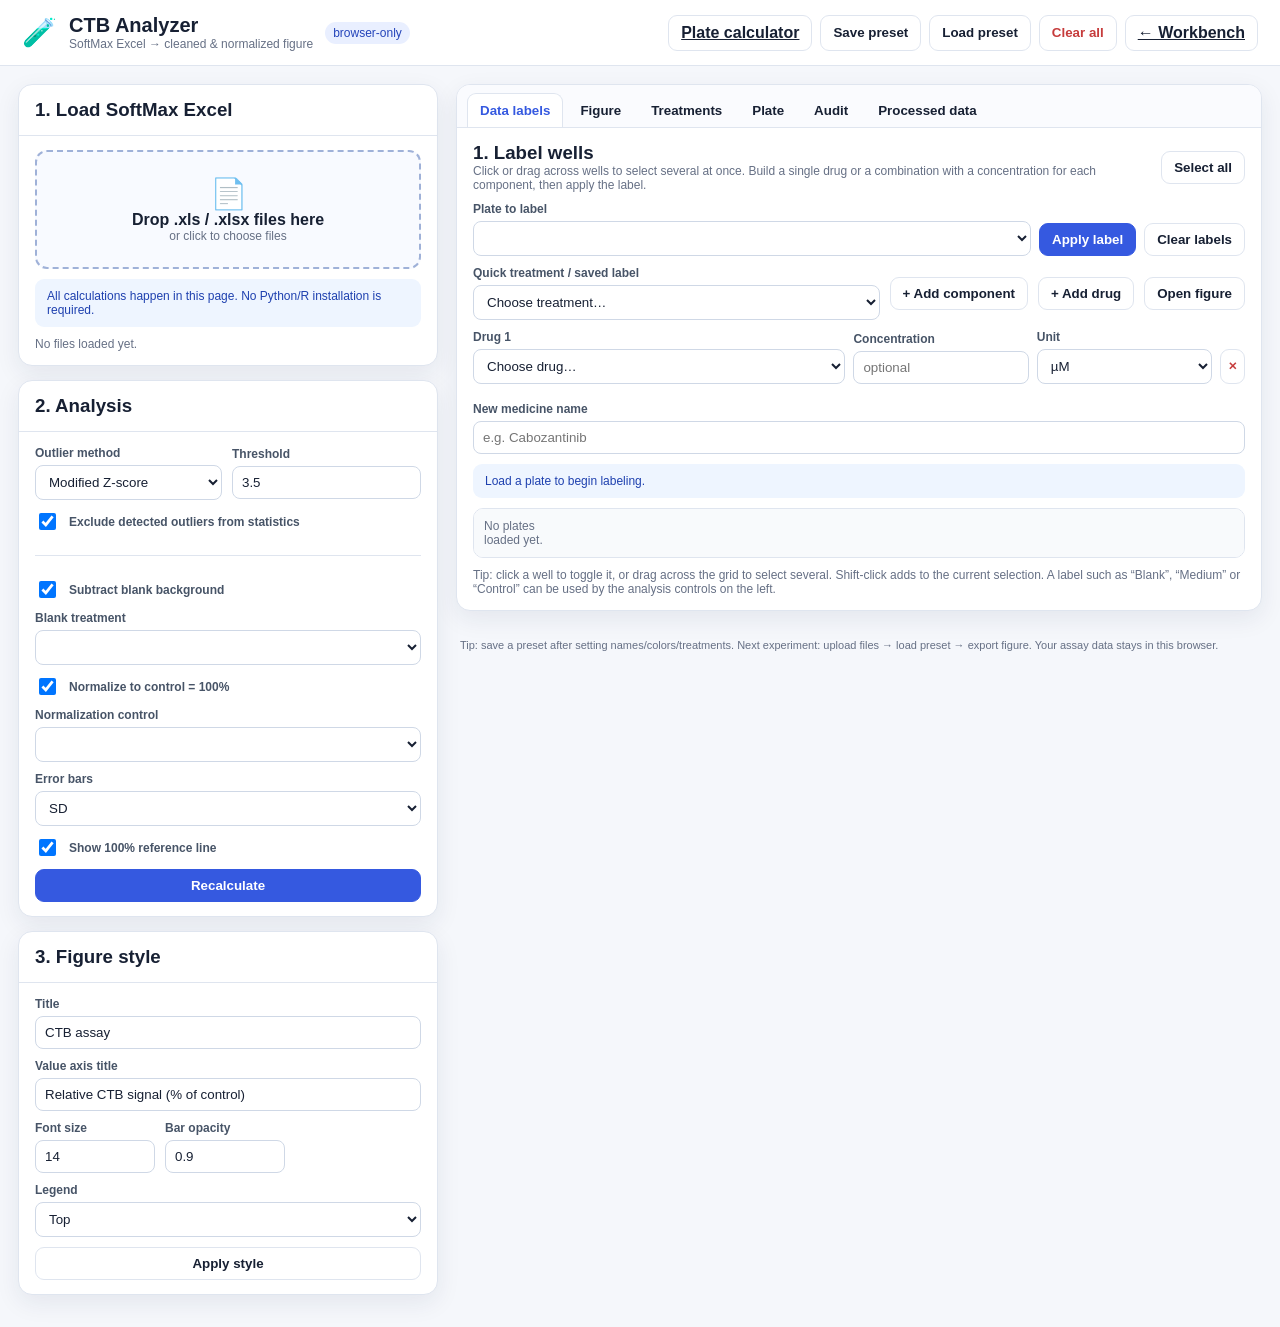
==== ctb-assay.html @ 72bcc6c8 "Populate treatment catalog on initial load" ====
<!doctype html>
<html lang="en">
<head>
<meta charset="utf-8">
<meta name="viewport" content="width=device-width, initial-scale=1">
<title>CTB Analyzer — Ruslan Smetanin</title>
<meta name="description" content="Analyze SoftMax CellTiter-Blue Excel files, normalize results, inspect outliers and export publication-ready figures.">
<link rel="icon" href="assets/favicon.svg?v=2" type="image/svg+xml" sizes="any">
<script src="assets/js/xlsx.full.min.js"></script>
<script src="assets/js/plotly-3.6.0.min.js" charset="utf-8"></script>
<style>
:root{
  --bg:#f5f7fb; --panel:#ffffff; --line:#dfe5ef; --text:#172033; --muted:#667085;
  --primary:#3559e0; --primary2:#2746bf; --danger:#c63c3c; --ok:#15803d; --warn:#b45309;
  --shadow:0 8px 24px rgba(26,39,74,.08); --radius:14px;
}
*{box-sizing:border-box}
body{margin:0;font-family:Inter,Segoe UI,Arial,sans-serif;background:var(--bg);color:var(--text)}
header{position:sticky;top:0;z-index:20;background:rgba(255,255,255,.95);backdrop-filter:blur(8px);border-bottom:1px solid var(--line);padding:14px 22px;display:flex;gap:18px;align-items:center;justify-content:space-between}
.brand{display:flex;align-items:center;gap:12px}.brand h1{font-size:20px;margin:0}.badge{font-size:12px;background:#e9efff;color:#2444ba;padding:4px 8px;border-radius:999px}
.actions{display:flex;gap:8px;flex-wrap:wrap}
button,.btn{border:1px solid var(--line);background:#fff;color:var(--text);padding:8px 12px;border-radius:9px;cursor:pointer;font-weight:600}
button:hover,.btn:hover{background:#f3f6fb}.primary{background:var(--primary);border-color:var(--primary);color:#fff}.primary:hover{background:var(--primary2)}
.danger{color:var(--danger)}
main{padding:18px;max-width:1700px;margin:0 auto}
.grid{display:grid;grid-template-columns:minmax(300px,420px) minmax(0,1fr);gap:18px;align-items:start}.grid>*{min-width:0}
@media(max-width:1100px){.grid{grid-template-columns:minmax(0,1fr)}}
.panel{background:var(--panel);border:1px solid var(--line);border-radius:var(--radius);box-shadow:var(--shadow);overflow:hidden;margin-bottom:14px}
.panel h2,.panel h3{margin:0}.panel-head{padding:14px 16px;border-bottom:1px solid var(--line);display:flex;justify-content:space-between;align-items:center;gap:12px}.panel-body{padding:14px 16px}
.small{font-size:12px;color:var(--muted)} .muted{color:var(--muted)}
.drop{border:2px dashed #9fb1d8;border-radius:12px;padding:24px;text-align:center;background:#f8faff;transition:.15s}.drop.drag{border-color:var(--primary);background:#edf2ff}.drop input{display:none}
.row{display:flex;gap:10px;align-items:center;flex-wrap:wrap}.grow{flex:1}.stack{display:flex;flex-direction:column;gap:10px}
label{font-size:12px;color:#475467;font-weight:600}.field{display:flex;flex-direction:column;gap:5px;min-width:120px}
input[type=text],input[type=number],select,textarea{width:100%;border:1px solid #cfd8e6;border-radius:8px;padding:8px 9px;background:#fff;color:var(--text)}
input[type=color]{width:42px;height:34px;border:none;background:transparent;padding:0}
input[type=checkbox]{width:17px;height:17px}
.series-card{border:1px solid var(--line);padding:10px;border-radius:10px;background:#fbfcfe}.series-card .file{font-size:11px;color:var(--muted);word-break:break-all}
.tabs{display:flex;gap:4px;border-bottom:1px solid var(--line);padding:8px 10px 0;background:#fafbfe;overflow:auto}.tab{padding:9px 12px;border-radius:9px 9px 0 0;border:1px solid transparent;border-bottom:none;background:transparent;white-space:nowrap}.tab.active{background:#fff;border-color:var(--line);color:var(--primary)}
.tabpage{display:none}.tabpage.active{display:block}
.stats{display:grid;grid-template-columns:repeat(4,minmax(120px,1fr));gap:10px}@media(max-width:800px){.stats{grid-template-columns:repeat(2,1fr)}}
.stat{border:1px solid var(--line);border-radius:10px;padding:11px;background:#fbfcff}.stat .v{font-size:22px;font-weight:700}.stat .k{font-size:11px;color:var(--muted)}
.table-wrap{overflow:auto;max-height:540px;border:1px solid var(--line);border-radius:10px}

.labeling-intro{display:grid;grid-template-columns:minmax(0,1fr) auto;gap:14px;align-items:center}
.label-toolbar{display:grid;grid-template-columns:minmax(170px,1fr) auto auto;gap:8px;align-items:end}
.label-toolbar .field{min-width:180px}
.well-grid-wrap{overflow:auto;border:1px solid var(--line);border-radius:10px;padding:10px;background:#f8fafc}
.well-grid{display:grid;grid-template-columns:repeat(12,minmax(64px,1fr));gap:6px;min-width:840px}
.well-cell{touch-action:none;min-height:72px;padding:7px 5px;border:1px solid #cfd8e6;border-radius:8px;background:#fff;color:var(--text);cursor:pointer;text-align:left;display:flex;flex-direction:column;gap:3px}
.well-cell:hover{border-color:var(--primary);background:#f3f6ff}
.well-cell.selected{border-color:var(--primary);box-shadow:0 0 0 2px rgba(53,89,224,.25);background:#edf2ff}
.well-cell.labeled{border-top:4px solid #15803d}
.well-cell .well-id{font-size:11px;font-weight:700}
.well-cell .well-value{font-size:11px;color:var(--muted)}
.well-cell .well-label{font-size:10px;color:#1e40af;white-space:normal;overflow-wrap:anywhere}
.well-cell:not(.labeled) .well-label{color:var(--muted);font-style:italic}
@media(max-width:800px){.labeling-intro{grid-template-columns:1fr}.label-toolbar{grid-template-columns:1fr}.label-toolbar .field{min-width:0}}

table{border-collapse:collapse;width:100%;font-size:12px}th,td{padding:7px 8px;border-bottom:1px solid #edf0f5;text-align:left;vertical-align:middle}th{position:sticky;top:0;background:#f8fafc;z-index:2}tr:hover td{background:#fafcff}
.treatment-name{min-width:220px}.mini{padding:5px 7px;font-size:11px}.pill{display:inline-block;padding:3px 7px;border-radius:999px;font-size:11px;background:#eef2f7;color:#455468}.pill.out{background:#fee2e2;color:#991b1b}.pill.ok{background:#dcfce7;color:#166534}
#plot{min-height:690px}.plot-shell{padding:8px 12px 16px;overflow-x:auto}.toolbar{display:flex;gap:8px;flex-wrap:wrap;margin-bottom:8px}
.notice{padding:10px 12px;border-radius:9px;background:#eef5ff;color:#1e40af;font-size:12px}.warn{background:#fff7ed;color:#9a3412}.error{background:#fef2f2;color:#991b1b}.success{background:#ecfdf3;color:#166534}
hr{border:none;border-top:1px solid var(--line);margin:12px 0}
.dialog{border:none;border-radius:14px;box-shadow:0 30px 80px rgba(0,0,0,.25);width:min(720px,92vw);max-height:88vh;padding:0}.dialog::backdrop{background:rgba(13,20,35,.45)}.dialog-head{padding:14px 16px;border-bottom:1px solid var(--line);display:flex;justify-content:space-between}.dialog-body{padding:16px;overflow:auto;max-height:70vh}.dialog-foot{padding:12px 16px;border-top:1px solid var(--line);display:flex;justify-content:flex-end;gap:8px}
.component{display:grid;grid-template-columns:1.7fr .8fr .8fr auto;gap:8px;margin-bottom:8px;align-items:end}.component .remove-comp{height:35px}
.audit-grid{display:grid;grid-template-columns:1fr 1fr;gap:12px}@media(max-width:900px){.audit-grid{grid-template-columns:1fr}}
code{background:#f1f5f9;padding:2px 5px;border-radius:5px}.footer-note{padding:14px 4px;color:var(--muted);font-size:11px}
@media(max-width:650px){header{position:static;flex-direction:column;align-items:stretch;padding:12px}.brand{flex-wrap:wrap}.actions{display:grid;grid-template-columns:repeat(2,minmax(0,1fr))}.actions>*{width:100%;text-align:center}main{padding:10px}.panel-body{padding:12px}.stats{grid-template-columns:repeat(2,minmax(0,1fr))}.component{grid-template-columns:1fr}.component .remove-comp{height:auto}}
</style>
</head>
<body>
<header>
  <div class="brand"><div style="font-size:28px">🧪</div><div><h1>CTB Analyzer</h1><div class="small">SoftMax Excel → cleaned & normalized figure</div></div><span class="badge">browser-only</span></div>
  <div class="actions">
    <a class="btn" href="ctb-dose-calculator.html">Plate calculator</a>
    <button onclick="savePreset()">Save preset</button>
    <button onclick="document.getElementById('presetInput').click()">Load preset</button>
    <input id="presetInput" type="file" accept=".json" hidden onchange="loadPresetFile(this.files[0])">
    <button class="danger" onclick="clearAll()">Clear all</button>
    <a class="btn" href="index.html">← Workbench</a>
  </div>
</header>
<main>
<div class="grid">
  <aside>
    <section class="panel">
      <div class="panel-head"><h3>1. Load SoftMax Excel</h3></div>
      <div class="panel-body stack">
        <div id="dropzone" class="drop" onclick="document.getElementById('fileInput').click()">
          <div style="font-size:30px">📄</div><b>Drop .xls / .xlsx files here</b><div class="small">or click to choose files</div>
          <input id="fileInput" type="file" accept=".xls,.xlsx,.xlsm" multiple>
        </div>
        <div id="loadMessage" class="notice">All calculations happen in this page. No Python/R installation is required.</div>
        <div id="seriesList" class="stack"></div>
      </div>
    </section>

    <section class="panel">
      <div class="panel-head"><h3>2. Analysis</h3></div>
      <div class="panel-body stack">
        <div class="row">
          <div class="field grow"><label>Outlier method</label><select id="outlierMethod"><option value="modified_z">Modified Z-score</option><option value="none">None</option></select></div>
          <div class="field"><label>Threshold</label><input id="outlierThreshold" type="number" min="0.1" step="0.1" value="3.5"></div>
        </div>
        <label class="row"><input id="excludeOutliers" type="checkbox" checked> Exclude detected outliers from statistics</label>
        <hr>
        <label class="row"><input id="subtractBlank" type="checkbox" checked> Subtract blank background</label>
        <div class="field"><label>Blank treatment</label><select id="blankSelect"></select></div>
        <label class="row"><input id="normalize" type="checkbox" checked> Normalize to control = 100%</label>
        <div class="field"><label>Normalization control</label><select id="controlSelect"></select></div>
        <div class="field"><label>Error bars</label><select id="errorMode"><option>SD</option><option>SEM</option><option>95% CI</option><option>None</option></select></div>
        <label class="row"><input id="referenceLine" type="checkbox" checked> Show 100% reference line</label>
        <button class="primary" onclick="recalculate()">Recalculate</button>
      </div>
    </section>

    <section class="panel">
      <div class="panel-head"><h3>3. Figure style</h3></div>
      <div class="panel-body stack">
        <div class="field"><label>Title</label><input id="plotTitle" type="text" value="CTB assay"></div>
        <div class="field"><label>Value axis title</label><input id="axisTitle" type="text" value="Relative CTB signal (% of control)"></div>
        <div class="row">
          <div class="field"><label>Font size</label><input id="fontSize" type="number" value="14" min="8" max="32"></div>
          <div class="field"><label>Bar opacity</label><input id="barOpacity" type="number" value="0.9" min="0.1" max="1" step="0.05"></div>
        </div>
        <div class="field"><label>Legend</label><select id="legendPosition"><option>Top</option><option>Right</option><option>Bottom</option><option>Hidden</option></select></div>
        <button onclick="renderPlot()">Apply style</button>
      </div>
    </section>
  </aside>

  <section>
    <div class="panel">
      <div class="tabs">
        <button class="tab active" data-tab="labelTab">Data labels</button>
        <button class="tab" data-tab="plotTab">Figure</button>
        <button class="tab" data-tab="treatmentTab">Treatments</button>
        <button class="tab" data-tab="plateTab">Plate</button>
        <button class="tab" data-tab="auditTab">Audit</button>
        <button class="tab" data-tab="dataTab">Processed data</button>
      </div>

      <div id="labelTab" class="tabpage active">
        <div class="panel-body stack">
          <div class="labeling-intro">
            <div>
              <h3>1. Label wells</h3>
              <div class="small">Click or drag across wells to select several at once. Build a single drug or a combination with a concentration for each component, then apply the label.</div>
            </div>
            <button onclick="selectAllLabelWells()">Select all</button>
          </div>
          <div class="label-toolbar">
            <div class="field"><label>Plate to label</label><select id="labelPlateSelect" onchange="labelSelection.clear();renderLabelPlate()"></select></div>
            <button class="primary" onclick="applyLabelToSelected()">Apply label</button>
            <button onclick="clearLabelFromSelected()">Clear labels</button>
          </div>
          <div class="row">
            <div class="field grow"><label>Quick treatment / saved label</label><select id="labelTreatmentSelect" onchange="loadLabelTreatmentEditor(this.value)"></select></div>
            <button onclick="addLabelComponent()">+ Add component</button>
            <button onclick="addTreatmentOption()">+ Add drug</button>
            <button onclick="activateTab('plotTab')">Open figure</button>
          </div>
          <div id="labelComponentRows" class="label-components"></div>
          <div class="row">
            <div class="field grow"><label>New medicine name</label><input id="newTreatmentName" type="text" placeholder="e.g. Cabozantinib"></div>
          </div>
          <div id="labelSelectionStatus" class="notice">Load a plate to begin labeling.</div>
          <div class="well-grid-wrap"><div id="labelPlateGrid" class="well-grid"></div></div>
          <div class="small">Tip: click a well to toggle it, or drag across the grid to select several. Shift-click adds to the current selection. A label such as “Blank”, “Medium” or “Control” can be used by the analysis controls on the left.</div>
        </div>
      </div>

      <div id="plotTab" class="tabpage">
        <div class="panel-body">
          <div id="stats" class="stats"></div>
        </div>
        <div class="plot-shell">
          <div class="toolbar">
            <button onclick="exportImage('png')">PNG</button>
            <button onclick="exportImage('svg')">SVG</button>
            <button onclick="exportPlotHTML()">Interactive HTML</button>
            <button onclick="printPlotPDF()">PDF / Print</button>
            <button onclick="downloadSummaryCSV()">Summary CSV</button>
            <button onclick="downloadProcessedCSV()">Processed CSV</button>
            <button onclick="downloadSummaryXLSX()">Summary XLSX</button>
          </div>
          <div id="plot"></div>
        </div>
      </div>

      <div id="treatmentTab" class="tabpage">
        <div class="panel-body stack">
          <div class="notice">Hide/show groups, rename them, or edit any drug / concentration. The original SoftMax label is always kept internally for analysis.</div>
          <div class="table-wrap"><table><thead><tr><th>Show</th><th>Order</th><th>Original SoftMax label</th><th>Plot label</th><th>Edit drug(s)</th></tr></thead><tbody id="treatmentBody"></tbody></table></div>
        </div>
      </div>

      <div id="plateTab" class="tabpage">
        <div class="panel-body stack">
          <div class="row"><div class="field grow"><label>Plate</label><select id="plateSelect" onchange="renderPlate()"></select></div></div>
          <div id="platePlot" style="min-height:520px"></div>
        </div>
      </div>

      <div id="auditTab" class="tabpage">
        <div class="panel-body stack">
          <div class="audit-grid">
            <div><h3>Normalization checks</h3><div class="table-wrap" style="max-height:300px"><table><thead><tr><th>Series</th><th>Blank mean</th><th>Control mean</th><th>Control after norm.</th></tr></thead><tbody id="checksBody"></tbody></table></div></div>
            <div><h3>Outliers</h3><div class="table-wrap" style="max-height:300px"><table><thead><tr><th>Series</th><th>Treatment</th><th>Well</th><th>Raw</th><th>Modified Z</th></tr></thead><tbody id="outlierBody"></tbody></table></div></div>
          </div>
        </div>
      </div>

      <div id="dataTab" class="tabpage">
        <div class="panel-body stack">
          <div class="table-wrap" style="max-height:650px"><table><thead id="processedHead"></thead><tbody id="processedBody"></tbody></table></div>
        </div>
      </div>
    </div>
    <div class="footer-note">Tip: save a preset after setting names/colors/treatments. Next experiment: upload files → load preset → export figure. Your assay data stays in this browser.</div>
  </section>
</div>
</main>

<dialog id="treatmentDialog" class="dialog">
  <div class="dialog-head"><div><b>Edit treatment</b><div id="dialogOriginal" class="small"></div></div><button onclick="closeTreatmentDialog()">✕</button></div>
  <div class="dialog-body stack">
    <div class="field"><label>Manual plot label (optional override)</label><input id="manualTreatmentLabel" type="text" placeholder="Leave empty to build label from components"></div>
    <div><div class="row" style="justify-content:space-between"><b>Drug components</b><button class="mini" onclick="addComponentRow()">+ Add component</button></div><div id="componentRows" style="margin-top:8px"></div></div>
    <div class="small">Example: Drug 1 = Axitinib, 0.8 µM; Drug 2 = BzATP, 20 µM → “Axitinib 0.8 µM + BzATP 20 µM”. You can type any compound name and use a custom unit.</div>
  </div>
  <div class="dialog-foot"><button onclick="closeTreatmentDialog()">Cancel</button><button class="primary" onclick="saveTreatmentDialog()">Save</button></div>
</dialog>

<script>
'use strict';
const COLORS=['#F8766D','#00BA38','#619CFF','#C77CFF','#00BFC4','#B79F00','#7CAE00','#FF61C3','#00A9FF','#CD9600'];
const UNITS=['pM','nM','µM','mM','M','ng/mL','µg/mL','mg/mL','%','custom'];
const DEFAULT_TREATMENTS=['Blank','Medium','Control','Vehicle','DMSO','Axitinib','BzATP','Cisplatin','Doxorubicin','Gemcitabine','Etoposide','Paclitaxel','Staurosporine'];
const drugCatalog=[...DEFAULT_TREATMENTS];
try{const saved=JSON.parse(localStorage.getItem('ctb-treatment-catalog')||'[]');if(Array.isArray(saved))saved.forEach(x=>{const name=String(x||'').trim();if(name&&!drugCatalog.some(v=>v.toLowerCase()===name.toLowerCase()))drugCatalog.push(name);});}catch(e){}
const labelSelection=new Set();
const labelEditor=[{name:'',conc:null,unit:'µM',customUnit:''}];
const labelDrag={active:false,mode:'add'};
const state={series:[],treatments:new Map(),treatmentOrder:[],processed:[],summary:[],outliers:[],checks:[],editingTreatment:null,plotData:[],plotLayout:{}};
const $=id=>document.getElementById(id);

function esc(s){return String(s??'').replace(/[&<>'"]/g,c=>({'&':'&amp;','<':'&lt;','>':'&gt;',"'":'&#39;','"':'&quot;'}[c]));}
function num(x){const n=Number(x);return Number.isFinite(n)?n:null;}
function fmt(x,d=2){return Number.isFinite(Number(x))?Number(x).toLocaleString(undefined,{maximumFractionDigits:d}):'';}
function mean(a){const v=a.filter(Number.isFinite);return v.length?v.reduce((x,y)=>x+y,0)/v.length:NaN;}
function median(a){const v=a.filter(Number.isFinite).slice().sort((x,y)=>x-y);if(!v.length)return NaN;const m=Math.floor(v.length/2);return v.length%2?v[m]:(v[m-1]+v[m])/2;}
function sd(a){const v=a.filter(Number.isFinite);if(v.length<2)return NaN;const m=mean(v);return Math.sqrt(v.reduce((s,x)=>s+(x-m)**2,0)/(v.length-1));}
function t975(df){const t={1:12.706,2:4.303,3:3.182,4:2.776,5:2.571,6:2.447,7:2.365,8:2.306,9:2.262,10:2.228,11:2.201,12:2.179,13:2.160,14:2.145,15:2.131,16:2.120,17:2.110,18:2.101,19:2.093,20:2.086,21:2.080,22:2.074,23:2.069,24:2.064,25:2.060,26:2.056,27:2.052,28:2.048,29:2.045,30:2.042};return df<=30?(t[df]||1.96):1.96;}
function uid(){return 's_'+Math.random().toString(36).slice(2,10);}

function parseExistingTreatment(label){
  const text=String(label||'').trim();
  if(!text || ['medium','blank','control','vehicle','untreated'].includes(text.toLowerCase())) return [];
  return text.split(/\s*\+\s*/).filter(Boolean).map(part=>{
    const m=part.trim().match(/^(.*?)[,\s]+([-+]?\d*\.?\d+)\s*(pM|nM|uM|µM|μM|mM|M|ng\/mL|ug\/mL|µg\/mL|μg\/mL|mg\/mL|%)$/i);
    if(m) return {name:m[1].trim().replace(/,$/,''),conc:Number(m[2]),unit:m[3].replace('uM','µM').replace('μM','µM').replace('ug/mL','µg/mL').replace('μg/mL','µg/mL'),customUnit:''};
    return {name:part.trim(),conc:null,unit:'µM',customUnit:''};
  });
}
function buildTreatmentLabel(cfg){
  if(cfg.manualLabel?.trim()) return cfg.manualLabel.trim();
  const parts=(cfg.components||[]).map(c=>{
    const name=(c.name||'').trim();if(!name)return '';
    if(c.conc===null||c.conc===''||!Number.isFinite(Number(c.conc)))return name;
    const u=c.unit==='custom'?(c.customUnit||'').trim():c.unit;
    return `${name} ${Number(c.conc).toString()} ${u}`.trim();
  }).filter(Boolean);
  return parts.length?parts.join(' + '):String(cfg.key||'');
}

function inferSeriesName(filename){
  const low=filename.toLowerCase();
  let prefix='';
  if(low.includes('786-o')||low.includes('786_o')||low.includes('786o')) prefix='786-O';
  else if(low.includes('sk-45')||low.includes('sk_45')||low.includes('sk45')) prefix='SK-45';
  else if(low.includes('rcc4')) prefix='RCC4';
  let suffix='';
  if(low.includes('parental')) suffix='Parental';
  else if(low.includes('p2x7a')) suffix='P2X7A';
  else if(low.includes('p2x7b')) suffix='P2X7B';
  if(prefix&&suffix)return `${prefix} ${suffix}`;
  return filename.replace(/\.xls[xm]?$/i,'').replace(/[_-]?ctb.*$/i,'').replace(/[_-]+/g,' ').trim()||filename;
}

function findPlateHeader(rows){
  for(let r=0;r<rows.length;r++){
    const row=rows[r]||[];
    for(let c=0;c<=row.length-12;c++){
      let ok=true;
      for(let k=0;k<12;k++){
        const v=Number(row[c+k]);
        if(!Number.isFinite(v)||v!==k+1){ok=false;break;}
      }
      if(!ok||r+8>=rows.length)continue;
      let n=0;
      for(let rr=r+1;rr<=r+8;rr++)for(let cc=c;cc<c+12;cc++)if(Number.isFinite(Number((rows[rr]||[])[cc])))n++;
      if(n>=90)return {r,c};
    }
  }
  throw new Error('Could not find the 96-well plate block (headers 1..12 + 8 rows).');
}

function findSummaryHeader(rows){
  for(let r=0;r<rows.length;r++){
    const vals=(rows[r]||[]).map(v=>v==null?'':String(v).trim());
    const low=vals.slice(0,10).map(v=>v.toLowerCase());
    if((vals[0]||'').toLowerCase()==='well id'&&(vals[1]||'').toLowerCase()==='well'&&low.includes('mean')&&low.some(v=>v.startsWith('std dev')))return r;
  }
  return -1;
}

function parseSoftMaxArray(rows, filename){
  const ph=findPlateHeader(rows);
  const plate=[];
  for(let i=0;i<8;i++){
    const letter='ABCDEFGH'[i];
    for(let j=0;j<12;j++){
      plate.push({well:`${letter}${j+1}`,plate_row:letter,plate_column:j+1,ctb_raw:num((rows[ph.r+1+i]||[])[ph.c+j])});
    }
  }
  const groups=new Map();
  const sh=findSummaryHeader(rows);
  if(sh>=0){
    let current=null; let started=false;
    for(let r=sh+1;r<rows.length;r++){
      const row=rows[r]||[];
      const wellRaw=row[1];
      const empty=row.every(v=>v==null||String(v).trim()==='');
      if((wellRaw==null||String(wellRaw).trim()==='')){if(started&&empty)break;continue;}
      const well=String(wellRaw).trim().toUpperCase();
      if(!/^[A-H](?:[1-9]|1[0-2])$/.test(well))continue;
      started=true;
      const sample=row[0];
      if(sample!=null&&String(sample).trim()!==''){
        current={sample_id:String(sample).trim(),n:num(row[3]),group_mean:num(row[4]),group_sd:num(row[5]),cv_percent:num(row[6]),treatment:row[7]==null?null:String(row[7]).trim(),softmax_normalized:num(row[8])};
      }
      if(current)groups.set(well,{...current,softmax_value:num(row[2])});
    }
  }
  return plate.map(x=>({...x,...(groups.get(x.well)||{}),source_file:filename}));
}

async function parseExcelFile(file){
  if(typeof XLSX==='undefined')throw new Error('Excel library did not load. The work network may be blocking the CDN.');
  const buf=await file.arrayBuffer();
  const wb=XLSX.read(buf,{type:'array',cellDates:false});
  const ws=wb.Sheets[wb.SheetNames[0]];
  const rows=XLSX.utils.sheet_to_json(ws,{header:1,raw:true,defval:null});
  return parseSoftMaxArray(rows,file.name);
}

async function handleFiles(files){
  for(const file of [...files]){
    if(!/\.(xls|xlsx|xlsm)$/i.test(file.name)){setMessage(`Skipped ${file.name}: only .xls/.xlsx/.xlsm are supported.`,'warn');continue;}
    try{
      setMessage(`Reading ${file.name}...`,'notice');
      const rows=await parseExcelFile(file);
      const id=uid();
      state.series.push({id,fileName:file.name,label:inferSeriesName(file.name),color:COLORS[state.series.length%COLORS.length],include:true,rows:rows.map(r=>({...r,sourceId:id}))});
      syncTreatments();
      setMessage(`Loaded ${file.name}: ${rows.filter(r=>Number.isFinite(r.ctb_raw)).length} wells, ${new Set(rows.map(r=>r.treatment).filter(Boolean)).size} treatment groups.`,'success');
    }catch(e){console.error(e);setMessage(`Could not read ${file.name}: ${e.message}`,'error');}
  }
  refreshAll();
}

function setMessage(msg,kind='notice'){const el=$('loadMessage');el.textContent=msg;el.className=kind==='notice'?'notice':`notice ${kind}`;}

function syncTreatments(){
  const found=[];
  state.series.forEach(s=>s.rows.forEach(r=>{if(r.treatment!=null&&String(r.treatment).trim()&&!found.includes(String(r.treatment)))found.push(String(r.treatment));}));
  for(const key of found){
    if(!state.treatments.has(key))state.treatments.set(key,{key,show:key.trim().toLowerCase()!=='blank',manualLabel:'',components:parseExistingTreatment(key)});
  }
  for(const key of [...state.treatments.keys()])if(!found.includes(key))state.treatments.delete(key);
  state.treatmentOrder=state.treatmentOrder.filter(k=>found.includes(k));
  found.forEach(k=>{if(!state.treatmentOrder.includes(k))state.treatmentOrder.push(k);});
  refreshTreatmentSelects();
  refreshLabelTreatmentSelect();
}

function treatmentLabel(key){const cfg=state.treatments.get(key);return cfg?buildTreatmentLabel(cfg):key;}
function refreshTreatmentSelects(){
  const blank=$('blankSelect'),control=$('controlSelect');
  const prevB=blank.value,prevC=control.value;
  const opts=state.treatmentOrder.map(k=>`<option value="${esc(k)}">${esc(treatmentLabel(k))}</option>`).join('');
  blank.innerHTML=opts;control.innerHTML=opts;
  const blankGuess=state.treatmentOrder.find(k=>k.trim().toLowerCase()==='blank');
  const ctrlGuess=state.treatmentOrder.find(k=>['medium','control','vehicle','untreated'].includes(k.trim().toLowerCase()));
  blank.value=state.treatments.has(prevB)?prevB:(blankGuess||state.treatmentOrder[0]||'');
  control.value=state.treatments.has(prevC)?prevC:(ctrlGuess||state.treatmentOrder[0]||'');
}


function renderLabelPlateSelectors(){
  const sel=$('labelPlateSelect');if(!sel)return;
  const prev=sel.value;
  sel.innerHTML=state.series.map(s=>'<option value="'+esc(s.id)+'">'+esc(s.label)+' — '+esc(s.fileName)+'</option>').join('');
  if(state.series.some(s=>s.id===prev))sel.value=prev;
  else if(state.series.length)sel.value=state.series[0].id;
  renderLabelPlate();
}
function refreshLabelTreatmentSelect(){
  const sel=$('labelTreatmentSelect');if(!sel)return;
  const prev=sel.value;
  const keys=[...drugCatalog,...state.treatmentOrder].filter((k,i,a)=>a.indexOf(k)===i);
  sel.innerHTML='<option value="">Choose treatment…</option>'+keys.map(k=>'<option value="'+esc(k)+'">'+esc(k)+'</option>').join('');
  if(keys.includes(prev))sel.value=prev;
}
function currentLabelSeries(){
  const id=$('labelPlateSelect')?.value;
  return state.series.find(s=>s.id===id)||state.series[0]||null;
}
function renderLabelPlate(){
  const host=$('labelPlateGrid'),status=$('labelSelectionStatus');
  if(!host||!status)return;
  const s=currentLabelSeries();
  if(!s){host.innerHTML='<div class="small">No plates loaded yet.</div>';status.textContent='Load a plate to begin labeling.';status.className='notice';return;}
  const cells=[];
  for(const r of s.rows){
    const selected=labelSelection.has(r.well);
    const labeled=r.treatment!=null&&String(r.treatment).trim()!=='';
    const shownLabel=labeled?treatmentLabel(r.treatment):'Not labeled';
    cells.push('<button type="button" class="well-cell'+(selected?' selected':'')+(labeled?' labeled':'')+'" data-well="'+esc(r.well)+'" aria-label="'+esc(r.well+' '+shownLabel)+'"><span class="well-id">'+esc(r.well)+'</span><span class="well-value">CTB: '+esc(fmt(r.ctb_raw,0)||'—')+'</span><span class="well-label">'+esc(shownLabel)+'</span></button>');
  }
  host.innerHTML=cells.join('');
  host.querySelectorAll('.well-cell').forEach(cell=>{
    cell.addEventListener('pointerdown',event=>beginWellSelection(event,cell.dataset.well));
    cell.addEventListener('pointerenter',()=>continueWellSelection(cell.dataset.well));
  });
  updateLabelSelectionView();
}
function updateLabelSelectionView(){
  const host=$('labelPlateGrid'),status=$('labelSelectionStatus'),s=currentLabelSeries();
  if(!host||!status||!s)return;
  host.querySelectorAll('.well-cell').forEach(cell=>cell.classList.toggle('selected',labelSelection.has(cell.dataset.well)));
  const labeledCount=s.rows.filter(r=>r.treatment!=null&&String(r.treatment).trim()!=='').length;
  status.textContent=labelSelection.size+' selected · '+labeledCount+' labeled wells · '+s.label;
  status.className=labelSelection.size?'notice success':'notice';
}
function beginWellSelection(event,well){
  if(event.button!==undefined&&event.button!==0)return;
  event.preventDefault();
  labelDrag.active=true;
  labelDrag.mode=labelSelection.has(well)&&!event.shiftKey?'remove':'add';
  applyWellSelection(well);
}
function continueWellSelection(well){
  if(labelDrag.active)applyWellSelection(well);
}
function endWellSelection(){labelDrag.active=false;}
function applyWellSelection(well){
  if(labelDrag.mode==='remove')labelSelection.delete(well);else labelSelection.add(well);
  updateLabelSelectionView();
}
function selectAllLabelWells(){
  const s=currentLabelSeries();if(!s)return;
  s.rows.forEach(r=>labelSelection.add(r.well));updateLabelSelectionView();
}
function clearLabelSelection(){labelSelection.clear();updateLabelSelectionView();}
function componentOptions(selected){
  const keys=[...drugCatalog,...state.treatmentOrder];
  if(selected&&!keys.some(k=>k.toLowerCase()===String(selected).toLowerCase()))keys.push(selected);
  return [...new Set(keys)].map(k=>'<option value="'+esc(k)+'"'+(k===selected?' selected':'')+'>'+esc(k)+'</option>').join('');
}
function renderLabelComponentRows(){
  const host=$('labelComponentRows');if(!host)return;
  host.innerHTML=labelEditor.map((c,i)=>{
    const units=UNITS.map(u=>'<option value="'+esc(u)+'"'+(u===c.unit?' selected':'')+'>'+esc(u)+'</option>').join('');
    const custom=c.unit==='custom'?'<input type="text" placeholder="custom unit" value="'+esc(c.customUnit||'')+'" oninput="updateLabelComponent('+i+',\'customUnit\',this.value)">':'';
    return '<div class="component label-component"><div class="field"><label>Drug '+(i+1)+'</label><select onchange="updateLabelComponent('+i+',\'name\',this.value)"><option value="">Choose drug…</option>'+componentOptions(c.name||'')+'</select></div><div class="field"><label>Concentration</label><input type="number" step="any" value="'+(c.conc??'')+'" placeholder="optional" oninput="updateLabelComponent('+i+',\'conc\',this.value)"></div><div class="field"><label>Unit</label><select onchange="updateLabelComponent('+i+',\'unit\',this.value);renderLabelComponentRows()">'+units+'</select>'+custom+'</div><button type="button" class="mini danger remove-comp" onclick="removeLabelComponent('+i+')">✕</button></div>';
  }).join('');
}
function updateLabelComponent(i,field,value){
  const c=labelEditor[i];if(!c)return;
  c[field]=field==='conc'?(value===''?null:Number(value)):value;
}
function addLabelComponent(name=''){
  labelEditor.push({name,conc:null,unit:'µM',customUnit:''});renderLabelComponentRows();
}
function removeLabelComponent(i){
  labelEditor.splice(i,1);if(!labelEditor.length)labelEditor.push({name:'',conc:null,unit:'µM',customUnit:''});renderLabelComponentRows();
}
function loadLabelTreatmentEditor(value){
  if(!value)return;
  const cfg=state.treatments.get(value);
  const parsed=cfg?.components?.length?cfg.components:parseExistingTreatment(value);
  labelEditor.splice(0,labelEditor.length,...(parsed.length?parsed.map(c=>({...c})): [{name:value,conc:null,unit:'µM',customUnit:''}]));
  renderLabelComponentRows();
}
function buildLabelFromEditor(){
  return labelEditor.map(c=>{
    const name=String(c.name||'').trim();if(!name)return '';
    if(c.conc===null||c.conc===''||!Number.isFinite(Number(c.conc)))return name;
    const unit=c.unit==='custom'?(c.customUnit||'').trim():c.unit;
    return (name+' '+Number(c.conc).toString()+' '+unit).trim();
  }).filter(Boolean).join(' + ');
}
function addTreatmentOption(){
  const input=$('newTreatmentName'),name=input.value.trim();
  if(!name){setMessage('Enter a medicine name first.','warn');input.focus();return;}
  const existing=drugCatalog.find(x=>x.toLowerCase()===name.toLowerCase());
  if(!existing)drugCatalog.push(name);
  try{localStorage.setItem('ctb-treatment-catalog',JSON.stringify(drugCatalog));}catch(e){}
  refreshLabelTreatmentSelect();$('labelTreatmentSelect').value=existing||name;loadLabelTreatmentEditor(existing||name);input.value='';
  setMessage('Drug option added: '+(existing||name),'success');
}
function applyLabelToSelected(){
  const s=currentLabelSeries(),label=buildLabelFromEditor();
  if(!s){setMessage('Load a plate first.','warn');return false;}
  if(!label){setMessage('Choose a drug and/or enter a component before applying it.','warn');return false;}
  const targets=s.rows.filter(r=>labelSelection.has(r.well));
  if(!targets.length){setMessage('Select at least one well in the plate grid.','warn');return false;}
  const components=labelEditor.filter(c=>String(c.name||'').trim()).map(c=>({...c}));
  targets.forEach(r=>r.treatment=label);
  if(!state.treatments.has(label))state.treatments.set(label,{key:label,show:label.trim().toLowerCase()!=='blank',manualLabel:'',components});
  else state.treatments.get(label).components=components;
  labelSelection.clear();syncTreatments();refreshAll();
  setMessage('Applied “'+label+'” to '+targets.length+' wells.','success');return true;
}
function clearLabelFromSelected(){
  const s=currentLabelSeries();if(!s)return;
  const targets=s.rows.filter(r=>labelSelection.has(r.well));
  if(!targets.length){setMessage('Select wells whose labels should be cleared.','warn');return;}
  targets.forEach(r=>r.treatment=null);labelSelection.clear();syncTreatments();refreshAll();
  setMessage('Cleared labels from '+targets.length+' wells.','success');
}

function renderSeriesList(){
  const host=$('seriesList');
  if(!state.series.length){host.innerHTML='<div class="small">No files loaded yet.</div>';return;}
  host.innerHTML=state.series.map(s=>`<div class="series-card">
    <div class="row"><input type="checkbox" ${s.include?'checked':''} onchange="setSeriesInclude('${s.id}',this.checked)"><input class="grow" type="text" value="${esc(s.label)}" onchange="setSeriesLabel('${s.id}',this.value)"><input type="color" value="${s.color}" onchange="setSeriesColor('${s.id}',this.value)"><button class="mini danger" onclick="removeSeries('${s.id}')">Remove</button></div>
    <div class="file">${esc(s.fileName)}</div></div>`).join('');
}
function setSeriesInclude(id,v){const s=state.series.find(x=>x.id===id);if(s){s.include=v;recalculate();}}
function setSeriesLabel(id,v){const s=state.series.find(x=>x.id===id);if(s){s.label=v.trim()||s.fileName;recalculate();}}
function setSeriesColor(id,v){const s=state.series.find(x=>x.id===id);if(s){s.color=v;renderPlot();}}
function removeSeries(id){state.series=state.series.filter(s=>s.id!==id);syncTreatments();refreshAll();}

function renderTreatmentTable(){
  const body=$('treatmentBody');
  body.innerHTML=state.treatmentOrder.map((key,i)=>{const cfg=state.treatments.get(key);return `<tr>
    <td><input type="checkbox" ${cfg.show?'checked':''} onchange="setTreatmentShow(${JSON.stringify(key)},this.checked)"></td>
    <td><button class="mini" ${i===0?'disabled':''} onclick="moveTreatment(${i},-1)">↑</button> <button class="mini" ${i===state.treatmentOrder.length-1?'disabled':''} onclick="moveTreatment(${i},1)">↓</button></td>
    <td>${esc(key)}</td>
    <td class="treatment-name"><input type="text" value="${esc(treatmentLabel(key))}" onchange="setTreatmentManualLabel(${JSON.stringify(key)},this.value)"></td>
    <td><button class="mini" onclick="openTreatmentDialog(${JSON.stringify(key)})">Drug / concentration</button></td></tr>`;}).join('');
}
function setTreatmentShow(key,v){const c=state.treatments.get(key);if(c){c.show=v;renderPlot();}}
function setTreatmentManualLabel(key,v){const c=state.treatments.get(key);if(c){c.manualLabel=v.trim();refreshTreatmentSelects();recalculate();}}
function moveTreatment(i,dir){const j=i+dir;if(j<0||j>=state.treatmentOrder.length)return;[state.treatmentOrder[i],state.treatmentOrder[j]]=[state.treatmentOrder[j],state.treatmentOrder[i]];renderTreatmentTable();renderPlot();}

function openTreatmentDialog(key){
  const cfg=state.treatments.get(key);if(!cfg)return;
  state.editingTreatment={key,manualLabel:cfg.manualLabel||'',components:(cfg.components||[]).map(c=>({...c}))};
  if(!state.editingTreatment.components.length&&!['medium','blank','control','vehicle','untreated'].includes(key.trim().toLowerCase()))state.editingTreatment.components=[{name:key,conc:null,unit:'µM',customUnit:''}];
  $('dialogOriginal').textContent=`Original: ${key}`;$('manualTreatmentLabel').value=state.editingTreatment.manualLabel;renderComponentRows();$('treatmentDialog').showModal();
}
function closeTreatmentDialog(){$('treatmentDialog').close();state.editingTreatment=null;}
function addComponentRow(){if(!state.editingTreatment)return;state.editingTreatment.components.push({name:'',conc:null,unit:'µM',customUnit:''});renderComponentRows();}
function removeComponentRow(i){state.editingTreatment.components.splice(i,1);renderComponentRows();}
function updateComponent(i,field,value){const c=state.editingTreatment?.components[i];if(!c)return;c[field]=field==='conc'?(value===''?null:Number(value)):value;}
function renderComponentRows(){
  const host=$('componentRows');const d=state.editingTreatment;if(!d){host.innerHTML='';return;}
  host.innerHTML=d.components.map((c,i)=>`<div class="component">
    <div class="field"><label>Drug ${i+1}</label><input type="text" value="${esc(c.name||'')}" oninput="updateComponent(${i},'name',this.value)"></div>
    <div class="field"><label>Concentration</label><input type="number" step="any" value="${c.conc??''}" oninput="updateComponent(${i},'conc',this.value)"></div>
    <div class="field"><label>Unit</label><select onchange="updateComponent(${i},'unit',this.value);renderComponentRows()">${UNITS.map(u=>`<option ${u===c.unit?'selected':''}>${u}</option>`).join('')}</select>${c.unit==='custom'?`<input type="text" placeholder="custom unit" value="${esc(c.customUnit||'')}" oninput="updateComponent(${i},'customUnit',this.value)">`:''}</div>
    <button class="mini danger remove-comp" onclick="removeComponentRow(${i})">✕</button></div>`).join('')||'<div class="small">No drug components. This is fine for Medium / blank / other controls.</div>';
}
function saveTreatmentDialog(){
  const d=state.editingTreatment;if(!d)return;const cfg=state.treatments.get(d.key);if(!cfg)return;
  cfg.manualLabel=$('manualTreatmentLabel').value.trim();cfg.components=d.components.map(c=>({...c}));closeTreatmentDialog();renderTreatmentTable();refreshTreatmentSelects();recalculate();
}

function modifiedZ(values){
  const valid=values.filter(Number.isFinite);if(valid.length<3)return values.map(()=>0);
  const med=median(valid);const mad=median(valid.map(x=>Math.abs(x-med)));if(!Number.isFinite(mad)||mad===0)return values.map(()=>0);
  return values.map(x=>Number.isFinite(x)?0.6745*(x-med)/mad:0);
}

function recalculate(){
  const includedSeries=state.series.filter(s=>s.include);
  const threshold=Number($('outlierThreshold').value)||3.5;
  const method=$('outlierMethod').value;
  const exclude=$('excludeOutliers').checked;
  const subtractBlank=$('subtractBlank').checked;
  const blankKey=$('blankSelect').value;
  const doNorm=$('normalize').checked;
  const controlKey=$('controlSelect').value;
  const errorMode=$('errorMode').value;
  state.processed=[];state.outliers=[];state.checks=[];state.summary=[];

  for(const s of includedSeries){
    const rows=s.rows.map(r=>({...r,series:s.label,modified_z:0,is_outlier:false,included:false,corrected:NaN,relative:NaN}));
    const byTreatment=new Map();
    rows.forEach((r,i)=>{if(!byTreatment.has(r.treatment))byTreatment.set(r.treatment,[]);byTreatment.get(r.treatment).push(i);});
    for(const [t,idx] of byTreatment){
      const vals=idx.map(i=>rows[i].ctb_raw);
      const zs=method==='modified_z'?modifiedZ(vals):vals.map(()=>0);
      idx.forEach((ri,k)=>{rows[ri].modified_z=zs[k];rows[ri].is_outlier=method==='modified_z'&&Math.abs(zs[k])>threshold;rows[ri].included=Number.isFinite(rows[ri].ctb_raw)&&!(exclude&&rows[ri].is_outlier);if(rows[ri].is_outlier)state.outliers.push(rows[ri]);});
    }
    const blankVals=rows.filter(r=>r.treatment===blankKey&&r.included).map(r=>r.ctb_raw);
    const blankMean=subtractBlank?mean(blankVals):0;
    rows.forEach(r=>r.corrected=Number.isFinite(r.ctb_raw)?r.ctb_raw-blankMean:NaN);
    const controlVals=rows.filter(r=>r.treatment===controlKey&&r.included).map(r=>r.corrected);
    const controlMean=mean(controlVals);
    rows.forEach(r=>r.relative=doNorm?(Number.isFinite(controlMean)&&controlMean!==0?100*r.corrected/controlMean:NaN):r.corrected);
    const ctrlAfter=mean(rows.filter(r=>r.treatment===controlKey&&r.included).map(r=>r.relative));
    state.checks.push({series:s.label,blankMean,controlMean,controlAfter:ctrlAfter});
    state.processed.push(...rows);

    for(const key of state.treatmentOrder){
      if(key.trim().toLowerCase()==='blank')continue;
      const vals=rows.filter(r=>r.treatment===key&&r.included).map(r=>r.relative).filter(Number.isFinite);
      if(!vals.length)continue;
      const m=mean(vals), sdev=sd(vals), n=vals.length, sem=Number.isFinite(sdev)?sdev/Math.sqrt(n):NaN;
      let err=NaN;if(errorMode==='SD')err=sdev;else if(errorMode==='SEM')err=sem;else if(errorMode==='95% CI')err=Number.isFinite(sem)&&n>1?t975(n-1)*sem:NaN;else err=0;
      state.summary.push({sourceId:s.id,series:s.label,treatment:key,display:treatmentLabel(key),mean:m,sd:sdev,sem,n,error:err,errorMode});
    }
  }
  renderAudit();renderProcessed();renderStats();renderPlot();
}

function renderStats(){
  const included=state.processed.filter(r=>r.included).length;const flagged=state.outliers.length;const shown=state.treatmentOrder.filter(k=>state.treatments.get(k)?.show&&k.trim().toLowerCase()!=='blank').length;
  $('stats').innerHTML=`<div class="stat"><div class="v">${state.series.filter(s=>s.include).length}</div><div class="k">series</div></div><div class="stat"><div class="v">${included}</div><div class="k">wells used</div></div><div class="stat"><div class="v">${flagged}</div><div class="k">flagged outliers</div></div><div class="stat"><div class="v">${shown}</div><div class="k">treatments shown</div></div>`;
}

function renderPlot(){
  if(typeof Plotly==='undefined'){$('plot').innerHTML='<div class="error notice">Plotly did not load. The work network may be blocking the CDN.</div>';return;}
  const visibleKeys=state.treatmentOrder.filter(k=>state.treatments.get(k)?.show&&k.trim().toLowerCase()!=='blank');
  const labels=visibleKeys.map(treatmentLabel);
  const traces=[];
  for(const s of state.series.filter(s=>s.include)){
    const map=new Map(state.summary.filter(x=>x.sourceId===s.id).map(x=>[x.treatment,x]));
    const x=visibleKeys.map(k=>map.get(k)?.mean??null), err=visibleKeys.map(k=>map.get(k)?.error??null);
    traces.push({type:'bar',orientation:'h',name:s.label,y:labels,x,marker:{color:s.color},opacity:Number($('barOpacity').value)||0.9,error_x:{type:'data',array:err,visible:$('errorMode').value!=='None',thickness:1.4,width:4},hovertemplate:`<b>${esc(s.label)}</b><br>%{y}<br>Mean: %{x:.2f}<extra></extra>`});
  }
  const lp=$('legendPosition').value;const legend={orientation:lp==='Right'?'v':'h'};let showlegend=lp!=='Hidden';
  if(lp==='Top')Object.assign(legend,{x:0,y:1.12,xanchor:'left',yanchor:'bottom'});if(lp==='Bottom')Object.assign(legend,{x:0,y:-0.16,xanchor:'left',yanchor:'top'});if(lp==='Right')Object.assign(legend,{x:1.02,y:1,xanchor:'left',yanchor:'top'});
  const shapes=$('referenceLine').checked&&$('normalize').checked?[{type:'line',xref:'x',yref:'paper',x0:100,x1:100,y0:0,y1:1,line:{color:'#667085',dash:'dash',width:1}}]:[];
  const height=Math.max(650,labels.length*42+180);
  const compact=window.innerWidth<700;
  const layout={title:{text:$('plotTitle').value||'CTB assay',x:0.01,xanchor:'left'},barmode:'group',bargap:0.20,bargroupgap:0.06,height,margin:{l:compact?145:260,r:lp==='Right'?(compact?90:180):25,t:lp==='Top'?100:65,b:85},font:{size:Number($('fontSize').value)||14},xaxis:{title:$('axisTitle').value||'',zeroline:true},yaxis:{categoryorder:'array',categoryarray:labels,autorange:'reversed',automargin:true},legend,showlegend,shapes,plot_bgcolor:'#fff',paper_bgcolor:'#fff'};
  state.plotData=traces;state.plotLayout=layout;Plotly.react('plot',traces,layout,{responsive:true,displaylogo:false,modeBarButtonsToRemove:['lasso2d','select2d']});
}

function renderPlateSelectors(){
  const sel=$('plateSelect');const prev=sel.value;sel.innerHTML=state.series.map(s=>`<option value="${s.id}">${esc(s.label)} — ${esc(s.fileName)}</option>`).join('');if(state.series.some(s=>s.id===prev))sel.value=prev;renderPlate();
}
function renderPlate(){
  if(typeof Plotly==='undefined'||!state.series.length){$('platePlot').innerHTML='<div class="small">Load an Excel plate first.</div>';return;}
  const s=state.series.find(x=>x.id===$('plateSelect').value)||state.series[0];if(!s)return;
  const z=[],txt=[];for(let i=0;i<8;i++){const zr=[],tr=[];for(let j=1;j<=12;j++){const r=s.rows.find(x=>x.plate_row==='ABCDEFGH'[i]&&x.plate_column===j)||{};zr.push(r.ctb_raw??null);tr.push(`${r.well||''}<br>${esc(r.treatment||'')}<br>CTB: ${fmt(r.ctb_raw,0)}`);}z.push(zr);txt.push(tr);}
  Plotly.react('platePlot',[{type:'heatmap',z,x:[1,2,3,4,5,6,7,8,9,10,11,12],y:['A','B','C','D','E','F','G','H'],text:txt,hovertemplate:'%{text}<extra></extra>',colorscale:'Viridis'}],{title:{text:s.label,x:.01,xanchor:'left'},yaxis:{autorange:'reversed'},xaxis:{dtick:1,title:'Column'},margin:{l:55,r:20,t:60,b:55},height:520},{responsive:true,displaylogo:false});
}

function renderAudit(){
  $('checksBody').innerHTML=state.checks.map(c=>`<tr><td>${esc(c.series)}</td><td>${fmt(c.blankMean,0)}</td><td>${fmt(c.controlMean,0)}</td><td><span class="pill ${Math.abs(c.controlAfter-100)<1e-6?'ok':''}">${fmt(c.controlAfter,2)}%</span></td></tr>`).join('')||'<tr><td colspan="4" class="small">No analysis yet.</td></tr>';
  $('outlierBody').innerHTML=state.outliers.map(r=>`<tr><td>${esc(r.series)}</td><td>${esc(treatmentLabel(r.treatment))}</td><td>${esc(r.well)}</td><td>${fmt(r.ctb_raw,0)}</td><td><span class="pill out">${fmt(r.modified_z,2)}</span></td></tr>`).join('')||'<tr><td colspan="5" class="small">No outliers flagged.</td></tr>';
}
function renderProcessed(){
  const cols=['series','well','treatment','ctb_raw','modified_z','is_outlier','included','corrected','relative'];$('processedHead').innerHTML='<tr>'+cols.map(c=>`<th>${c}</th>`).join('')+'</tr>';
  $('processedBody').innerHTML=state.processed.slice(0,800).map(r=>'<tr>'+cols.map(c=>`<td>${esc(Number.isFinite(r[c])?fmt(r[c],c==='ctb_raw'||c==='corrected'?0:3):(r[c]??''))}</td>`).join('')+'</tr>').join('');
}

function refreshAll(){renderSeriesList();renderTreatmentTable();refreshTreatmentSelects();refreshLabelTreatmentSelect();renderPlateSelectors();renderLabelPlateSelectors();renderLabelComponentRows();recalculate();}
function clearAll(){if(state.series.length&&!confirm('Clear all loaded plates and settings?'))return;labelSelection.clear();state.series=[];state.treatments.clear();state.treatmentOrder=[];state.processed=[];state.summary=[];state.outliers=[];state.checks=[];refreshAll();setMessage('All data cleared.','notice');}

function csvString(rows,cols){const q=v=>{const s=String(v??'');return /[",\n]/.test(s)?`"${s.replace(/"/g,'""')}"`:s;};return [cols.map(q).join(','),...rows.map(r=>cols.map(c=>q(r[c])).join(','))].join('\n');}
function downloadBlob(content,name,type='text/plain;charset=utf-8'){const b=content instanceof Blob?content:new Blob([content],{type});const a=document.createElement('a');a.href=URL.createObjectURL(b);a.download=name;document.body.appendChild(a);a.click();setTimeout(()=>{URL.revokeObjectURL(a.href);a.remove();},500);}
function downloadSummaryCSV(){downloadBlob(csvString(state.summary,['series','treatment','display','mean','sd','sem','n','error','errorMode']),'CTB_summary.csv','text/csv;charset=utf-8');}
function downloadProcessedCSV(){downloadBlob(csvString(state.processed,['series','source_file','well','treatment','ctb_raw','modified_z','is_outlier','included','corrected','relative']),'CTB_processed.csv','text/csv;charset=utf-8');}
function downloadSummaryXLSX(){if(typeof XLSX==='undefined')return alert('Excel library not loaded.');const ws=XLSX.utils.json_to_sheet(state.summary);const wb=XLSX.utils.book_new();XLSX.utils.book_append_sheet(wb,ws,'Summary');XLSX.writeFile(wb,'CTB_summary.xlsx');}
function exportImage(format){if(!state.plotData.length)return alert('Build a plot first.');Plotly.downloadImage('plot',{format,filename:'CTB_figure',width:1600,height:1100,scale:format==='png'?2:1});}
function exportPlotHTML(){
  const data=JSON.stringify(state.plotData).replace(/</g,'\\u003c'),layout=JSON.stringify(state.plotLayout).replace(/</g,'\\u003c');
  const h=`<!doctype html><meta charset="utf-8"><title>CTB figure</title><script src="https://cdn.plot.ly/plotly-3.6.0.min.js"><\/script><div id="p" style="width:100%;min-height:700px"></div><script>Plotly.newPlot('p',${data},${layout},{responsive:true,displaylogo:false});<\/script>`;
  downloadBlob(h,'CTB_figure_interactive.html','text/html;charset=utf-8');
}
async function printPlotPDF(){if(!state.plotData.length)return alert('Build a plot first.');const w=window.open('','_blank');if(!w)return alert('Popup blocked. Allow popups for this page and try again.');try{const uri=await Plotly.toImage('plot',{format:'svg',width:1600,height:1100});w.document.write(`<html><head><title>CTB figure</title><style>body{margin:0}img{width:100%;height:auto}@page{size:landscape;margin:8mm}</style></head><body><img src="${uri}"><script>setTimeout(()=>window.print(),500)<\/script></body></html>`);w.document.close();}catch(e){w.close();alert('Could not prepare PDF/print view: '+e.message);}}

function getPreset(){
  return {version:1,series:state.series.map(s=>({fileName:s.fileName,label:s.label,color:s.color,include:s.include})),treatmentOrder:[...state.treatmentOrder],treatments:Object.fromEntries([...state.treatments.entries()].map(([k,v])=>[k,{show:v.show,manualLabel:v.manualLabel,components:v.components}])),settings:{outlierMethod:$('outlierMethod').value,outlierThreshold:$('outlierThreshold').value,excludeOutliers:$('excludeOutliers').checked,subtractBlank:$('subtractBlank').checked,blank:$('blankSelect').value,normalize:$('normalize').checked,control:$('controlSelect').value,errorMode:$('errorMode').value,referenceLine:$('referenceLine').checked,plotTitle:$('plotTitle').value,axisTitle:$('axisTitle').value,fontSize:$('fontSize').value,barOpacity:$('barOpacity').value,legendPosition:$('legendPosition').value}};
}
function savePreset(){downloadBlob(JSON.stringify(getPreset(),null,2),'CTB_preset.json','application/json');}
async function loadPresetFile(file){if(!file)return;try{const p=JSON.parse(await file.text());applyPreset(p);setMessage('Preset loaded.','success');}catch(e){alert('Could not load preset: '+e.message);}}
function applyPreset(p){
  (p.series||[]).forEach(ps=>{const s=state.series.find(x=>x.fileName===ps.fileName)||state.series.find(x=>x.label===ps.label);if(s){s.label=ps.label||s.label;s.color=ps.color||s.color;s.include=ps.include!==false;}});
  if(p.treatments)for(const [k,v] of Object.entries(p.treatments)){const c=state.treatments.get(k);if(c){c.show=v.show!==false;c.manualLabel=v.manualLabel||'';c.components=v.components||c.components;}}
  if(Array.isArray(p.treatmentOrder)){const existing=p.treatmentOrder.filter(k=>state.treatments.has(k));const rest=state.treatmentOrder.filter(k=>!existing.includes(k));state.treatmentOrder=[...existing,...rest];}
  const s=p.settings||{};const set=(id,val)=>{if(val!==undefined&&$(id))$(id).value=val;};const chk=(id,val)=>{if(val!==undefined&&$(id))$(id).checked=!!val;};
  set('outlierMethod',s.outlierMethod);set('outlierThreshold',s.outlierThreshold);chk('excludeOutliers',s.excludeOutliers);chk('subtractBlank',s.subtractBlank);chk('normalize',s.normalize);set('errorMode',s.errorMode);chk('referenceLine',s.referenceLine);set('plotTitle',s.plotTitle);set('axisTitle',s.axisTitle);set('fontSize',s.fontSize);set('barOpacity',s.barOpacity);set('legendPosition',s.legendPosition);
  renderSeriesList();renderTreatmentTable();refreshTreatmentSelects();if(s.blank&&state.treatments.has(s.blank))$('blankSelect').value=s.blank;if(s.control&&state.treatments.has(s.control))$('controlSelect').value=s.control;recalculate();
}

function activateTab(tabId){document.querySelectorAll('.tab').forEach(x=>x.classList.toggle('active',x.dataset.tab===tabId));document.querySelectorAll('.tabpage').forEach(x=>x.classList.toggle('active',x.id===tabId));if(tabId==='plateTab')renderPlate();}
function setupTabs(){document.querySelectorAll('.tab').forEach(b=>b.addEventListener('click',()=>activateTab(b.dataset.tab)));}
function setupUpload(){
  $('fileInput').addEventListener('change',e=>handleFiles(e.target.files));const dz=$('dropzone');
  ['dragenter','dragover'].forEach(ev=>dz.addEventListener(ev,e=>{e.preventDefault();dz.classList.add('drag');}));['dragleave','drop'].forEach(ev=>dz.addEventListener(ev,e=>{e.preventDefault();dz.classList.remove('drag');}));dz.addEventListener('drop',e=>handleFiles(e.dataTransfer.files));
}
function setupAutoUpdate(){
  ['outlierMethod','outlierThreshold','excludeOutliers','subtractBlank','blankSelect','normalize','controlSelect','errorMode','referenceLine'].forEach(id=>$(id).addEventListener('change',recalculate));
  ['plotTitle','axisTitle','fontSize','barOpacity','legendPosition'].forEach(id=>$(id).addEventListener('change',renderPlot));
}

document.addEventListener('pointerup',endWellSelection);
setupTabs();setupUpload();setupAutoUpdate();refreshAll();
</script>
</body>
</html>
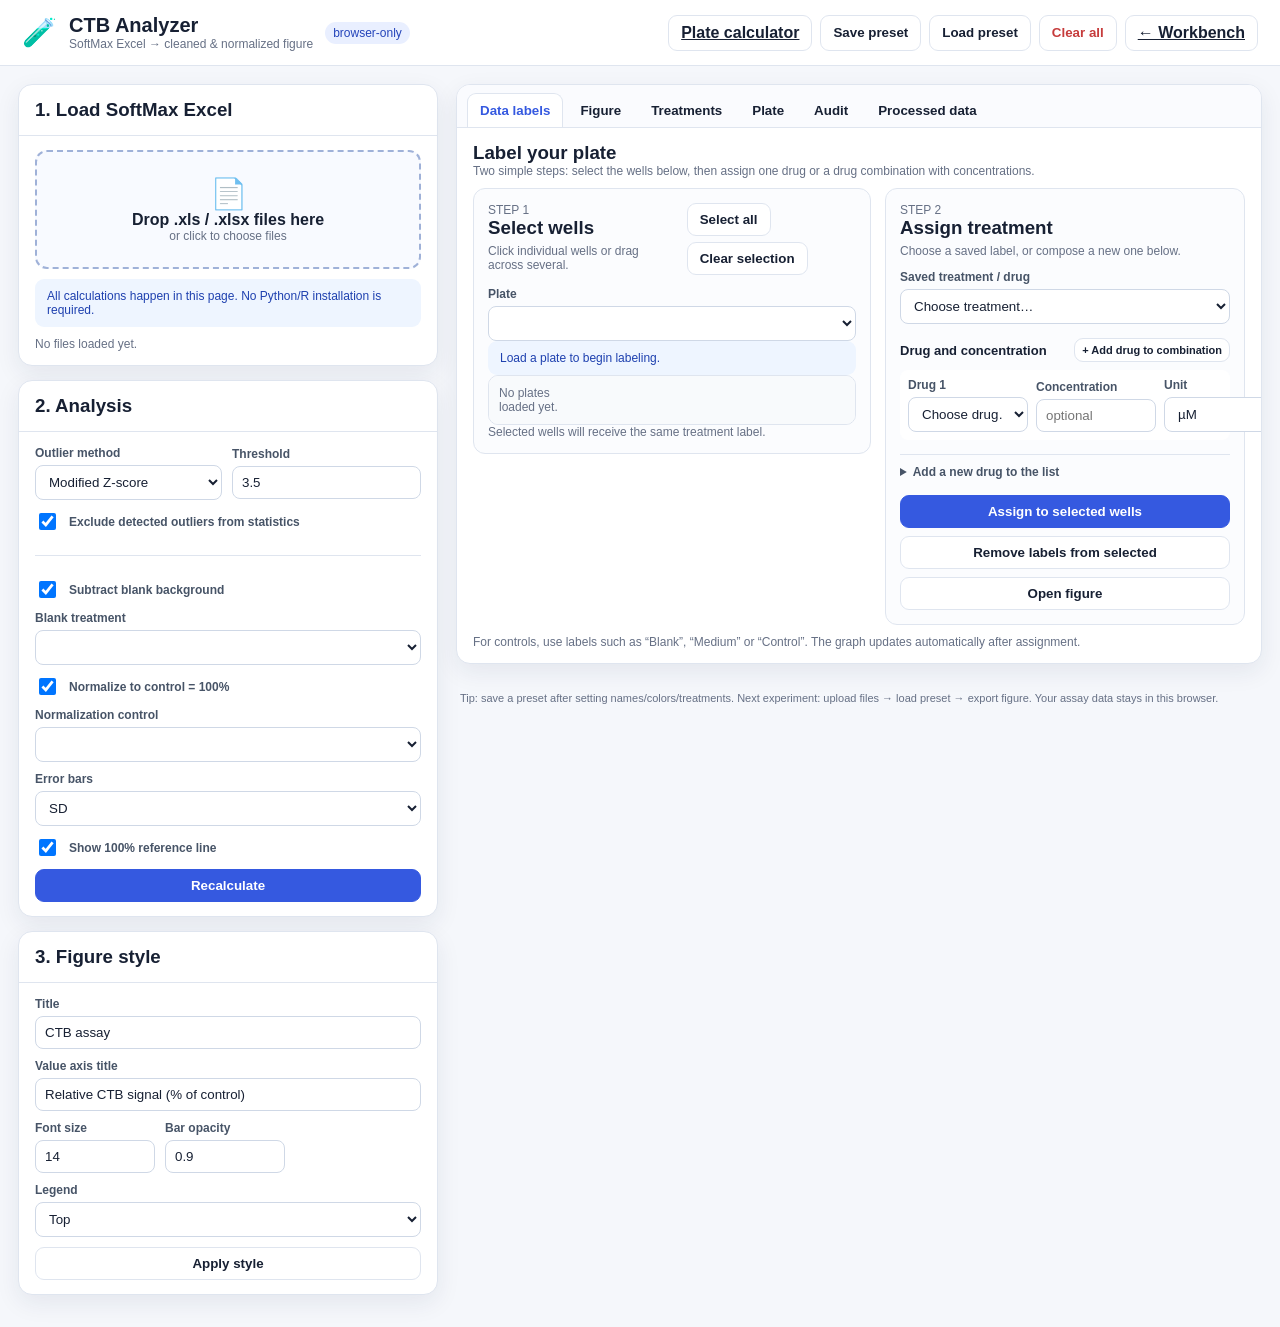
==== commit 830241ef: "Simplify CTB well labeling interface" ====
--- a/ctb-assay.html
+++ b/ctb-assay.html
@@ -42,6 +42,27 @@
 .table-wrap{overflow:auto;max-height:540px;border:1px solid var(--line);border-radius:10px}
 
 .labeling-intro{display:grid;grid-template-columns:minmax(0,1fr) auto;gap:14px;align-items:center}
+.label-workflow{display:grid;grid-template-columns:minmax(0,1fr) minmax(290px,360px);gap:14px;align-items:start}
+.label-card{border:1px solid var(--line);border-radius:12px;background:#fbfcfe;padding:14px}
+.label-card h3{margin:0 0 5px}
+.label-card-head{display:flex;justify-content:space-between;align-items:flex-start;gap:10px;margin-bottom:12px}
+.label-selection-controls{display:flex;gap:6px;flex-wrap:wrap}
+.label-selection-controls button{white-space:nowrap}
+.label-card .well-grid-wrap{background:#f8fafc}
+.label-editor-card{position:sticky;top:82px}
+.label-editor-note{margin-bottom:12px}
+.label-component-head{display:flex;justify-content:space-between;align-items:center;gap:8px;margin:14px 0 8px}
+.label-component-head b{font-size:13px}
+.label-action-stack{display:grid;gap:8px;margin-top:16px}
+.label-action-stack button{width:100%}
+.label-more{margin-top:14px;border-top:1px solid var(--line);padding-top:10px}
+.label-more summary{cursor:pointer;color:#475467;font-size:12px;font-weight:600}
+.label-new-drug{display:flex;gap:8px;margin-top:10px}
+.label-new-drug input{min-width:0}
+.label-component{background:#fff;padding:8px;border-radius:8px}
+@media(max-width:1200px){.label-workflow{grid-template-columns:minmax(0,1fr)}.label-editor-card{position:static}}
+@media(max-width:800px){.label-card-head{display:block}.label-selection-controls{margin-top:10px}.label-new-drug{display:grid;grid-template-columns:1fr}.label-component-head{align-items:flex-start;flex-direction:column}}
+
 .label-toolbar{display:grid;grid-template-columns:minmax(170px,1fr) auto auto;gap:8px;align-items:end}
 .label-toolbar .field{min-width:180px}
 .well-grid-wrap{overflow:auto;border:1px solid var(--line);border-radius:10px;padding:10px;background:#f8fafc}
@@ -144,29 +165,40 @@
         <div class="panel-body stack">
           <div class="labeling-intro">
             <div>
-              <h3>1. Label wells</h3>
-              <div class="small">Click or drag across wells to select several at once. Build a single drug or a combination with a concentration for each component, then apply the label.</div>
+              <h3>Label your plate</h3>
+              <div class="small">Two simple steps: select the wells below, then assign one drug or a drug combination with concentrations.</div>
             </div>
-            <button onclick="selectAllLabelWells()">Select all</button>
           </div>
-          <div class="label-toolbar">
-            <div class="field"><label>Plate to label</label><select id="labelPlateSelect" onchange="labelSelection.clear();renderLabelPlate()"></select></div>
-            <button class="primary" onclick="applyLabelToSelected()">Apply label</button>
-            <button onclick="clearLabelFromSelected()">Clear labels</button>
+          <div class="label-workflow">
+            <section class="label-card">
+              <div class="label-card-head">
+                <div><div class="small">STEP 1</div><h3>Select wells</h3><div class="small">Click individual wells or drag across several.</div></div>
+                <div class="label-selection-controls"><button onclick="selectAllLabelWells()">Select all</button><button onclick="clearLabelSelection()">Clear selection</button></div>
+              </div>
+              <div class="field"><label>Plate</label><select id="labelPlateSelect" onchange="labelSelection.clear();renderLabelPlate()"></select></div>
+              <div id="labelSelectionStatus" class="notice">Load a plate to begin labeling.</div>
+              <div class="well-grid-wrap"><div id="labelPlateGrid" class="well-grid"></div></div>
+              <div class="small">Selected wells will receive the same treatment label.</div>
+            </section>
+            <section class="label-card label-editor-card">
+              <div class="small">STEP 2</div>
+              <h3>Assign treatment</h3>
+              <div class="label-editor-note small">Choose a saved label, or compose a new one below.</div>
+              <div class="field"><label>Saved treatment / drug</label><select id="labelTreatmentSelect" onchange="loadLabelTreatmentEditor(this.value)"></select></div>
+              <div class="label-component-head"><b>Drug and concentration</b><button class="mini" onclick="addLabelComponent()">+ Add drug to combination</button></div>
+              <div id="labelComponentRows" class="label-components"></div>
+              <details class="label-more">
+                <summary>Add a new drug to the list</summary>
+                <div class="label-new-drug"><input id="newTreatmentName" type="text" placeholder="e.g. Cabozantinib"><button onclick="addTreatmentOption()">Add drug</button></div>
+              </details>
+              <div class="label-action-stack">
+                <button class="primary" onclick="applyLabelToSelected()">Assign to selected wells</button>
+                <button onclick="clearLabelFromSelected()">Remove labels from selected</button>
+                <button onclick="activateTab('plotTab')">Open figure</button>
+              </div>
+            </section>
           </div>
-          <div class="row">
-            <div class="field grow"><label>Quick treatment / saved label</label><select id="labelTreatmentSelect" onchange="loadLabelTreatmentEditor(this.value)"></select></div>
-            <button onclick="addLabelComponent()">+ Add component</button>
-            <button onclick="addTreatmentOption()">+ Add drug</button>
-            <button onclick="activateTab('plotTab')">Open figure</button>
-          </div>
-          <div id="labelComponentRows" class="label-components"></div>
-          <div class="row">
-            <div class="field grow"><label>New medicine name</label><input id="newTreatmentName" type="text" placeholder="e.g. Cabozantinib"></div>
-          </div>
-          <div id="labelSelectionStatus" class="notice">Load a plate to begin labeling.</div>
-          <div class="well-grid-wrap"><div id="labelPlateGrid" class="well-grid"></div></div>
-          <div class="small">Tip: click a well to toggle it, or drag across the grid to select several. Shift-click adds to the current selection. A label such as “Blank”, “Medium” or “Control” can be used by the analysis controls on the left.</div>
+          <div class="small">For controls, use labels such as “Blank”, “Medium” or “Control”. The graph updates automatically after assignment.</div>
         </div>
       </div>
 
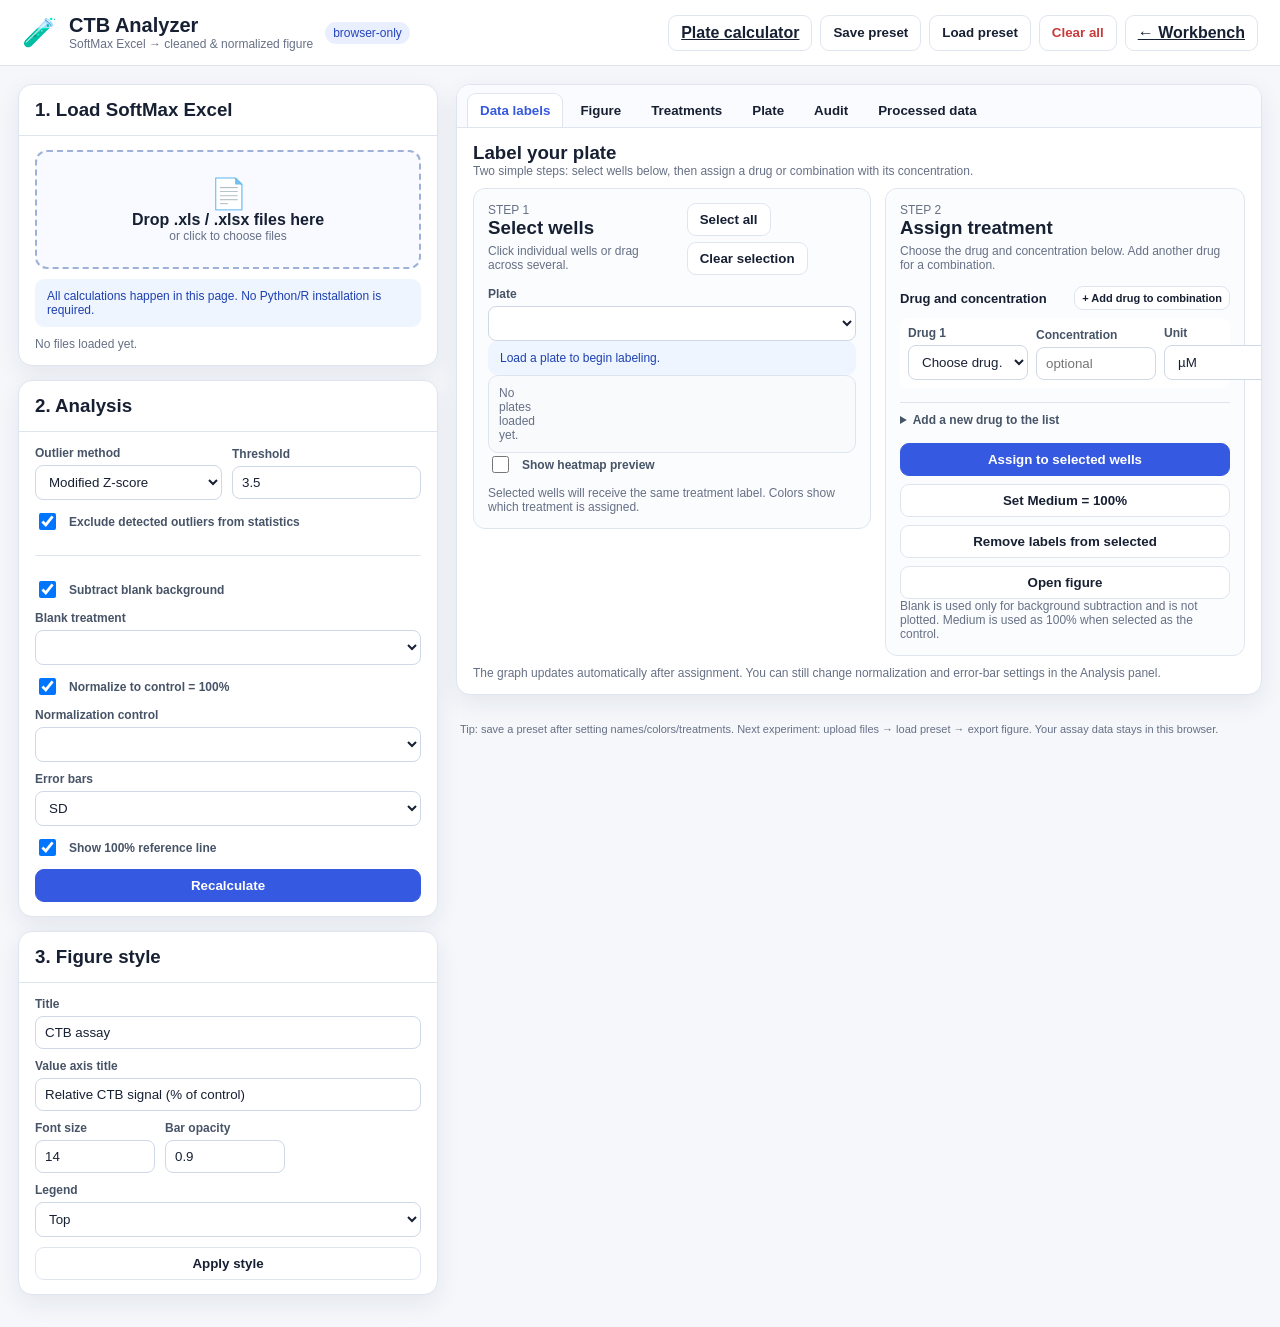
==== commit 4766507b: "Simplify CTB workflow and persist analysis sessions" ====
--- a/ctb-assay.html
+++ b/ctb-assay.html
@@ -60,17 +60,22 @@
 .label-new-drug{display:flex;gap:8px;margin-top:10px}
 .label-new-drug input{min-width:0}
 .label-component{background:#fff;padding:8px;border-radius:8px}
+.label-legend{display:flex;flex-wrap:wrap;gap:7px;margin-top:10px}
+.label-legend-item{display:inline-flex;align-items:center;gap:5px;padding:4px 7px;border:1px solid var(--line);border-radius:999px;background:#fff;font-size:10px}
+.label-legend-swatch{width:10px;height:10px;border-radius:50%;background:var(--well-color);flex:0 0 auto}
+.label-heatmap{min-height:300px;margin-top:10px;border:1px solid var(--line);border-radius:10px;background:#fff}
+
 @media(max-width:1200px){.label-workflow{grid-template-columns:minmax(0,1fr)}.label-editor-card{position:static}}
-@media(max-width:800px){.label-card-head{display:block}.label-selection-controls{margin-top:10px}.label-new-drug{display:grid;grid-template-columns:1fr}.label-component-head{align-items:flex-start;flex-direction:column}}
+@media(max-width:800px){.label-card-head{display:block}.label-selection-controls{margin-top:10px}.label-new-drug{display:grid;grid-template-columns:1fr}.label-component-head{align-items:flex-start;flex-direction:column}.well-grid{gap:3px}.well-cell{min-height:52px;padding:3px 1px;text-align:center;align-items:center}.well-cell .well-id{font-size:9px}.well-cell .well-value{display:none}.well-cell .well-label{font-size:8px;max-width:100%;overflow:hidden;white-space:nowrap;text-overflow:ellipsis}}
 
 .label-toolbar{display:grid;grid-template-columns:minmax(170px,1fr) auto auto;gap:8px;align-items:end}
 .label-toolbar .field{min-width:180px}
-.well-grid-wrap{overflow:auto;border:1px solid var(--line);border-radius:10px;padding:10px;background:#f8fafc}
-.well-grid{display:grid;grid-template-columns:repeat(12,minmax(64px,1fr));gap:6px;min-width:840px}
-.well-cell{touch-action:none;min-height:72px;padding:7px 5px;border:1px solid #cfd8e6;border-radius:8px;background:#fff;color:var(--text);cursor:pointer;text-align:left;display:flex;flex-direction:column;gap:3px}
+.well-grid-wrap{overflow:hidden;border:1px solid var(--line);border-radius:10px;padding:10px;background:#f8fafc}
+.well-grid{display:grid;grid-template-columns:repeat(12,minmax(0,1fr));gap:6px;min-width:0}
+.well-cell{touch-action:none;min-width:0;overflow:hidden;min-height:72px;padding:7px 5px;border:1px solid #cfd8e6;border-radius:8px;background:#fff;color:var(--text);cursor:pointer;text-align:left;display:flex;flex-direction:column;gap:3px}
 .well-cell:hover{border-color:var(--primary);background:#f3f6ff}
 .well-cell.selected{border-color:var(--primary);box-shadow:0 0 0 2px rgba(53,89,224,.25);background:#edf2ff}
-.well-cell.labeled{border-top:4px solid #15803d}
+.well-cell.labeled{border-top:4px solid var(--well-color,#15803d);box-shadow:inset 0 0 0 1px var(--well-color,#15803d)}
 .well-cell .well-id{font-size:11px;font-weight:700}
 .well-cell .well-value{font-size:11px;color:var(--muted)}
 .well-cell .well-label{font-size:10px;color:#1e40af;white-space:normal;overflow-wrap:anywhere}
@@ -166,7 +171,7 @@
           <div class="labeling-intro">
             <div>
               <h3>Label your plate</h3>
-              <div class="small">Two simple steps: select the wells below, then assign one drug or a drug combination with concentrations.</div>
+              <div class="small">Two simple steps: select wells below, then assign a drug or combination with its concentration.</div>
             </div>
           </div>
           <div class="label-workflow">
@@ -178,13 +183,15 @@
               <div class="field"><label>Plate</label><select id="labelPlateSelect" onchange="labelSelection.clear();renderLabelPlate()"></select></div>
               <div id="labelSelectionStatus" class="notice">Load a plate to begin labeling.</div>
               <div class="well-grid-wrap"><div id="labelPlateGrid" class="well-grid"></div></div>
-              <div class="small">Selected wells will receive the same treatment label.</div>
+              <label class="row"><input id="showLabelHeatmap" type="checkbox"> Show heatmap preview</label>
+              <div id="labelHeatmap" class="label-heatmap" hidden></div>
+              <div id="labelLegend" class="label-legend"></div>
+              <div class="small">Selected wells will receive the same treatment label. Colors show which treatment is assigned.</div>
             </section>
             <section class="label-card label-editor-card">
               <div class="small">STEP 2</div>
               <h3>Assign treatment</h3>
-              <div class="label-editor-note small">Choose a saved label, or compose a new one below.</div>
-              <div class="field"><label>Saved treatment / drug</label><select id="labelTreatmentSelect" onchange="loadLabelTreatmentEditor(this.value)"></select></div>
+              <div class="label-editor-note small">Choose the drug and concentration below. Add another drug for a combination.</div>
               <div class="label-component-head"><b>Drug and concentration</b><button class="mini" onclick="addLabelComponent()">+ Add drug to combination</button></div>
               <div id="labelComponentRows" class="label-components"></div>
               <details class="label-more">
@@ -193,12 +200,14 @@
               </details>
               <div class="label-action-stack">
                 <button class="primary" onclick="applyLabelToSelected()">Assign to selected wells</button>
+                <button onclick="setMediumAsControl()">Set Medium = 100%</button>
                 <button onclick="clearLabelFromSelected()">Remove labels from selected</button>
                 <button onclick="activateTab('plotTab')">Open figure</button>
               </div>
+              <div class="small">Blank is used only for background subtraction and is not plotted. Medium is used as 100% when selected as the control.</div>
             </section>
           </div>
-          <div class="small">For controls, use labels such as “Blank”, “Medium” or “Control”. The graph updates automatically after assignment.</div>
+          <div class="small">The graph updates automatically after assignment. You can still change normalization and error-bar settings in the Analysis panel.</div>
         </div>
       </div>
 
@@ -274,6 +283,7 @@
 const labelSelection=new Set();
 const labelEditor=[{name:'',conc:null,unit:'µM',customUnit:''}];
 const labelDrag={active:false,mode:'add'};
+const TREATMENT_COLORS=['#2563eb','#dc2626','#059669','#d97706','#7c3aed','#db2777','#0891b2','#65a30d','#ea580c','#4f46e5','#be123c','#0f766e'];
 const state={series:[],treatments:new Map(),treatmentOrder:[],processed:[],summary:[],outliers:[],checks:[],editingTreatment:null,plotData:[],plotLayout:{}};
 const $=id=>document.getElementById(id);
 
@@ -453,13 +463,14 @@
   const host=$('labelPlateGrid'),status=$('labelSelectionStatus');
   if(!host||!status)return;
   const s=currentLabelSeries();
-  if(!s){host.innerHTML='<div class="small">No plates loaded yet.</div>';status.textContent='Load a plate to begin labeling.';status.className='notice';return;}
+  if(!s){host.innerHTML='<div class="small">No plates loaded yet.</div>';status.textContent='Load a plate to begin labeling.';status.className='notice';renderLabelLegend();renderLabelHeatmap();return;}
   const cells=[];
   for(const r of s.rows){
     const selected=labelSelection.has(r.well);
     const labeled=r.treatment!=null&&String(r.treatment).trim()!=='';
     const shownLabel=labeled?treatmentLabel(r.treatment):'Not labeled';
-    cells.push('<button type="button" class="well-cell'+(selected?' selected':'')+(labeled?' labeled':'')+'" data-well="'+esc(r.well)+'" aria-label="'+esc(r.well+' '+shownLabel)+'"><span class="well-id">'+esc(r.well)+'</span><span class="well-value">CTB: '+esc(fmt(r.ctb_raw,0)||'—')+'</span><span class="well-label">'+esc(shownLabel)+'</span></button>');
+    const color=labeled?treatmentColor(r.treatment):'';
+    cells.push('<button type="button" class="well-cell'+(selected?' selected':'')+(labeled?' labeled':'')+'"'+(color?' style="--well-color:'+color+'"':'')+' data-well="'+esc(r.well)+'" aria-label="'+esc(r.well+' '+shownLabel)+'"><span class="well-id">'+esc(r.well)+'</span><span class="well-value">CTB: '+esc(fmt(r.ctb_raw,0)||'—')+'</span><span class="well-label">'+esc(shownLabel)+'</span></button>');
   }
   host.innerHTML=cells.join('');
   host.querySelectorAll('.well-cell').forEach(cell=>{
@@ -468,6 +479,35 @@
   });
   updateLabelSelectionView();
 }
+function treatmentColor(key){
+  const text=String(key||'');let hash=0;
+  for(let i=0;i<text.length;i++)hash=((hash<<5)-hash)+text.charCodeAt(i)|0;
+  return TREATMENT_COLORS[Math.abs(hash)%TREATMENT_COLORS.length];
+}
+function renderLabelLegend(){
+  const host=$('labelLegend');if(!host)return;
+  const keys=state.treatmentOrder.filter(k=>k.trim().toLowerCase()!=='blank');
+  host.innerHTML=keys.map(k=>'<span class="label-legend-item" style="--well-color:'+treatmentColor(k)+'"><span class="label-legend-swatch"></span>'+esc(treatmentLabel(k))+'</span>').join('');
+}
+function renderLabelHeatmap(){
+  const box=$('labelHeatmap'),show=$('showLabelHeatmap')?.checked,s=currentLabelSeries();
+  if(!box)return;
+  if(!show){box.hidden=true;box.innerHTML='';return;}
+  box.hidden=false;
+  if(!s){box.innerHTML='<div class="small" style="padding:12px">Load a plate to see the heatmap.</div>';return;}
+  if(typeof Plotly==='undefined'){box.innerHTML='<div class="error notice">Plotly did not load.</div>';return;}
+  const z=[],text=[];
+  for(let i=0;i<8;i++){
+    const zr=[],tr=[];
+    for(let j=1;j<=12;j++){
+      const r=s.rows.find(x=>x.plate_row==='ABCDEFGH'[i]&&x.plate_column===j)||{};
+      zr.push(r.ctb_raw??null);tr.push((r.well||'')+'<br>'+esc(r.treatment?treatmentLabel(r.treatment):'Not labeled')+'<br>CTB: '+fmt(r.ctb_raw,0));
+    }
+    z.push(zr);text.push(tr);
+  }
+  Plotly.react('labelHeatmap',[{type:'heatmap',z,x:[1,2,3,4,5,6,7,8,9,10,11,12],y:['A','B','C','D','E','F','G','H'],text,hovertemplate:'%{text}<extra></extra>',colorscale:'Viridis'}],{title:{text:s.label+' — raw CTB',x:.01,xanchor:'left'},yaxis:{autorange:'reversed'},xaxis:{dtick:1,title:'Column'},margin:{l:45,r:15,t:55,b:45},height:320},{responsive:true,displaylogo:false});
+}
+function toggleLabelHeatmap(){renderLabelHeatmap();persistWorkspace();}
 function updateLabelSelectionView(){
   const host=$('labelPlateGrid'),status=$('labelSelectionStatus'),s=currentLabelSeries();
   if(!host||!status||!s)return;
@@ -540,7 +580,7 @@
   const existing=drugCatalog.find(x=>x.toLowerCase()===name.toLowerCase());
   if(!existing)drugCatalog.push(name);
   try{localStorage.setItem('ctb-treatment-catalog',JSON.stringify(drugCatalog));}catch(e){}
-  refreshLabelTreatmentSelect();$('labelTreatmentSelect').value=existing||name;loadLabelTreatmentEditor(existing||name);input.value='';
+  refreshLabelTreatmentSelect();if($('labelTreatmentSelect'))$('labelTreatmentSelect').value=existing||name;loadLabelTreatmentEditor(existing||name);input.value='';
   setMessage('Drug option added: '+(existing||name),'success');
 }
 function applyLabelToSelected(){
@@ -556,12 +596,47 @@
   labelSelection.clear();syncTreatments();refreshAll();
   setMessage('Applied “'+label+'” to '+targets.length+' wells.','success');return true;
 }
+function setMediumAsControl(){
+  const key=state.treatmentOrder.find(k=>k.trim().toLowerCase()==='medium');
+  if(!key){setMessage('First label at least one well as Medium.','warn');return;}
+  $('normalize').checked=true;$('controlSelect').value=key;recalculate();
+  setMessage('Graph normalized to Medium = 100%. Blank is not plotted.','success');
+}
 function clearLabelFromSelected(){
   const s=currentLabelSeries();if(!s)return;
   const targets=s.rows.filter(r=>labelSelection.has(r.well));
   if(!targets.length){setMessage('Select wells whose labels should be cleared.','warn');return;}
   targets.forEach(r=>r.treatment=null);labelSelection.clear();syncTreatments();refreshAll();
   setMessage('Cleared labels from '+targets.length+' wells.','success');
+}
+
+function currentSettings(){
+  const ids=['outlierMethod','outlierThreshold','excludeOutliers','subtractBlank','blankSelect','normalize','controlSelect','errorMode','referenceLine','plotTitle','axisTitle','fontSize','barOpacity','legendPosition'];
+  const settings={};ids.forEach(id=>{const el=$(id);if(el)settings[id]=el.type==='checkbox'?el.checked:el.value;});return settings;
+}
+function applySettings(settings){
+  const set=(id,val)=>{const el=$(id);if(val!==undefined&&el)el.value=val;};
+  const chk=(id,val)=>{const el=$(id);if(val!==undefined&&el)el.checked=!!val;};
+  Object.entries(settings||{}).forEach(([id,val])=>{const el=$(id);if(!el)return;if(el.type==='checkbox')el.checked=!!val;else el.value=val;});
+}
+function persistWorkspace(){
+  try{
+    const payload={version:2,series:state.series.map(s=>({id:s.id,fileName:s.fileName,label:s.label,color:s.color,include:s.include,rows:s.rows})),treatments:Object.fromEntries([...state.treatments.entries()]),treatmentOrder:[...state.treatmentOrder],settings:currentSettings(),labelEditor:labelEditor,catalog:drugCatalog,showLabelHeatmap:$('showLabelHeatmap')?.checked||false};
+    localStorage.setItem('ctb-workspace',JSON.stringify(payload));
+  }catch(e){console.warn('Could not save CTB workspace:',e);}
+}
+function restoreWorkspace(){
+  try{
+    const payload=JSON.parse(localStorage.getItem('ctb-workspace')||'null');if(!payload)return;
+    state.series=(payload.series||[]).map(s=>{const id=s.id||uid();return {...s,id,rows:(s.rows||[]).map(r=>({...r,sourceId:id}))};});
+    state.treatments=new Map(Object.entries(payload.treatments||{}).map(([key,value])=>[key,{key,...value}]));
+    state.treatmentOrder=Array.isArray(payload.treatmentOrder)?payload.treatmentOrder:[];
+    if(Array.isArray(payload.catalog))payload.catalog.forEach(name=>{const value=String(name||'').trim();if(value&&!drugCatalog.some(x=>x.toLowerCase()===value.toLowerCase()))drugCatalog.push(value);});
+    if(Array.isArray(payload.labelEditor)&&payload.labelEditor.length)labelEditor.splice(0,labelEditor.length,...payload.labelEditor.map(c=>({...c})));
+    applySettings(payload.settings||{});
+    if($('showLabelHeatmap'))$('showLabelHeatmap').checked=!!payload.showLabelHeatmap;
+    if(state.series.length)syncTreatments();
+  }catch(e){console.warn('Could not restore CTB workspace:',e);}
 }
 
 function renderSeriesList(){
@@ -658,7 +733,7 @@
       state.summary.push({sourceId:s.id,series:s.label,treatment:key,display:treatmentLabel(key),mean:m,sd:sdev,sem,n,error:err,errorMode});
     }
   }
-  renderAudit();renderProcessed();renderStats();renderPlot();
+  renderAudit();renderProcessed();renderStats();renderPlot();persistWorkspace();
 }
 
 function renderStats(){
@@ -682,7 +757,7 @@
   const height=Math.max(650,labels.length*42+180);
   const compact=window.innerWidth<700;
   const layout={title:{text:$('plotTitle').value||'CTB assay',x:0.01,xanchor:'left'},barmode:'group',bargap:0.20,bargroupgap:0.06,height,margin:{l:compact?145:260,r:lp==='Right'?(compact?90:180):25,t:lp==='Top'?100:65,b:85},font:{size:Number($('fontSize').value)||14},xaxis:{title:$('axisTitle').value||'',zeroline:true},yaxis:{categoryorder:'array',categoryarray:labels,autorange:'reversed',automargin:true},legend,showlegend,shapes,plot_bgcolor:'#fff',paper_bgcolor:'#fff'};
-  state.plotData=traces;state.plotLayout=layout;Plotly.react('plot',traces,layout,{responsive:true,displaylogo:false,modeBarButtonsToRemove:['lasso2d','select2d']});
+  state.plotData=traces;state.plotLayout=layout;Plotly.react('plot',traces,layout,{responsive:true,displaylogo:false,modeBarButtonsToRemove:['lasso2d','select2d']});persistWorkspace();
 }
 
 function renderPlateSelectors(){
@@ -705,7 +780,7 @@
 }
 
 function refreshAll(){renderSeriesList();renderTreatmentTable();refreshTreatmentSelects();refreshLabelTreatmentSelect();renderPlateSelectors();renderLabelPlateSelectors();renderLabelComponentRows();recalculate();}
-function clearAll(){if(state.series.length&&!confirm('Clear all loaded plates and settings?'))return;labelSelection.clear();state.series=[];state.treatments.clear();state.treatmentOrder=[];state.processed=[];state.summary=[];state.outliers=[];state.checks=[];refreshAll();setMessage('All data cleared.','notice');}
+function clearAll(){if(state.series.length&&!confirm('Clear all loaded plates and settings?'))return;labelSelection.clear();try{localStorage.removeItem('ctb-workspace');}catch(e){}state.series=[];state.treatments.clear();state.treatmentOrder=[];state.processed=[];state.summary=[];state.outliers=[];state.checks=[];refreshAll();setMessage('All data cleared.','notice');}
 
 function csvString(rows,cols){const q=v=>{const s=String(v??'');return /[",\n]/.test(s)?`"${s.replace(/"/g,'""')}"`:s;};return [cols.map(q).join(','),...rows.map(r=>cols.map(c=>q(r[c])).join(','))].join('\n');}
 function downloadBlob(content,name,type='text/plain;charset=utf-8'){const b=content instanceof Blob?content:new Blob([content],{type});const a=document.createElement('a');a.href=URL.createObjectURL(b);a.download=name;document.body.appendChild(a);a.click();setTimeout(()=>{URL.revokeObjectURL(a.href);a.remove();},500);}
@@ -742,11 +817,12 @@
 }
 function setupAutoUpdate(){
   ['outlierMethod','outlierThreshold','excludeOutliers','subtractBlank','blankSelect','normalize','controlSelect','errorMode','referenceLine'].forEach(id=>$(id).addEventListener('change',recalculate));
-  ['plotTitle','axisTitle','fontSize','barOpacity','legendPosition'].forEach(id=>$(id).addEventListener('change',renderPlot));
+  ['plotTitle','axisTitle','fontSize','barOpacity','legendPosition'].forEach(id=>$(id).addEventListener('change',()=>{renderPlot();persistWorkspace();}));
+  $('showLabelHeatmap')?.addEventListener('change',toggleLabelHeatmap);
 }
 
 document.addEventListener('pointerup',endWellSelection);
-setupTabs();setupUpload();setupAutoUpdate();refreshAll();
+restoreWorkspace();setupTabs();setupUpload();setupAutoUpdate();refreshAll();
 </script>
 </body>
 </html>
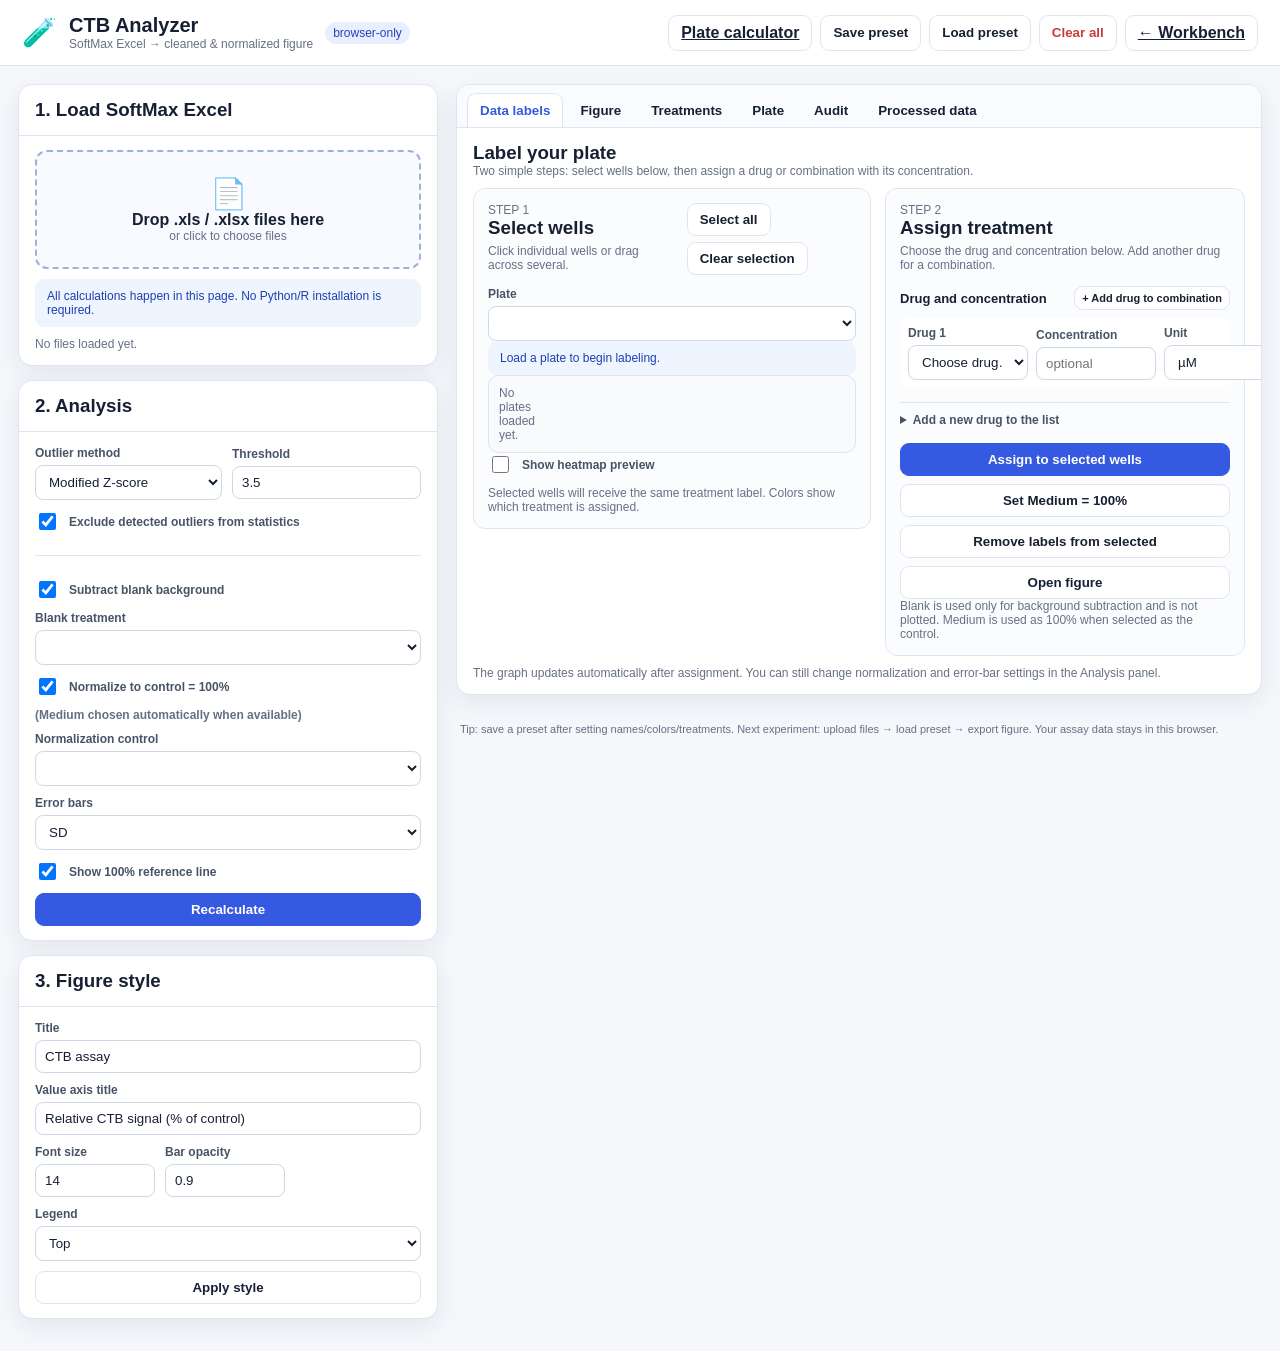
==== commit 91b0a563: "Persist label edits and refresh CTB heatmap" ====
--- a/ctb-assay.html
+++ b/ctb-assay.html
@@ -132,7 +132,7 @@
         <hr>
         <label class="row"><input id="subtractBlank" type="checkbox" checked> Subtract blank background</label>
         <div class="field"><label>Blank treatment</label><select id="blankSelect"></select></div>
-        <label class="row"><input id="normalize" type="checkbox" checked> Normalize to control = 100%</label>
+        <label class="row"><input id="normalize" type="checkbox" checked> Normalize to control = 100% <span class="small">(Medium chosen automatically when available)</span></label>
         <div class="field"><label>Normalization control</label><select id="controlSelect"></select></div>
         <div class="field"><label>Error bars</label><select id="errorMode"><option>SD</option><option>SEM</option><option>95% CI</option><option>None</option></select></div>
         <label class="row"><input id="referenceLine" type="checkbox" checked> Show 100% reference line</label>
@@ -477,7 +477,7 @@
     cell.addEventListener('pointerdown',event=>beginWellSelection(event,cell.dataset.well));
     cell.addEventListener('pointerenter',()=>continueWellSelection(cell.dataset.well));
   });
-  updateLabelSelectionView();
+  updateLabelSelectionView();renderLabelLegend();renderLabelHeatmap();
 }
 function treatmentColor(key){
   const text=String(key||'');let hash=0;
@@ -546,18 +546,18 @@
   host.innerHTML=labelEditor.map((c,i)=>{
     const units=UNITS.map(u=>'<option value="'+esc(u)+'"'+(u===c.unit?' selected':'')+'>'+esc(u)+'</option>').join('');
     const custom=c.unit==='custom'?'<input type="text" placeholder="custom unit" value="'+esc(c.customUnit||'')+'" oninput="updateLabelComponent('+i+',\'customUnit\',this.value)">':'';
-    return '<div class="component label-component"><div class="field"><label>Drug '+(i+1)+'</label><select onchange="updateLabelComponent('+i+',\'name\',this.value)"><option value="">Choose drug…</option>'+componentOptions(c.name||'')+'</select></div><div class="field"><label>Concentration</label><input type="number" step="any" value="'+(c.conc??'')+'" placeholder="optional" oninput="updateLabelComponent('+i+',\'conc\',this.value)"></div><div class="field"><label>Unit</label><select onchange="updateLabelComponent('+i+',\'unit\',this.value);renderLabelComponentRows()">'+units+'</select>'+custom+'</div><button type="button" class="mini danger remove-comp" onclick="removeLabelComponent('+i+')">✕</button></div>';
+    return '<div class="component label-component"><div class="field"><label>Drug '+(i+1)+'</label><select onchange="updateLabelComponent('+i+',\'name\',this.value)"><option value="">Choose drug…</option>'+componentOptions(c.name||'')+'</select></div><div class="field"><label>Concentration</label><input type="number" step="any" value="'+(c.conc??'')+'" placeholder="optional" oninput="updateLabelComponent('+i+',\'conc\',this.value)"></div><div class="field"><label>Unit</label><select onchange="updateLabelComponent('+i+',\'unit\',this.value);renderLabelComponentRows()">'+units+'</select>'+custom+'</div><button type="button" class="mini danger remove-comp" aria-label="Remove drug component" title="Remove this drug" onclick="removeLabelComponent('+i+')">✕</button></div>';
   }).join('');
 }
 function updateLabelComponent(i,field,value){
   const c=labelEditor[i];if(!c)return;
-  c[field]=field==='conc'?(value===''?null:Number(value)):value;
+  c[field]=field==='conc'?(value===''?null:Number(value)):value;persistWorkspace();
 }
 function addLabelComponent(name=''){
-  labelEditor.push({name,conc:null,unit:'µM',customUnit:''});renderLabelComponentRows();
+  labelEditor.push({name,conc:null,unit:'µM',customUnit:''});renderLabelComponentRows();persistWorkspace();
 }
 function removeLabelComponent(i){
-  labelEditor.splice(i,1);if(!labelEditor.length)labelEditor.push({name:'',conc:null,unit:'µM',customUnit:''});renderLabelComponentRows();
+  labelEditor.splice(i,1);if(!labelEditor.length)labelEditor.push({name:'',conc:null,unit:'µM',customUnit:''});renderLabelComponentRows();persistWorkspace();
 }
 function loadLabelTreatmentEditor(value){
   if(!value)return;
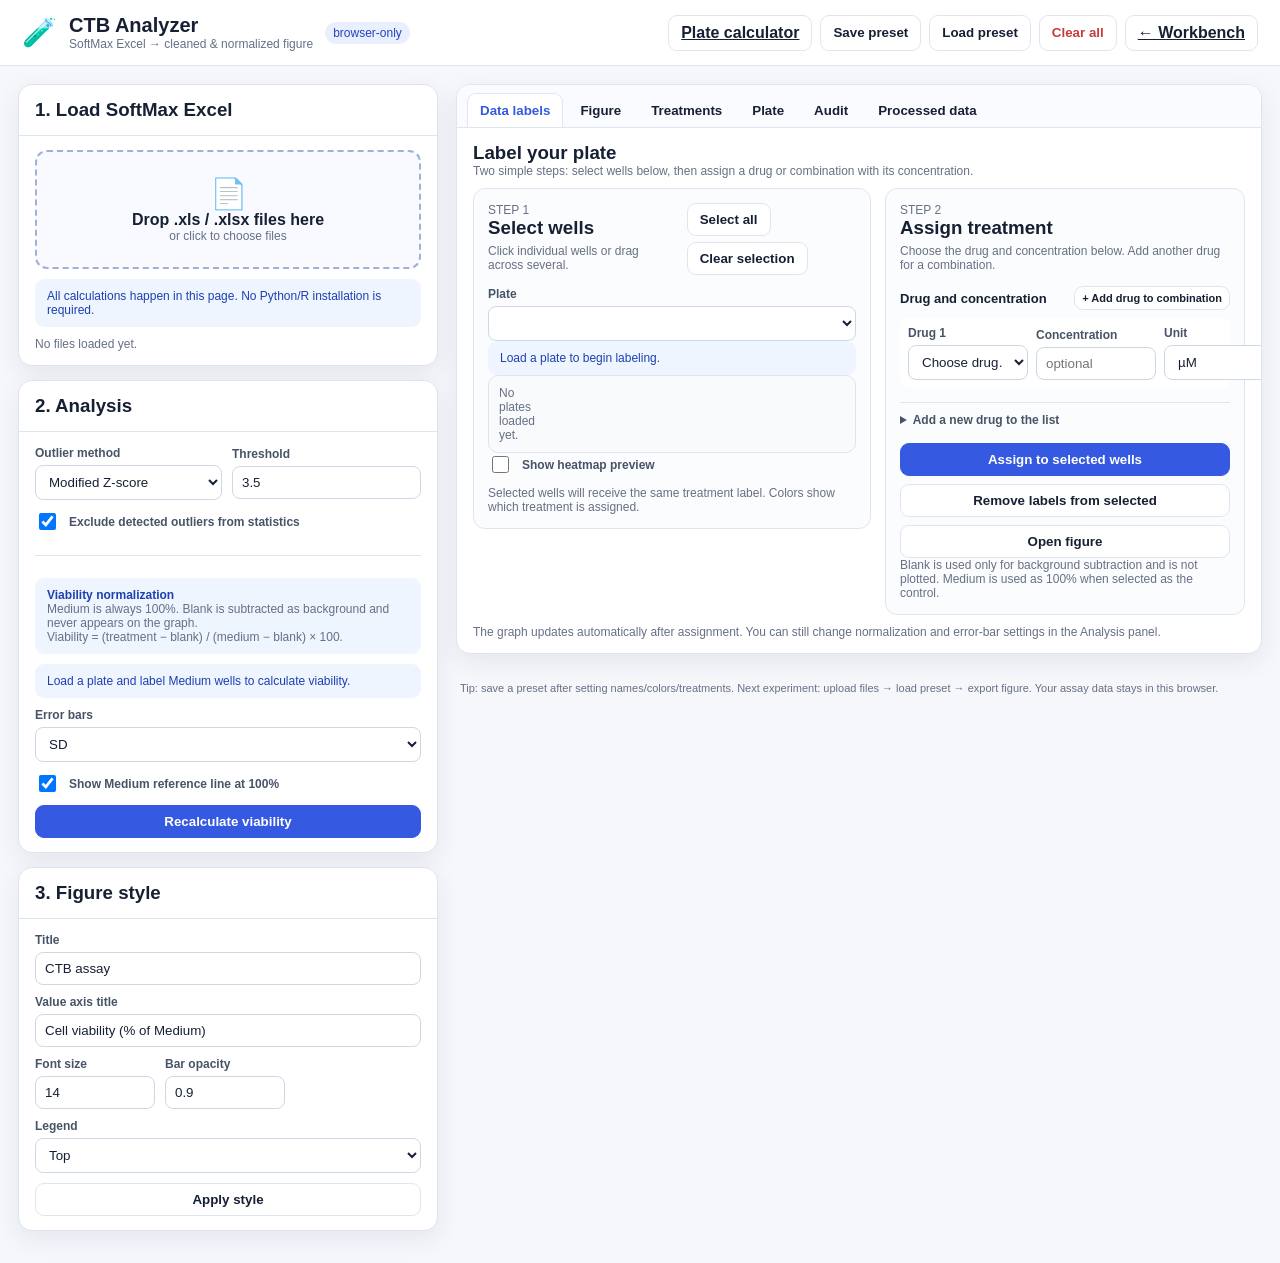
==== commit 37961762: "Fix CTB viability normalization to Medium" ====
--- a/ctb-assay.html
+++ b/ctb-assay.html
@@ -130,13 +130,15 @@
         </div>
         <label class="row"><input id="excludeOutliers" type="checkbox" checked> Exclude detected outliers from statistics</label>
         <hr>
-        <label class="row"><input id="subtractBlank" type="checkbox" checked> Subtract blank background</label>
-        <div class="field"><label>Blank treatment</label><select id="blankSelect"></select></div>
-        <label class="row"><input id="normalize" type="checkbox" checked> Normalize to control = 100% <span class="small">(Medium chosen automatically when available)</span></label>
-        <div class="field"><label>Normalization control</label><select id="controlSelect"></select></div>
+        <div class="notice"><b>Viability normalization</b><br><span class="small">Medium is always 100%. Blank is subtracted as background and never appears on the graph.<br>Viability = (treatment − blank) / (medium − blank) × 100.</span></div>
+        <div id="normalizationStatus" class="notice">Label wells as Medium to calculate viability.</div>
+        <input id="subtractBlank" type="checkbox" checked hidden>
+        <select id="blankSelect" hidden></select>
+        <input id="normalize" type="checkbox" checked hidden>
+        <select id="controlSelect" hidden></select>
         <div class="field"><label>Error bars</label><select id="errorMode"><option>SD</option><option>SEM</option><option>95% CI</option><option>None</option></select></div>
-        <label class="row"><input id="referenceLine" type="checkbox" checked> Show 100% reference line</label>
-        <button class="primary" onclick="recalculate()">Recalculate</button>
+        <label class="row"><input id="referenceLine" type="checkbox" checked> Show Medium reference line at 100%</label>
+        <button class="primary" onclick="recalculate()">Recalculate viability</button>
       </div>
     </section>
 
@@ -144,7 +146,7 @@
       <div class="panel-head"><h3>3. Figure style</h3></div>
       <div class="panel-body stack">
         <div class="field"><label>Title</label><input id="plotTitle" type="text" value="CTB assay"></div>
-        <div class="field"><label>Value axis title</label><input id="axisTitle" type="text" value="Relative CTB signal (% of control)"></div>
+        <div class="field"><label>Value axis title</label><input id="axisTitle" type="text" value="Cell viability (% of Medium)"></div>
         <div class="row">
           <div class="field"><label>Font size</label><input id="fontSize" type="number" value="14" min="8" max="32"></div>
           <div class="field"><label>Bar opacity</label><input id="barOpacity" type="number" value="0.9" min="0.1" max="1" step="0.05"></div>
@@ -200,7 +202,6 @@
               </details>
               <div class="label-action-stack">
                 <button class="primary" onclick="applyLabelToSelected()">Assign to selected wells</button>
-                <button onclick="setMediumAsControl()">Set Medium = 100%</button>
                 <button onclick="clearLabelFromSelected()">Remove labels from selected</button>
                 <button onclick="activateTab('plotTab')">Open figure</button>
               </div>
@@ -246,7 +247,7 @@
       <div id="auditTab" class="tabpage">
         <div class="panel-body stack">
           <div class="audit-grid">
-            <div><h3>Normalization checks</h3><div class="table-wrap" style="max-height:300px"><table><thead><tr><th>Series</th><th>Blank mean</th><th>Control mean</th><th>Control after norm.</th></tr></thead><tbody id="checksBody"></tbody></table></div></div>
+            <div><h3>Medium-normalization checks</h3><div class="table-wrap" style="max-height:300px"><table><thead><tr><th>Series</th><th>Blank mean</th><th>Medium raw mean</th><th>Medium after blank</th><th>Medium viability</th></tr></thead><tbody id="checksBody"></tbody></table></div></div>
             <div><h3>Outliers</h3><div class="table-wrap" style="max-height:300px"><table><thead><tr><th>Series</th><th>Treatment</th><th>Well</th><th>Raw</th><th>Modified Z</th></tr></thead><tbody id="outlierBody"></tbody></table></div></div>
           </div>
         </div>
@@ -428,15 +429,19 @@
 }
 
 function treatmentLabel(key){const cfg=state.treatments.get(key);return cfg?buildTreatmentLabel(cfg):key;}
+function normalizedTreatmentName(key){return String(key||'').trim().toLowerCase().replace(/\s+/g,' ');}
+function isBlankTreatment(key){const name=normalizedTreatmentName(key);return name==='blank'||name==='background'||name.startsWith('blank ');}
+function isMediumTreatment(key){const name=normalizedTreatmentName(key);return name==='medium'||name==='media'||name.startsWith('medium ');}
+
 function refreshTreatmentSelects(){
   const blank=$('blankSelect'),control=$('controlSelect');
   const prevB=blank.value,prevC=control.value;
   const opts=state.treatmentOrder.map(k=>`<option value="${esc(k)}">${esc(treatmentLabel(k))}</option>`).join('');
   blank.innerHTML=opts;control.innerHTML=opts;
-  const blankGuess=state.treatmentOrder.find(k=>k.trim().toLowerCase()==='blank');
-  const ctrlGuess=state.treatmentOrder.find(k=>['medium','control','vehicle','untreated'].includes(k.trim().toLowerCase()));
-  blank.value=state.treatments.has(prevB)?prevB:(blankGuess||state.treatmentOrder[0]||'');
-  control.value=state.treatments.has(prevC)?prevC:(ctrlGuess||state.treatmentOrder[0]||'');
+  const blankGuess=state.treatmentOrder.find(isBlankTreatment);
+  const mediumGuess=state.treatmentOrder.find(isMediumTreatment);
+  blank.value=blankGuess||'';
+  control.value=mediumGuess||'';
 }
 
 
@@ -621,7 +626,7 @@
 }
 function persistWorkspace(){
   try{
-    const payload={version:2,series:state.series.map(s=>({id:s.id,fileName:s.fileName,label:s.label,color:s.color,include:s.include,rows:s.rows})),treatments:Object.fromEntries([...state.treatments.entries()]),treatmentOrder:[...state.treatmentOrder],settings:currentSettings(),labelEditor:labelEditor,catalog:drugCatalog,showLabelHeatmap:$('showLabelHeatmap')?.checked||false};
+    const payload={version:3,series:state.series.map(s=>({id:s.id,fileName:s.fileName,label:s.label,color:s.color,include:s.include,rows:s.rows})),treatments:Object.fromEntries([...state.treatments.entries()]),treatmentOrder:[...state.treatmentOrder],settings:currentSettings(),labelEditor:labelEditor,catalog:drugCatalog,showLabelHeatmap:$('showLabelHeatmap')?.checked||false};
     localStorage.setItem('ctb-workspace',JSON.stringify(payload));
   }catch(e){console.warn('Could not save CTB workspace:',e);}
 }
@@ -633,7 +638,10 @@
     state.treatmentOrder=Array.isArray(payload.treatmentOrder)?payload.treatmentOrder:[];
     if(Array.isArray(payload.catalog))payload.catalog.forEach(name=>{const value=String(name||'').trim();if(value&&!drugCatalog.some(x=>x.toLowerCase()===value.toLowerCase()))drugCatalog.push(value);});
     if(Array.isArray(payload.labelEditor)&&payload.labelEditor.length)labelEditor.splice(0,labelEditor.length,...payload.labelEditor.map(c=>({...c})));
-    applySettings(payload.settings||{});
+    const restoredSettings={...(payload.settings||{})};
+    if(!restoredSettings.axisTitle||restoredSettings.axisTitle==='Relative CTB signal (% of control)')restoredSettings.axisTitle='Cell viability (% of Medium)';
+    restoredSettings.subtractBlank=true;restoredSettings.normalize=true;
+    applySettings(restoredSettings);
     if($('showLabelHeatmap'))$('showLabelHeatmap').checked=!!payload.showLabelHeatmap;
     if(state.series.length)syncTreatments();
   }catch(e){console.warn('Could not restore CTB workspace:',e);}
@@ -698,10 +706,6 @@
   const threshold=Number($('outlierThreshold').value)||3.5;
   const method=$('outlierMethod').value;
   const exclude=$('excludeOutliers').checked;
-  const subtractBlank=$('subtractBlank').checked;
-  const blankKey=$('blankSelect').value;
-  const doNorm=$('normalize').checked;
-  const controlKey=$('controlSelect').value;
   const errorMode=$('errorMode').value;
   state.processed=[];state.outliers=[];state.checks=[];state.summary=[];
 
@@ -714,26 +718,39 @@
       const zs=method==='modified_z'?modifiedZ(vals):vals.map(()=>0);
       idx.forEach((ri,k)=>{rows[ri].modified_z=zs[k];rows[ri].is_outlier=method==='modified_z'&&Math.abs(zs[k])>threshold;rows[ri].included=Number.isFinite(rows[ri].ctb_raw)&&!(exclude&&rows[ri].is_outlier);if(rows[ri].is_outlier)state.outliers.push(rows[ri]);});
     }
-    const blankVals=rows.filter(r=>r.treatment===blankKey&&r.included).map(r=>r.ctb_raw);
-    const blankMean=subtractBlank?mean(blankVals):0;
+
+    const blankVals=rows.filter(r=>isBlankTreatment(r.treatment)&&r.included).map(r=>r.ctb_raw);
+    const measuredBlank=mean(blankVals);
+    const blankMean=Number.isFinite(measuredBlank)?measuredBlank:0;
     rows.forEach(r=>r.corrected=Number.isFinite(r.ctb_raw)?r.ctb_raw-blankMean:NaN);
-    const controlVals=rows.filter(r=>r.treatment===controlKey&&r.included).map(r=>r.corrected);
-    const controlMean=mean(controlVals);
-    rows.forEach(r=>r.relative=doNorm?(Number.isFinite(controlMean)&&controlMean!==0?100*r.corrected/controlMean:NaN):r.corrected);
-    const ctrlAfter=mean(rows.filter(r=>r.treatment===controlKey&&r.included).map(r=>r.relative));
-    state.checks.push({series:s.label,blankMean,controlMean,controlAfter:ctrlAfter});
+
+    const mediumRows=rows.filter(r=>isMediumTreatment(r.treatment)&&r.included);
+    const mediumRawMean=mean(mediumRows.map(r=>r.ctb_raw));
+    const mediumCorrected=Number.isFinite(mediumRawMean)?mediumRawMean-blankMean:NaN;
+    rows.forEach(r=>r.relative=Number.isFinite(r.corrected)&&Number.isFinite(mediumCorrected)&&mediumCorrected!==0?100*r.corrected/mediumCorrected:NaN);
+    const mediumAfter=mean(mediumRows.map(r=>r.relative));
+    state.checks.push({series:s.label,blankMean,mediumRawMean,mediumCorrected,mediumAfter,hasBlank:blankVals.length>0,hasMedium:mediumRows.length>0});
     state.processed.push(...rows);
 
     for(const key of state.treatmentOrder){
-      if(key.trim().toLowerCase()==='blank')continue;
+      if(isBlankTreatment(key))continue;
       const vals=rows.filter(r=>r.treatment===key&&r.included).map(r=>r.relative).filter(Number.isFinite);
       if(!vals.length)continue;
-      const m=mean(vals), sdev=sd(vals), n=vals.length, sem=Number.isFinite(sdev)?sdev/Math.sqrt(n):NaN;
+      const m=mean(vals),sdev=sd(vals),n=vals.length,sem=Number.isFinite(sdev)?sdev/Math.sqrt(n):NaN;
       let err=NaN;if(errorMode==='SD')err=sdev;else if(errorMode==='SEM')err=sem;else if(errorMode==='95% CI')err=Number.isFinite(sem)&&n>1?t975(n-1)*sem:NaN;else err=0;
       state.summary.push({sourceId:s.id,series:s.label,treatment:key,display:treatmentLabel(key),mean:m,sd:sdev,sem,n,error:err,errorMode});
     }
   }
-  renderAudit();renderProcessed();renderStats();renderPlot();persistWorkspace();
+  renderNormalizationStatus();renderAudit();renderProcessed();renderStats();renderPlot();persistWorkspace();
+}
+function renderNormalizationStatus(){
+  const el=$('normalizationStatus');if(!el)return;
+  if(!state.series.some(s=>s.include)){el.textContent='Load a plate and label Medium wells to calculate viability.';el.className='notice';return;}
+  const missing=state.checks.filter(c=>!c.hasMedium||!Number.isFinite(c.mediumCorrected)||c.mediumCorrected===0);
+  if(missing.length){el.textContent='Medium is missing or has no usable signal in: '+missing.map(c=>c.series).join(', ')+'. Label Medium wells before reading percentages.';el.className='notice error';return;}
+  const withoutBlank=state.checks.filter(c=>!c.hasBlank);
+  el.textContent=withoutBlank.length?'Medium is 100%. No Blank wells were found for: '+withoutBlank.map(c=>c.series).join(', ')+'; background was treated as 0.':'Medium is 100%. Blank background was subtracted and excluded from the graph.';
+  el.className=withoutBlank.length?'notice warn':'notice success';
 }
 
 function renderStats(){
@@ -743,17 +760,17 @@
 
 function renderPlot(){
   if(typeof Plotly==='undefined'){$('plot').innerHTML='<div class="error notice">Plotly did not load. The work network may be blocking the CDN.</div>';return;}
-  const visibleKeys=state.treatmentOrder.filter(k=>state.treatments.get(k)?.show&&k.trim().toLowerCase()!=='blank');
+  const visibleKeys=state.treatmentOrder.filter(k=>state.treatments.get(k)?.show&&!isBlankTreatment(k));
   const labels=visibleKeys.map(treatmentLabel);
   const traces=[];
   for(const s of state.series.filter(s=>s.include)){
     const map=new Map(state.summary.filter(x=>x.sourceId===s.id).map(x=>[x.treatment,x]));
     const x=visibleKeys.map(k=>map.get(k)?.mean??null), err=visibleKeys.map(k=>map.get(k)?.error??null);
-    traces.push({type:'bar',orientation:'h',name:s.label,y:labels,x,marker:{color:s.color},opacity:Number($('barOpacity').value)||0.9,error_x:{type:'data',array:err,visible:$('errorMode').value!=='None',thickness:1.4,width:4},hovertemplate:`<b>${esc(s.label)}</b><br>%{y}<br>Mean: %{x:.2f}<extra></extra>`});
+    traces.push({type:'bar',orientation:'h',name:s.label,y:labels,x,marker:{color:s.color},opacity:Number($('barOpacity').value)||0.9,error_x:{type:'data',array:err,visible:$('errorMode').value!=='None',thickness:1.4,width:4},hovertemplate:`<b>${esc(s.label)}</b><br>%{y}<br>Viability: %{x:.1f}%<extra></extra>`});
   }
   const lp=$('legendPosition').value;const legend={orientation:lp==='Right'?'v':'h'};let showlegend=lp!=='Hidden';
   if(lp==='Top')Object.assign(legend,{x:0,y:1.12,xanchor:'left',yanchor:'bottom'});if(lp==='Bottom')Object.assign(legend,{x:0,y:-0.16,xanchor:'left',yanchor:'top'});if(lp==='Right')Object.assign(legend,{x:1.02,y:1,xanchor:'left',yanchor:'top'});
-  const shapes=$('referenceLine').checked&&$('normalize').checked?[{type:'line',xref:'x',yref:'paper',x0:100,x1:100,y0:0,y1:1,line:{color:'#667085',dash:'dash',width:1}}]:[];
+  const shapes=$('referenceLine').checked?[{type:'line',xref:'x',yref:'paper',x0:100,x1:100,y0:0,y1:1,line:{color:'#667085',dash:'dash',width:1}}]:[];
   const height=Math.max(650,labels.length*42+180);
   const compact=window.innerWidth<700;
   const layout={title:{text:$('plotTitle').value||'CTB assay',x:0.01,xanchor:'left'},barmode:'group',bargap:0.20,bargroupgap:0.06,height,margin:{l:compact?145:260,r:lp==='Right'?(compact?90:180):25,t:lp==='Top'?100:65,b:85},font:{size:Number($('fontSize').value)||14},xaxis:{title:$('axisTitle').value||'',zeroline:true},yaxis:{categoryorder:'array',categoryarray:labels,autorange:'reversed',automargin:true},legend,showlegend,shapes,plot_bgcolor:'#fff',paper_bgcolor:'#fff'};
@@ -771,7 +788,7 @@
 }
 
 function renderAudit(){
-  $('checksBody').innerHTML=state.checks.map(c=>`<tr><td>${esc(c.series)}</td><td>${fmt(c.blankMean,0)}</td><td>${fmt(c.controlMean,0)}</td><td><span class="pill ${Math.abs(c.controlAfter-100)<1e-6?'ok':''}">${fmt(c.controlAfter,2)}%</span></td></tr>`).join('')||'<tr><td colspan="4" class="small">No analysis yet.</td></tr>';
+  $('checksBody').innerHTML=state.checks.map(c=>`<tr><td>${esc(c.series)}</td><td>${fmt(c.blankMean,0)}</td><td>${fmt(c.mediumRawMean,0)}</td><td>${fmt(c.mediumCorrected,0)}</td><td><span class="pill ${Math.abs(c.mediumAfter-100)<1e-6?'ok':''}">${fmt(c.mediumAfter,2)}%</span></td></tr>`).join('')||'<tr><td colspan="5" class="small">No analysis yet.</td></tr>';
   $('outlierBody').innerHTML=state.outliers.map(r=>`<tr><td>${esc(r.series)}</td><td>${esc(treatmentLabel(r.treatment))}</td><td>${esc(r.well)}</td><td>${fmt(r.ctb_raw,0)}</td><td><span class="pill out">${fmt(r.modified_z,2)}</span></td></tr>`).join('')||'<tr><td colspan="5" class="small">No outliers flagged.</td></tr>';
 }
 function renderProcessed(){
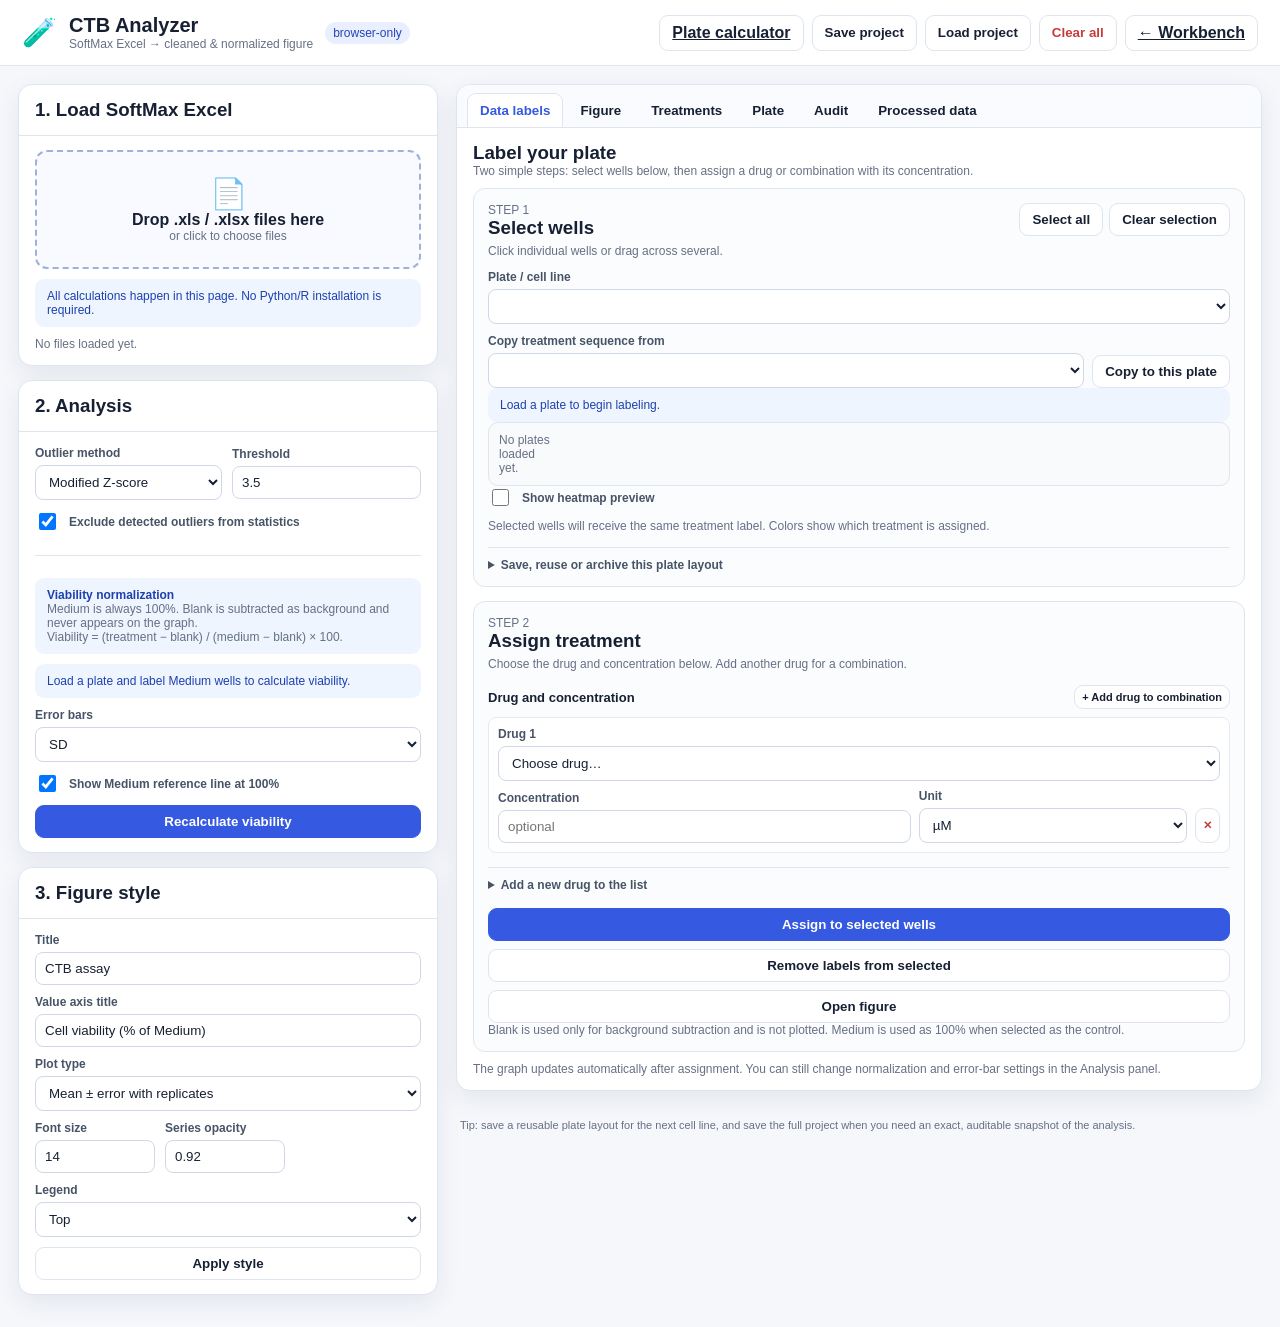
==== commit 19a26574: "Improve CTB plate workflows and publication plots" ====
--- a/ctb-assay.html
+++ b/ctb-assay.html
@@ -31,7 +31,7 @@
 .drop{border:2px dashed #9fb1d8;border-radius:12px;padding:24px;text-align:center;background:#f8faff;transition:.15s}.drop.drag{border-color:var(--primary);background:#edf2ff}.drop input{display:none}
 .row{display:flex;gap:10px;align-items:center;flex-wrap:wrap}.grow{flex:1}.stack{display:flex;flex-direction:column;gap:10px}
 label{font-size:12px;color:#475467;font-weight:600}.field{display:flex;flex-direction:column;gap:5px;min-width:120px}
-input[type=text],input[type=number],select,textarea{width:100%;border:1px solid #cfd8e6;border-radius:8px;padding:8px 9px;background:#fff;color:var(--text)}
+input[type=text],input[type=number],input[type=url],select,textarea{width:100%;border:1px solid #cfd8e6;border-radius:8px;padding:8px 9px;background:#fff;color:var(--text)}
 input[type=color]{width:42px;height:34px;border:none;background:transparent;padding:0}
 input[type=checkbox]{width:17px;height:17px}
 .series-card{border:1px solid var(--line);padding:10px;border-radius:10px;background:#fbfcfe}.series-card .file{font-size:11px;color:var(--muted);word-break:break-all}
@@ -59,14 +59,23 @@
 .label-more summary{cursor:pointer;color:#475467;font-size:12px;font-weight:600}
 .label-new-drug{display:flex;gap:8px;margin-top:10px}
 .label-new-drug input{min-width:0}
-.label-component{background:#fff;padding:8px;border-radius:8px}
+.component.label-component{grid-template-columns:minmax(0,1fr) minmax(92px,.65fr) auto;background:#fff;padding:9px;border-radius:8px;border:1px solid #e5eaf2}
+.label-component .field{min-width:0}
+.label-component .field:first-child{grid-column:1/-1}
+.label-component input,.label-component select{min-width:0;max-width:100%}
+.label-component .remove-comp{align-self:end}
 .label-legend{display:flex;flex-wrap:wrap;gap:7px;margin-top:10px}
 .label-legend-item{display:inline-flex;align-items:center;gap:5px;padding:4px 7px;border:1px solid var(--line);border-radius:999px;background:#fff;font-size:10px}
 .label-legend-swatch{width:10px;height:10px;border-radius:50%;background:var(--well-color);flex:0 0 auto}
 .label-heatmap{min-height:300px;margin-top:10px;border:1px solid var(--line);border-radius:10px;background:#fff}
+.layout-copy,.layout-row{display:grid;grid-template-columns:minmax(0,1fr) auto;gap:8px;align-items:end;margin-top:10px}
+.layout-library{display:grid;gap:9px;margin-top:10px}
+.layout-library .field{min-width:0}
+.layout-note{padding:8px 10px;border-left:3px solid #94a3b8;background:#f1f5f9;color:#475467;font-size:11px;line-height:1.45}
+.plot-shell{overflow:hidden}
 
 @media(max-width:1200px){.label-workflow{grid-template-columns:minmax(0,1fr)}.label-editor-card{position:static}}
-@media(max-width:800px){.label-card-head{display:block}.label-selection-controls{margin-top:10px}.label-new-drug{display:grid;grid-template-columns:1fr}.label-component-head{align-items:flex-start;flex-direction:column}.well-grid{gap:3px}.well-cell{min-height:52px;padding:3px 1px;text-align:center;align-items:center}.well-cell .well-id{font-size:9px}.well-cell .well-value{display:none}.well-cell .well-label{font-size:8px;max-width:100%;overflow:hidden;white-space:nowrap;text-overflow:ellipsis}}
+@media(max-width:800px){.label-card-head{display:block}.label-selection-controls{margin-top:10px}.label-new-drug,.layout-copy,.layout-row{display:grid;grid-template-columns:1fr}.label-component-head{align-items:flex-start;flex-direction:column}.well-grid{gap:3px}.well-cell{min-height:52px;padding:3px 1px;text-align:center;align-items:center}.well-cell .well-id{font-size:9px}.well-cell .well-value{display:none}.well-cell .well-label{font-size:8px;max-width:100%;overflow:hidden;white-space:nowrap;text-overflow:ellipsis}}
 
 .label-toolbar{display:grid;grid-template-columns:minmax(170px,1fr) auto auto;gap:8px;align-items:end}
 .label-toolbar .field{min-width:180px}
@@ -78,13 +87,14 @@
 .well-cell.labeled{border-top:4px solid var(--well-color,#15803d);box-shadow:inset 0 0 0 1px var(--well-color,#15803d)}
 .well-cell .well-id{font-size:11px;font-weight:700}
 .well-cell .well-value{font-size:11px;color:var(--muted)}
-.well-cell .well-label{font-size:10px;color:#1e40af;white-space:normal;overflow-wrap:anywhere}
+.well-cell .well-label{font-size:10px;color:#1e40af;white-space:normal;overflow-wrap:anywhere;display:-webkit-box;-webkit-line-clamp:2;-webkit-box-orient:vertical;overflow:hidden}
 .well-cell:not(.labeled) .well-label{color:var(--muted);font-style:italic}
+@media(max-width:1450px){.label-workflow{grid-template-columns:minmax(0,1fr)}.label-editor-card{position:static}.well-cell{min-height:48px;padding:5px 2px;text-align:center;align-items:center}.well-cell .well-value,.well-cell .well-label{display:none}}
 @media(max-width:800px){.labeling-intro{grid-template-columns:1fr}.label-toolbar{grid-template-columns:1fr}.label-toolbar .field{min-width:0}}
 
 table{border-collapse:collapse;width:100%;font-size:12px}th,td{padding:7px 8px;border-bottom:1px solid #edf0f5;text-align:left;vertical-align:middle}th{position:sticky;top:0;background:#f8fafc;z-index:2}tr:hover td{background:#fafcff}
 .treatment-name{min-width:220px}.mini{padding:5px 7px;font-size:11px}.pill{display:inline-block;padding:3px 7px;border-radius:999px;font-size:11px;background:#eef2f7;color:#455468}.pill.out{background:#fee2e2;color:#991b1b}.pill.ok{background:#dcfce7;color:#166534}
-#plot{min-height:690px}.plot-shell{padding:8px 12px 16px;overflow-x:auto}.toolbar{display:flex;gap:8px;flex-wrap:wrap;margin-bottom:8px}
+#plot{min-height:620px}.plot-shell{padding:8px 12px 16px}.toolbar{display:flex;gap:8px;flex-wrap:wrap;margin-bottom:8px}
 .notice{padding:10px 12px;border-radius:9px;background:#eef5ff;color:#1e40af;font-size:12px}.warn{background:#fff7ed;color:#9a3412}.error{background:#fef2f2;color:#991b1b}.success{background:#ecfdf3;color:#166534}
 hr{border:none;border-top:1px solid var(--line);margin:12px 0}
 .dialog{border:none;border-radius:14px;box-shadow:0 30px 80px rgba(0,0,0,.25);width:min(720px,92vw);max-height:88vh;padding:0}.dialog::backdrop{background:rgba(13,20,35,.45)}.dialog-head{padding:14px 16px;border-bottom:1px solid var(--line);display:flex;justify-content:space-between}.dialog-body{padding:16px;overflow:auto;max-height:70vh}.dialog-foot{padding:12px 16px;border-top:1px solid var(--line);display:flex;justify-content:flex-end;gap:8px}
@@ -99,9 +109,9 @@
   <div class="brand"><div style="font-size:28px">🧪</div><div><h1>CTB Analyzer</h1><div class="small">SoftMax Excel → cleaned & normalized figure</div></div><span class="badge">browser-only</span></div>
   <div class="actions">
     <a class="btn" href="ctb-dose-calculator.html">Plate calculator</a>
-    <button onclick="savePreset()">Save preset</button>
-    <button onclick="document.getElementById('presetInput').click()">Load preset</button>
-    <input id="presetInput" type="file" accept=".json" hidden onchange="loadPresetFile(this.files[0])">
+    <button onclick="saveProject()">Save project</button>
+    <button onclick="document.getElementById('projectInput').click()">Load project</button>
+    <input id="projectInput" type="file" accept=".ctb-project.json,.json" hidden onchange="loadProjectFile(this.files[0]);this.value=''">
     <button class="danger" onclick="clearAll()">Clear all</button>
     <a class="btn" href="index.html">← Workbench</a>
   </div>
@@ -147,9 +157,10 @@
       <div class="panel-body stack">
         <div class="field"><label>Title</label><input id="plotTitle" type="text" value="CTB assay"></div>
         <div class="field"><label>Value axis title</label><input id="axisTitle" type="text" value="Cell viability (% of Medium)"></div>
+        <div class="field"><label>Plot type</label><select id="plotMode"><option value="dot">Mean ± error with replicates</option><option value="bar">Grouped bars</option></select></div>
         <div class="row">
           <div class="field"><label>Font size</label><input id="fontSize" type="number" value="14" min="8" max="32"></div>
-          <div class="field"><label>Bar opacity</label><input id="barOpacity" type="number" value="0.9" min="0.1" max="1" step="0.05"></div>
+          <div class="field"><label>Series opacity</label><input id="barOpacity" type="number" value="0.92" min="0.1" max="1" step="0.05"></div>
         </div>
         <div class="field"><label>Legend</label><select id="legendPosition"><option>Top</option><option>Right</option><option>Bottom</option><option>Hidden</option></select></div>
         <button onclick="renderPlot()">Apply style</button>
@@ -182,13 +193,28 @@
                 <div><div class="small">STEP 1</div><h3>Select wells</h3><div class="small">Click individual wells or drag across several.</div></div>
                 <div class="label-selection-controls"><button onclick="selectAllLabelWells()">Select all</button><button onclick="clearLabelSelection()">Clear selection</button></div>
               </div>
-              <div class="field"><label>Plate</label><select id="labelPlateSelect" onchange="labelSelection.clear();renderLabelPlate()"></select></div>
+              <div class="field"><label>Plate / cell line</label><select id="labelPlateSelect" onchange="labelSelection.clear();renderLabelPlate();refreshLayoutControls()"></select></div>
+              <div id="copyLayoutControls" class="layout-copy" hidden>
+                <div class="field"><label>Copy treatment sequence from</label><select id="copyLayoutSource"></select></div>
+                <button onclick="copyPlateLayout()">Copy to this plate</button>
+              </div>
               <div id="labelSelectionStatus" class="notice">Load a plate to begin labeling.</div>
               <div class="well-grid-wrap"><div id="labelPlateGrid" class="well-grid"></div></div>
               <label class="row"><input id="showLabelHeatmap" type="checkbox"> Show heatmap preview</label>
               <div id="labelHeatmap" class="label-heatmap" hidden></div>
               <div id="labelLegend" class="label-legend"></div>
               <div class="small">Selected wells will receive the same treatment label. Colors show which treatment is assigned.</div>
+              <details class="label-more">
+                <summary>Save, reuse or archive this plate layout</summary>
+                <div class="layout-library">
+                  <div class="layout-row"><input id="layoutName" type="text" placeholder="Layout name, e.g. RCC panel v1"><button onclick="saveCurrentLayout()">Save layout</button></div>
+                  <div class="layout-row"><div class="field"><label>Saved layouts</label><select id="savedLayoutSelect"></select></div><div class="row"><button onclick="applySavedLayout()">Apply</button><button class="danger" onclick="removeSavedLayout()">Delete</button></div></div>
+                  <div class="row"><button onclick="exportSelectedLayout()">Export layout JSON</button><button onclick="document.getElementById('layoutFileInput').click()">Import layout JSON</button></div>
+                  <input id="layoutFileInput" type="file" accept=".ctb-layout.json,.json" hidden onchange="importLayoutFile(this.files[0]);this.value=''">
+                  <div class="layout-row"><input id="layoutUrl" type="url" placeholder="Raw GitHub URL to a layout JSON"><button onclick="loadLayoutFromUrl()">Load from GitHub</button></div>
+                  <div class="layout-note">Layout files contain well labels only, not CTB readings. They are safe to keep in a public repository. Full project files include raw assay values and should be stored privately until publication.</div>
+                </div>
+              </details>
             </section>
             <section class="label-card label-editor-card">
               <div class="small">STEP 2</div>
@@ -259,7 +285,7 @@
         </div>
       </div>
     </div>
-    <div class="footer-note">Tip: save a preset after setting names/colors/treatments. Next experiment: upload files → load preset → export figure. Your assay data stays in this browser.</div>
+    <div class="footer-note">Tip: save a reusable plate layout for the next cell line, and save the full project when you need an exact, auditable snapshot of the analysis.</div>
   </section>
 </div>
 </main>
@@ -276,7 +302,7 @@
 
 <script>
 'use strict';
-const COLORS=['#F8766D','#00BA38','#619CFF','#C77CFF','#00BFC4','#B79F00','#7CAE00','#FF61C3','#00A9FF','#CD9600'];
+const COLORS=['#0072B2','#D55E00','#009E73','#CC79A7','#E69F00','#56B4E9','#000000','#F0E442'];
 const UNITS=['pM','nM','µM','mM','M','ng/mL','µg/mL','mg/mL','%','custom'];
 const DEFAULT_TREATMENTS=['Blank','Medium','Control','Vehicle','DMSO','Axitinib','BzATP','Cisplatin','Doxorubicin','Gemcitabine','Etoposide','Paclitaxel','Staurosporine'];
 const drugCatalog=[...DEFAULT_TREATMENTS];
@@ -285,6 +311,8 @@
 const labelEditor=[{name:'',conc:null,unit:'µM',customUnit:''}];
 const labelDrag={active:false,mode:'add'};
 const TREATMENT_COLORS=['#2563eb','#dc2626','#059669','#d97706','#7c3aed','#db2777','#0891b2','#65a30d','#ea580c','#4f46e5','#be123c','#0f766e'];
+const LAYOUT_STORAGE_KEY='ctb-layout-library-v1';
+let layoutLibrary=[];
 const state={series:[],treatments:new Map(),treatmentOrder:[],processed:[],summary:[],outliers:[],checks:[],editingTreatment:null,plotData:[],plotLayout:{}};
 const $=id=>document.getElementById(id);
 
@@ -390,7 +418,7 @@
 }
 
 async function parseExcelFile(file){
-  if(typeof XLSX==='undefined')throw new Error('Excel library did not load. The work network may be blocking the CDN.');
+  if(typeof XLSX==='undefined')throw new Error('The built-in Excel reader did not load. Refresh the page and try again.');
   const buf=await file.arrayBuffer();
   const wb=XLSX.read(buf,{type:'array',cellDates:false});
   const ws=wb.Sheets[wb.SheetNames[0]];
@@ -451,7 +479,7 @@
   sel.innerHTML=state.series.map(s=>'<option value="'+esc(s.id)+'">'+esc(s.label)+' — '+esc(s.fileName)+'</option>').join('');
   if(state.series.some(s=>s.id===prev))sel.value=prev;
   else if(state.series.length)sel.value=state.series[0].id;
-  renderLabelPlate();
+  renderLabelPlate();refreshLayoutControls();
 }
 function refreshLabelTreatmentSelect(){
   const sel=$('labelTreatmentSelect');if(!sel)return;
@@ -475,7 +503,7 @@
     const labeled=r.treatment!=null&&String(r.treatment).trim()!=='';
     const shownLabel=labeled?treatmentLabel(r.treatment):'Not labeled';
     const color=labeled?treatmentColor(r.treatment):'';
-    cells.push('<button type="button" class="well-cell'+(selected?' selected':'')+(labeled?' labeled':'')+'"'+(color?' style="--well-color:'+color+'"':'')+' data-well="'+esc(r.well)+'" aria-label="'+esc(r.well+' '+shownLabel)+'"><span class="well-id">'+esc(r.well)+'</span><span class="well-value">CTB: '+esc(fmt(r.ctb_raw,0)||'—')+'</span><span class="well-label">'+esc(shownLabel)+'</span></button>');
+    cells.push('<button type="button" class="well-cell'+(selected?' selected':'')+(labeled?' labeled':'')+'"'+(color?' style="--well-color:'+color+'"':'')+' data-well="'+esc(r.well)+'" aria-label="'+esc(r.well+' '+shownLabel)+'" title="'+esc(r.well+' · '+shownLabel+' · CTB: '+(fmt(r.ctb_raw,0)||'—'))+'"><span class="well-id">'+esc(r.well)+'</span><span class="well-value">CTB: '+esc(fmt(r.ctb_raw,0)||'—')+'</span><span class="well-label">'+esc(shownLabel)+'</span></button>');
   }
   host.innerHTML=cells.join('');
   host.querySelectorAll('.well-cell').forEach(cell=>{
@@ -585,7 +613,12 @@
   const existing=drugCatalog.find(x=>x.toLowerCase()===name.toLowerCase());
   if(!existing)drugCatalog.push(name);
   try{localStorage.setItem('ctb-treatment-catalog',JSON.stringify(drugCatalog));}catch(e){}
-  refreshLabelTreatmentSelect();if($('labelTreatmentSelect'))$('labelTreatmentSelect').value=existing||name;loadLabelTreatmentEditor(existing||name);input.value='';
+  const chosen=existing||name;
+  const empty=labelEditor.find(c=>!String(c.name||'').trim());
+  if(labelEditor.length===1)labelEditor.splice(0,1,{name:chosen,conc:null,unit:'µM',customUnit:''});
+  else if(empty)empty.name=chosen;
+  else labelEditor.push({name:chosen,conc:null,unit:'µM',customUnit:''});
+  refreshLabelTreatmentSelect();renderLabelComponentRows();persistWorkspace();input.value='';
   setMessage('Drug option added: '+(existing||name),'success');
 }
 function applyLabelToSelected(){
@@ -616,7 +649,7 @@
 }
 
 function currentSettings(){
-  const ids=['outlierMethod','outlierThreshold','excludeOutliers','subtractBlank','blankSelect','normalize','controlSelect','errorMode','referenceLine','plotTitle','axisTitle','fontSize','barOpacity','legendPosition'];
+  const ids=['outlierMethod','outlierThreshold','excludeOutliers','subtractBlank','blankSelect','normalize','controlSelect','errorMode','referenceLine','plotTitle','axisTitle','plotMode','fontSize','barOpacity','legendPosition'];
   const settings={};ids.forEach(id=>{const el=$(id);if(el)settings[id]=el.type==='checkbox'?el.checked:el.value;});return settings;
 }
 function applySettings(settings){
@@ -624,27 +657,121 @@
   const chk=(id,val)=>{const el=$(id);if(val!==undefined&&el)el.checked=!!val;};
   Object.entries(settings||{}).forEach(([id,val])=>{const el=$(id);if(!el)return;if(el.type==='checkbox')el.checked=!!val;else el.value=val;});
 }
+function getWorkspacePayload(){
+  return {kind:'ctb-project',version:4,exportedAt:new Date().toISOString(),series:state.series.map(s=>({id:s.id,fileName:s.fileName,label:s.label,color:s.color,include:s.include,rows:s.rows})),treatments:Object.fromEntries([...state.treatments.entries()]),treatmentOrder:[...state.treatmentOrder],settings:currentSettings(),labelEditor:labelEditor.map(c=>({...c})),catalog:[...drugCatalog],showLabelHeatmap:$('showLabelHeatmap')?.checked||false};
+}
+function applyWorkspacePayload(payload){
+  if(!payload||!Array.isArray(payload.series))throw new Error('This is not a valid CTB project file.');
+  state.series=payload.series.map(s=>{const id=s.id||uid();return {...s,id,rows:(s.rows||[]).map(r=>({...r,sourceId:id}))};});
+  state.treatments=new Map(Object.entries(payload.treatments||{}).map(([key,value])=>[key,{key,...value}]));
+  state.treatmentOrder=Array.isArray(payload.treatmentOrder)?payload.treatmentOrder:[];
+  if(Array.isArray(payload.catalog))payload.catalog.forEach(name=>{const value=String(name||'').trim();if(value&&!drugCatalog.some(x=>x.toLowerCase()===value.toLowerCase()))drugCatalog.push(value);});
+  if(Array.isArray(payload.labelEditor)&&payload.labelEditor.length)labelEditor.splice(0,labelEditor.length,...payload.labelEditor.map(c=>({...c})));
+  const restoredSettings={plotMode:'dot',...(payload.settings||{})};
+  if(!restoredSettings.axisTitle||restoredSettings.axisTitle==='Relative CTB signal (% of control)')restoredSettings.axisTitle='Cell viability (% of Medium)';
+  restoredSettings.subtractBlank=true;restoredSettings.normalize=true;
+  applySettings(restoredSettings);
+  if($('showLabelHeatmap'))$('showLabelHeatmap').checked=!!payload.showLabelHeatmap;
+  syncTreatments();
+}
 function persistWorkspace(){
+  try{localStorage.setItem('ctb-workspace',JSON.stringify(getWorkspacePayload()));}
+  catch(e){console.warn('Could not save CTB workspace:',e);setMessage('Browser storage is full. Download the project to keep your work.','warn');}
+}
+function restoreWorkspace(){
+  try{const payload=JSON.parse(localStorage.getItem('ctb-workspace')||'null');if(payload)applyWorkspacePayload(payload);}
+  catch(e){console.warn('Could not restore CTB workspace:',e);}
+}
+function safeFileName(value,fallback='CTB_project'){return String(value||fallback).trim().replace(/[^a-z0-9._-]+/gi,'_').replace(/^_+|_+$/g,'')||fallback;}
+function saveProject(){downloadBlob(JSON.stringify(getWorkspacePayload(),null,2),safeFileName($('plotTitle')?.value)+'.ctb-project.json','application/json');setMessage('Full project downloaded. It includes raw CTB values; archive it privately.','success');}
+async function loadProjectFile(file){
+  if(!file)return;
+  try{const payload=JSON.parse(await file.text());applyWorkspacePayload(payload);labelSelection.clear();refreshAll();setMessage('Project restored: '+file.name,'success');}
+  catch(e){console.error(e);setMessage('Could not load project: '+e.message,'error');}
+}
+
+function loadLayoutLibrary(){
+  try{const saved=JSON.parse(localStorage.getItem(LAYOUT_STORAGE_KEY)||'[]');layoutLibrary=Array.isArray(saved)?saved.filter(x=>x&&x.kind==='ctb-layout'):[];}
+  catch(e){layoutLibrary=[];}
+}
+function persistLayoutLibrary(){
+  try{localStorage.setItem(LAYOUT_STORAGE_KEY,JSON.stringify(layoutLibrary));}
+  catch(e){setMessage('Could not save the layout library in this browser. Export the layout JSON instead.','warn');}
+}
+function makePlateLayout(series,name){
+  if(!series)throw new Error('Load a plate first.');
+  const wells={};series.rows.forEach(r=>{const value=String(r.treatment||'').trim();if(value)wells[r.well]=value;});
+  if(!Object.keys(wells).length)throw new Error('This plate has no treatment labels yet.');
+  const used=[...new Set(Object.values(wells))];
+  const treatments={};used.forEach(key=>{const cfg=state.treatments.get(key);if(cfg)treatments[key]={key,show:cfg.show!==false,manualLabel:cfg.manualLabel||'',components:(cfg.components||[]).map(c=>({...c}))};});
+  return {kind:'ctb-layout',version:1,id:(globalThis.crypto?.randomUUID?.()||uid()),name:String(name||series.label||'Plate layout').trim(),createdAt:new Date().toISOString(),wells,treatments,treatmentOrder:state.treatmentOrder.filter(k=>used.includes(k))};
+}
+function validateLayout(layout){
+  if(!layout||layout.kind!=='ctb-layout'||!layout.wells||typeof layout.wells!=='object')throw new Error('This is not a valid CTB plate-layout file.');
+  const wells=Object.entries(layout.wells).filter(([well,label])=>/^[A-H](?:[1-9]|1[0-2])$/.test(well)&&String(label||'').trim());
+  if(!wells.length)throw new Error('The layout does not contain any labeled wells.');
+  return {...layout,id:layout.id||uid(),name:String(layout.name||'Imported layout'),wells:Object.fromEntries(wells)};
+}
+function renderSavedLayouts(){
+  const sel=$('savedLayoutSelect');if(!sel)return;
+  const prev=sel.value;
+  sel.innerHTML=layoutLibrary.length?layoutLibrary.map(x=>'<option value="'+esc(x.id)+'">'+esc(x.name)+' · '+Object.keys(x.wells||{}).length+' wells</option>').join(''):'<option value="">No saved layouts</option>';
+  if(layoutLibrary.some(x=>x.id===prev))sel.value=prev;
+}
+function refreshLayoutControls(){
+  const target=currentLabelSeries(),box=$('copyLayoutControls'),sel=$('copyLayoutSource');
+  if(box&&sel){const sources=state.series.filter(s=>target&&s.id!==target.id);box.hidden=!target||!sources.length;sel.innerHTML=sources.map(s=>'<option value="'+esc(s.id)+'">'+esc(s.label)+' — '+esc(s.fileName)+'</option>').join('');}
+  if($('layoutName')&&target&&!$('layoutName').value)$('layoutName').placeholder='Layout name, e.g. '+target.label+' v1';
+  renderSavedLayouts();
+}
+function applyLayoutToSeries(layout,series){
+  const clean=validateLayout(layout);if(!series)throw new Error('Choose a target plate first.');
+  series.rows.forEach(r=>r.treatment=clean.wells[r.well]||null);
+  for(const [key,value] of Object.entries(clean.treatments||{}))state.treatments.set(key,{key,...value});
+  const preferred=Array.isArray(clean.treatmentOrder)?clean.treatmentOrder:[];
+  syncTreatments();
+  state.treatmentOrder=[...preferred.filter(k=>state.treatments.has(k)),...state.treatmentOrder.filter(k=>!preferred.includes(k))];
+  labelSelection.clear();refreshAll();persistWorkspace();
+}
+function copyPlateLayout(){
+  const target=currentLabelSeries(),source=state.series.find(s=>s.id===$('copyLayoutSource')?.value);if(!target||!source)return;
+  const existing=target.rows.some(r=>String(r.treatment||'').trim());
+  if(existing&&!confirm('Replace all treatment labels on '+target.label+' with the sequence from '+source.label+'?'))return;
+  try{applyLayoutToSeries(makePlateLayout(source,source.label),target);setMessage('Copied '+source.label+' treatment sequence to '+target.label+'.','success');}
+  catch(e){setMessage(e.message,'warn');}
+}
+function saveCurrentLayout(){
   try{
-    const payload={version:3,series:state.series.map(s=>({id:s.id,fileName:s.fileName,label:s.label,color:s.color,include:s.include,rows:s.rows})),treatments:Object.fromEntries([...state.treatments.entries()]),treatmentOrder:[...state.treatmentOrder],settings:currentSettings(),labelEditor:labelEditor,catalog:drugCatalog,showLabelHeatmap:$('showLabelHeatmap')?.checked||false};
-    localStorage.setItem('ctb-workspace',JSON.stringify(payload));
-  }catch(e){console.warn('Could not save CTB workspace:',e);}
-}
-function restoreWorkspace(){
-  try{
-    const payload=JSON.parse(localStorage.getItem('ctb-workspace')||'null');if(!payload)return;
-    state.series=(payload.series||[]).map(s=>{const id=s.id||uid();return {...s,id,rows:(s.rows||[]).map(r=>({...r,sourceId:id}))};});
-    state.treatments=new Map(Object.entries(payload.treatments||{}).map(([key,value])=>[key,{key,...value}]));
-    state.treatmentOrder=Array.isArray(payload.treatmentOrder)?payload.treatmentOrder:[];
-    if(Array.isArray(payload.catalog))payload.catalog.forEach(name=>{const value=String(name||'').trim();if(value&&!drugCatalog.some(x=>x.toLowerCase()===value.toLowerCase()))drugCatalog.push(value);});
-    if(Array.isArray(payload.labelEditor)&&payload.labelEditor.length)labelEditor.splice(0,labelEditor.length,...payload.labelEditor.map(c=>({...c})));
-    const restoredSettings={...(payload.settings||{})};
-    if(!restoredSettings.axisTitle||restoredSettings.axisTitle==='Relative CTB signal (% of control)')restoredSettings.axisTitle='Cell viability (% of Medium)';
-    restoredSettings.subtractBlank=true;restoredSettings.normalize=true;
-    applySettings(restoredSettings);
-    if($('showLabelHeatmap'))$('showLabelHeatmap').checked=!!payload.showLabelHeatmap;
-    if(state.series.length)syncTreatments();
-  }catch(e){console.warn('Could not restore CTB workspace:',e);}
+    const layout=makePlateLayout(currentLabelSeries(),$('layoutName')?.value);const same=layoutLibrary.findIndex(x=>x.name.toLowerCase()===layout.name.toLowerCase());
+    if(same>=0){layout.id=layoutLibrary[same].id;layoutLibrary[same]=layout;}else layoutLibrary.push(layout);
+    persistLayoutLibrary();renderSavedLayouts();$('savedLayoutSelect').value=layout.id;if($('layoutName'))$('layoutName').value='';setMessage('Saved reusable layout “'+layout.name+'” in this browser.','success');
+  }catch(e){setMessage(e.message,'warn');}
+}
+function applySavedLayout(){
+  const layout=layoutLibrary.find(x=>x.id===$('savedLayoutSelect')?.value);if(!layout){setMessage('Save or import a layout first.','warn');return;}
+  const target=currentLabelSeries();if(target?.rows.some(r=>String(r.treatment||'').trim())&&!confirm('Replace all treatment labels on '+target.label+' with “'+layout.name+'”?'))return;
+  try{applyLayoutToSeries(layout,target);setMessage('Applied layout “'+layout.name+'” to '+target.label+'.','success');}catch(e){setMessage(e.message,'error');}
+}
+function removeSavedLayout(){
+  const index=layoutLibrary.findIndex(x=>x.id===$('savedLayoutSelect')?.value);if(index<0){setMessage('There is no saved layout to delete.','warn');return;}
+  if(!confirm('Delete the saved layout “'+layoutLibrary[index].name+'” from this browser?'))return;
+  const name=layoutLibrary[index].name;layoutLibrary.splice(index,1);persistLayoutLibrary();renderSavedLayouts();setMessage('Deleted saved layout “'+name+'”.','notice');
+}
+function exportSelectedLayout(){
+  try{const selected=layoutLibrary.find(x=>x.id===$('savedLayoutSelect')?.value);const layout=selected||makePlateLayout(currentLabelSeries(),$('layoutName')?.value);downloadBlob(JSON.stringify(layout,null,2),safeFileName(layout.name,'CTB_layout')+'.ctb-layout.json','application/json');}
+  catch(e){setMessage(e.message,'warn');}
+}
+function addLayoutToLibrary(layout){
+  const clean=validateLayout(layout),same=layoutLibrary.findIndex(x=>x.id===clean.id||x.name.toLowerCase()===clean.name.toLowerCase());
+  if(same>=0)layoutLibrary[same]=clean;else layoutLibrary.push(clean);persistLayoutLibrary();renderSavedLayouts();$('savedLayoutSelect').value=clean.id;return clean;
+}
+async function importLayoutFile(file){
+  if(!file)return;try{const layout=addLayoutToLibrary(JSON.parse(await file.text()));setMessage('Imported layout “'+layout.name+'”. Choose Apply when the target plate is selected.','success');}catch(e){setMessage('Could not import layout: '+e.message,'error');}
+}
+async function loadLayoutFromUrl(){
+  const url=String($('layoutUrl')?.value||'').trim();if(!/^https:\/\//i.test(url)){setMessage('Paste an HTTPS raw GitHub URL to a layout JSON file.','warn');return;}
+  try{const response=await fetch(url,{cache:'no-store'});if(!response.ok)throw new Error('GitHub returned HTTP '+response.status);const layout=addLayoutToLibrary(await response.json());setMessage('Loaded layout “'+layout.name+'” from GitHub.','success');}
+  catch(e){setMessage('Could not load layout from GitHub: '+e.message,'error');}
 }
 
 function renderSeriesList(){
@@ -712,7 +839,7 @@
   for(const s of includedSeries){
     const rows=s.rows.map(r=>({...r,series:s.label,modified_z:0,is_outlier:false,included:false,corrected:NaN,relative:NaN}));
     const byTreatment=new Map();
-    rows.forEach((r,i)=>{if(!byTreatment.has(r.treatment))byTreatment.set(r.treatment,[]);byTreatment.get(r.treatment).push(i);});
+    rows.forEach((r,i)=>{if(r.treatment==null||!String(r.treatment).trim())return;if(!byTreatment.has(r.treatment))byTreatment.set(r.treatment,[]);byTreatment.get(r.treatment).push(i);});
     for(const [t,idx] of byTreatment){
       const vals=idx.map(i=>rows[i].ctb_raw);
       const zs=method==='modified_z'?modifiedZ(vals):vals.map(()=>0);
@@ -754,26 +881,47 @@
 }
 
 function renderStats(){
-  const included=state.processed.filter(r=>r.included).length;const flagged=state.outliers.length;const shown=state.treatmentOrder.filter(k=>state.treatments.get(k)?.show&&k.trim().toLowerCase()!=='blank').length;
+  const included=state.processed.filter(r=>r.included).length;const flagged=state.outliers.length;const shown=state.treatmentOrder.filter(k=>state.treatments.get(k)?.show&&!isBlankTreatment(k)).length;
   $('stats').innerHTML=`<div class="stat"><div class="v">${state.series.filter(s=>s.include).length}</div><div class="k">series</div></div><div class="stat"><div class="v">${included}</div><div class="k">wells used</div></div><div class="stat"><div class="v">${flagged}</div><div class="k">flagged outliers</div></div><div class="stat"><div class="v">${shown}</div><div class="k">treatments shown</div></div>`;
 }
 
 function renderPlot(){
-  if(typeof Plotly==='undefined'){$('plot').innerHTML='<div class="error notice">Plotly did not load. The work network may be blocking the CDN.</div>';return;}
+  if(typeof Plotly==='undefined'){$('plot').innerHTML='<div class="error notice">The built-in chart library did not load. Refresh the page and try again.</div>';return;}
   const visibleKeys=state.treatmentOrder.filter(k=>state.treatments.get(k)?.show&&!isBlankTreatment(k));
   const labels=visibleKeys.map(treatmentLabel);
-  const traces=[];
-  for(const s of state.series.filter(s=>s.include)){
-    const map=new Map(state.summary.filter(x=>x.sourceId===s.id).map(x=>[x.treatment,x]));
-    const x=visibleKeys.map(k=>map.get(k)?.mean??null), err=visibleKeys.map(k=>map.get(k)?.error??null);
-    traces.push({type:'bar',orientation:'h',name:s.label,y:labels,x,marker:{color:s.color},opacity:Number($('barOpacity').value)||0.9,error_x:{type:'data',array:err,visible:$('errorMode').value!=='None',thickness:1.4,width:4},hovertemplate:`<b>${esc(s.label)}</b><br>%{y}<br>Viability: %{x:.1f}%<extra></extra>`});
-  }
+  const wrappedLabels=labels.map(x=>esc(x).replace(/\s+\+\s+/g,'<br>+ '));
+  const series=state.series.filter(s=>s.include),traces=[],mode=$('plotMode')?.value||'dot';
+  const opacity=Math.min(1,Math.max(.1,Number($('barOpacity').value)||.92));
+  const errorVisible=$('errorMode').value!=='None';
+  const allValues=[];
+  series.forEach((s,seriesIndex)=>{
+    const summaryMap=new Map(state.summary.filter(x=>x.sourceId===s.id).map(x=>[x.treatment,x]));
+    const means=visibleKeys.map(k=>summaryMap.get(k)?.mean??null),errors=visibleKeys.map(k=>summaryMap.get(k)?.error??null);
+    means.forEach((value,i)=>{if(Number.isFinite(value)){allValues.push(value);if(Number.isFinite(errors[i]))allValues.push(value+errors[i]);}});
+    if(mode==='bar'){
+      traces.push({type:'bar',orientation:'h',name:s.label,y:wrappedLabels,x:means,marker:{color:s.color,line:{color:'#fff',width:.6}},opacity,error_x:{type:'data',array:errors,visible:errorVisible,color:'#344054',thickness:1.3,width:4},customdata:visibleKeys.map(k=>summaryMap.get(k)?.n??0),hovertemplate:'<b>'+esc(s.label)+'</b><br>%{y}<br>Mean: %{x:.1f}%<br>n = %{customdata}<extra></extra>'});
+      return;
+    }
+    const spread=Math.min(.52,.16*Math.max(1,series.length)),offset=series.length===1?0:(seriesIndex-(series.length-1)/2)*(spread/(series.length-1));
+    const repX=[],repY=[],repData=[];
+    visibleKeys.forEach((key,treatmentIndex)=>{
+      const rows=state.processed.filter(r=>r.sourceId===s.id&&r.treatment===key&&r.included&&Number.isFinite(r.relative));
+      rows.forEach((row,repIndex)=>{const jitter=((repIndex%5)-Math.min(rows.length-1,4)/2)*.018;repX.push(row.relative);repY.push(treatmentIndex+offset+jitter);repData.push([row.well,treatmentLabel(key),s.label]);allValues.push(row.relative);});
+    });
+    traces.push({type:'scatter',mode:'markers',name:s.label+' replicates',showlegend:false,x:repX,y:repY,customdata:repData,marker:{color:s.color,size:7,opacity:.28,line:{color:'#fff',width:.5}},hovertemplate:'<b>%{customdata[2]}</b><br>%{customdata[1]}<br>Well %{customdata[0]}: %{x:.1f}%<extra></extra>'});
+    traces.push({type:'scatter',mode:'markers',name:s.label,x:means,y:visibleKeys.map((_,i)=>i+offset),customdata:visibleKeys.map(k=>[treatmentLabel(k),summaryMap.get(k)?.n??0]),marker:{color:s.color,size:12,opacity,line:{color:'#fff',width:1.5}},error_x:{type:'data',array:errors,visible:errorVisible,color:s.color,thickness:2,width:5},hovertemplate:'<b>'+esc(s.label)+'</b><br>%{customdata[0]}<br>Mean: %{x:.1f}%<br>n = %{customdata[1]}<extra></extra>'});
+  });
   const lp=$('legendPosition').value;const legend={orientation:lp==='Right'?'v':'h'};let showlegend=lp!=='Hidden';
   if(lp==='Top')Object.assign(legend,{x:0,y:1.12,xanchor:'left',yanchor:'bottom'});if(lp==='Bottom')Object.assign(legend,{x:0,y:-0.16,xanchor:'left',yanchor:'top'});if(lp==='Right')Object.assign(legend,{x:1.02,y:1,xanchor:'left',yanchor:'top'});
-  const shapes=$('referenceLine').checked?[{type:'line',xref:'x',yref:'paper',x0:100,x1:100,y0:0,y1:1,line:{color:'#667085',dash:'dash',width:1}}]:[];
-  const height=Math.max(650,labels.length*42+180);
+  const showReference=$('referenceLine').checked;
+  const shapes=showReference?[{type:'line',xref:'x',yref:'paper',x0:100,x1:100,y0:0,y1:1,line:{color:'#667085',dash:'dash',width:1.4}}]:[];
+  const annotations=showReference?[{xref:'x',yref:'paper',x:100,y:1.025,text:'Medium = 100%',showarrow:false,xanchor:'right',font:{size:11,color:'#475467'},bgcolor:'rgba(255,255,255,.8)'}]:[];
+  const finite=allValues.filter(Number.isFinite),dataMin=finite.length?Math.min(...finite):0,dataMax=finite.length?Math.max(...finite):110;
+  const span=Math.max(20,dataMax-Math.min(0,dataMin));const xRange=[Math.min(0,dataMin-span*.06),Math.max(115,dataMax+span*.09)];
+  const height=Math.max(620,labels.length*(mode==='dot'?48:44)+180);
   const compact=window.innerWidth<700;
-  const layout={title:{text:$('plotTitle').value||'CTB assay',x:0.01,xanchor:'left'},barmode:'group',bargap:0.20,bargroupgap:0.06,height,margin:{l:compact?145:260,r:lp==='Right'?(compact?90:180):25,t:lp==='Top'?100:65,b:85},font:{size:Number($('fontSize').value)||14},xaxis:{title:$('axisTitle').value||'',zeroline:true},yaxis:{categoryorder:'array',categoryarray:labels,autorange:'reversed',automargin:true},legend,showlegend,shapes,plot_bgcolor:'#fff',paper_bgcolor:'#fff'};
+  const yaxis=mode==='dot'?{tickmode:'array',tickvals:visibleKeys.map((_,i)=>i),ticktext:wrappedLabels,range:[labels.length-.55,-.55],automargin:true,showgrid:false,zeroline:false}:{categoryorder:'array',categoryarray:wrappedLabels,autorange:'reversed',automargin:true,showgrid:false};
+  const layout={title:{text:esc($('plotTitle').value||'CTB assay'),x:0.01,xanchor:'left',font:{size:(Number($('fontSize').value)||14)+6}},barmode:'group',bargap:.24,bargroupgap:.08,height,margin:{l:compact?145:270,r:lp==='Right'?(compact?90:190):35,t:lp==='Top'?110:78,b:88},font:{family:'Arial, sans-serif',size:Number($('fontSize').value)||14,color:'#172033'},xaxis:{title:{text:esc($('axisTitle').value||''),standoff:14},range:xRange,showline:true,linecolor:'#344054',linewidth:1,ticks:'outside',tickcolor:'#344054',gridcolor:'#e4e7ec',gridwidth:1,zeroline:false},yaxis,legend,showlegend,shapes,annotations,hoverlabel:{font:{family:'Arial, sans-serif'}},plot_bgcolor:'#fff',paper_bgcolor:'#fff'};
   state.plotData=traces;state.plotLayout=layout;Plotly.react('plot',traces,layout,{responsive:true,displaylogo:false,modeBarButtonsToRemove:['lasso2d','select2d']});persistWorkspace();
 }
 
@@ -796,24 +944,27 @@
   $('processedBody').innerHTML=state.processed.slice(0,800).map(r=>'<tr>'+cols.map(c=>`<td>${esc(Number.isFinite(r[c])?fmt(r[c],c==='ctb_raw'||c==='corrected'?0:3):(r[c]??''))}</td>`).join('')+'</tr>').join('');
 }
 
-function refreshAll(){renderSeriesList();renderTreatmentTable();refreshTreatmentSelects();refreshLabelTreatmentSelect();renderPlateSelectors();renderLabelPlateSelectors();renderLabelComponentRows();recalculate();}
-function clearAll(){if(state.series.length&&!confirm('Clear all loaded plates and settings?'))return;labelSelection.clear();try{localStorage.removeItem('ctb-workspace');}catch(e){}state.series=[];state.treatments.clear();state.treatmentOrder=[];state.processed=[];state.summary=[];state.outliers=[];state.checks=[];refreshAll();setMessage('All data cleared.','notice');}
+function refreshAll(){renderSeriesList();renderTreatmentTable();refreshTreatmentSelects();refreshLabelTreatmentSelect();renderPlateSelectors();renderLabelPlateSelectors();refreshLayoutControls();renderLabelComponentRows();recalculate();}
+function clearAll(){
+  if(state.series.length&&!confirm('Clear all loaded plates and assay data? Your saved layout library will be kept.'))return;
+  labelSelection.clear();labelEditor.splice(0,labelEditor.length,{name:'',conc:null,unit:'µM',customUnit:''});state.series=[];state.treatments.clear();state.treatmentOrder=[];state.processed=[];state.summary=[];state.outliers=[];state.checks=[];refreshAll();setMessage('Loaded assay data cleared. Saved layouts were kept.','notice');
+}
 
 function csvString(rows,cols){const q=v=>{const s=String(v??'');return /[",\n]/.test(s)?`"${s.replace(/"/g,'""')}"`:s;};return [cols.map(q).join(','),...rows.map(r=>cols.map(c=>q(r[c])).join(','))].join('\n');}
 function downloadBlob(content,name,type='text/plain;charset=utf-8'){const b=content instanceof Blob?content:new Blob([content],{type});const a=document.createElement('a');a.href=URL.createObjectURL(b);a.download=name;document.body.appendChild(a);a.click();setTimeout(()=>{URL.revokeObjectURL(a.href);a.remove();},500);}
 function downloadSummaryCSV(){downloadBlob(csvString(state.summary,['series','treatment','display','mean','sd','sem','n','error','errorMode']),'CTB_summary.csv','text/csv;charset=utf-8');}
 function downloadProcessedCSV(){downloadBlob(csvString(state.processed,['series','source_file','well','treatment','ctb_raw','modified_z','is_outlier','included','corrected','relative']),'CTB_processed.csv','text/csv;charset=utf-8');}
 function downloadSummaryXLSX(){if(typeof XLSX==='undefined')return alert('Excel library not loaded.');const ws=XLSX.utils.json_to_sheet(state.summary);const wb=XLSX.utils.book_new();XLSX.utils.book_append_sheet(wb,ws,'Summary');XLSX.writeFile(wb,'CTB_summary.xlsx');}
-function exportImage(format){if(!state.plotData.length)return alert('Build a plot first.');Plotly.downloadImage('plot',{format,filename:'CTB_figure',width:1600,height:1100,scale:format==='png'?2:1});}
+function exportImage(format){if(!state.plotData.length)return alert('Build a plot first.');Plotly.downloadImage('plot',{format,filename:'CTB_figure',width:1800,height:Math.max(900,state.plotLayout.height||900),scale:format==='png'?2:1});}
 function exportPlotHTML(){
   const data=JSON.stringify(state.plotData).replace(/</g,'\\u003c'),layout=JSON.stringify(state.plotLayout).replace(/</g,'\\u003c');
   const h=`<!doctype html><meta charset="utf-8"><title>CTB figure</title><script src="https://cdn.plot.ly/plotly-3.6.0.min.js"><\/script><div id="p" style="width:100%;min-height:700px"></div><script>Plotly.newPlot('p',${data},${layout},{responsive:true,displaylogo:false});<\/script>`;
   downloadBlob(h,'CTB_figure_interactive.html','text/html;charset=utf-8');
 }
-async function printPlotPDF(){if(!state.plotData.length)return alert('Build a plot first.');const w=window.open('','_blank');if(!w)return alert('Popup blocked. Allow popups for this page and try again.');try{const uri=await Plotly.toImage('plot',{format:'svg',width:1600,height:1100});w.document.write(`<html><head><title>CTB figure</title><style>body{margin:0}img{width:100%;height:auto}@page{size:landscape;margin:8mm}</style></head><body><img src="${uri}"><script>setTimeout(()=>window.print(),500)<\/script></body></html>`);w.document.close();}catch(e){w.close();alert('Could not prepare PDF/print view: '+e.message);}}
+async function printPlotPDF(){if(!state.plotData.length)return alert('Build a plot first.');const w=window.open('','_blank');if(!w)return alert('Popup blocked. Allow popups for this page and try again.');try{const uri=await Plotly.toImage('plot',{format:'svg',width:1800,height:Math.max(900,state.plotLayout.height||900)});w.document.write(`<html><head><title>CTB figure</title><style>body{margin:0}img{width:100%;height:auto}@page{size:landscape;margin:8mm}</style></head><body><img src="${uri}"><script>setTimeout(()=>window.print(),500)<\/script></body></html>`);w.document.close();}catch(e){w.close();alert('Could not prepare PDF/print view: '+e.message);}}
 
 function getPreset(){
-  return {version:1,series:state.series.map(s=>({fileName:s.fileName,label:s.label,color:s.color,include:s.include})),treatmentOrder:[...state.treatmentOrder],treatments:Object.fromEntries([...state.treatments.entries()].map(([k,v])=>[k,{show:v.show,manualLabel:v.manualLabel,components:v.components}])),settings:{outlierMethod:$('outlierMethod').value,outlierThreshold:$('outlierThreshold').value,excludeOutliers:$('excludeOutliers').checked,subtractBlank:$('subtractBlank').checked,blank:$('blankSelect').value,normalize:$('normalize').checked,control:$('controlSelect').value,errorMode:$('errorMode').value,referenceLine:$('referenceLine').checked,plotTitle:$('plotTitle').value,axisTitle:$('axisTitle').value,fontSize:$('fontSize').value,barOpacity:$('barOpacity').value,legendPosition:$('legendPosition').value}};
+  return {version:1,series:state.series.map(s=>({fileName:s.fileName,label:s.label,color:s.color,include:s.include})),treatmentOrder:[...state.treatmentOrder],treatments:Object.fromEntries([...state.treatments.entries()].map(([k,v])=>[k,{show:v.show,manualLabel:v.manualLabel,components:v.components}])),settings:{outlierMethod:$('outlierMethod').value,outlierThreshold:$('outlierThreshold').value,excludeOutliers:$('excludeOutliers').checked,subtractBlank:$('subtractBlank').checked,blank:$('blankSelect').value,normalize:$('normalize').checked,control:$('controlSelect').value,errorMode:$('errorMode').value,referenceLine:$('referenceLine').checked,plotTitle:$('plotTitle').value,axisTitle:$('axisTitle').value,plotMode:$('plotMode').value,fontSize:$('fontSize').value,barOpacity:$('barOpacity').value,legendPosition:$('legendPosition').value}};
 }
 function savePreset(){downloadBlob(JSON.stringify(getPreset(),null,2),'CTB_preset.json','application/json');}
 async function loadPresetFile(file){if(!file)return;try{const p=JSON.parse(await file.text());applyPreset(p);setMessage('Preset loaded.','success');}catch(e){alert('Could not load preset: '+e.message);}}
@@ -822,7 +973,7 @@
   if(p.treatments)for(const [k,v] of Object.entries(p.treatments)){const c=state.treatments.get(k);if(c){c.show=v.show!==false;c.manualLabel=v.manualLabel||'';c.components=v.components||c.components;}}
   if(Array.isArray(p.treatmentOrder)){const existing=p.treatmentOrder.filter(k=>state.treatments.has(k));const rest=state.treatmentOrder.filter(k=>!existing.includes(k));state.treatmentOrder=[...existing,...rest];}
   const s=p.settings||{};const set=(id,val)=>{if(val!==undefined&&$(id))$(id).value=val;};const chk=(id,val)=>{if(val!==undefined&&$(id))$(id).checked=!!val;};
-  set('outlierMethod',s.outlierMethod);set('outlierThreshold',s.outlierThreshold);chk('excludeOutliers',s.excludeOutliers);chk('subtractBlank',s.subtractBlank);chk('normalize',s.normalize);set('errorMode',s.errorMode);chk('referenceLine',s.referenceLine);set('plotTitle',s.plotTitle);set('axisTitle',s.axisTitle);set('fontSize',s.fontSize);set('barOpacity',s.barOpacity);set('legendPosition',s.legendPosition);
+  set('outlierMethod',s.outlierMethod);set('outlierThreshold',s.outlierThreshold);chk('excludeOutliers',s.excludeOutliers);chk('subtractBlank',s.subtractBlank);chk('normalize',s.normalize);set('errorMode',s.errorMode);chk('referenceLine',s.referenceLine);set('plotTitle',s.plotTitle);set('axisTitle',s.axisTitle);set('plotMode',s.plotMode);set('fontSize',s.fontSize);set('barOpacity',s.barOpacity);set('legendPosition',s.legendPosition);
   renderSeriesList();renderTreatmentTable();refreshTreatmentSelects();if(s.blank&&state.treatments.has(s.blank))$('blankSelect').value=s.blank;if(s.control&&state.treatments.has(s.control))$('controlSelect').value=s.control;recalculate();
 }
 
@@ -834,12 +985,12 @@
 }
 function setupAutoUpdate(){
   ['outlierMethod','outlierThreshold','excludeOutliers','subtractBlank','blankSelect','normalize','controlSelect','errorMode','referenceLine'].forEach(id=>$(id).addEventListener('change',recalculate));
-  ['plotTitle','axisTitle','fontSize','barOpacity','legendPosition'].forEach(id=>$(id).addEventListener('change',()=>{renderPlot();persistWorkspace();}));
+  ['plotTitle','axisTitle','plotMode','fontSize','barOpacity','legendPosition'].forEach(id=>$(id).addEventListener('change',()=>{renderPlot();persistWorkspace();}));
   $('showLabelHeatmap')?.addEventListener('change',toggleLabelHeatmap);
 }
 
 document.addEventListener('pointerup',endWellSelection);
-restoreWorkspace();setupTabs();setupUpload();setupAutoUpdate();refreshAll();
+loadLayoutLibrary();restoreWorkspace();setupTabs();setupUpload();setupAutoUpdate();refreshAll();
 </script>
 </body>
 </html>
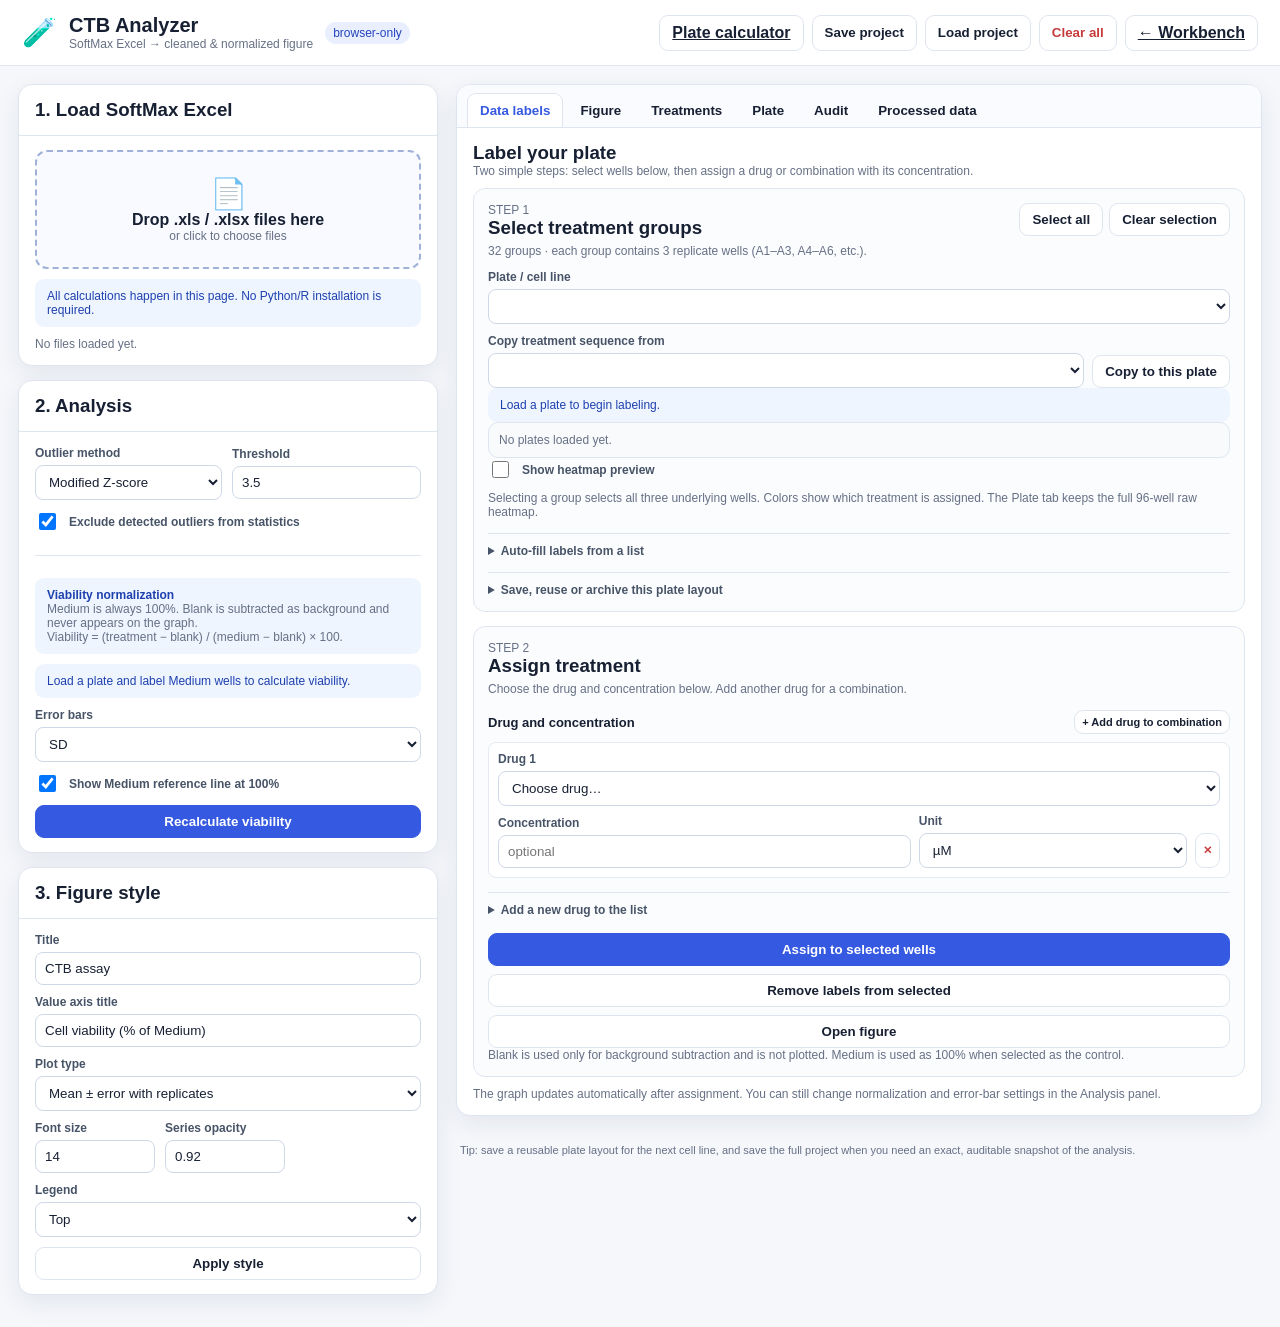
==== commit 960fe1ee: "Group CTB plate replicates and auto-label treatments" ====
--- a/ctb-assay.html
+++ b/ctb-assay.html
@@ -80,7 +80,7 @@
 .label-toolbar{display:grid;grid-template-columns:minmax(170px,1fr) auto auto;gap:8px;align-items:end}
 .label-toolbar .field{min-width:180px}
 .well-grid-wrap{overflow:hidden;border:1px solid var(--line);border-radius:10px;padding:10px;background:#f8fafc}
-.well-grid{display:grid;grid-template-columns:repeat(12,minmax(0,1fr));gap:6px;min-width:0}
+.well-grid{display:grid;grid-template-columns:repeat(4,minmax(0,1fr));gap:6px;min-width:0}
 .well-cell{touch-action:none;min-width:0;overflow:hidden;min-height:72px;padding:7px 5px;border:1px solid #cfd8e6;border-radius:8px;background:#fff;color:var(--text);cursor:pointer;text-align:left;display:flex;flex-direction:column;gap:3px}
 .well-cell:hover{border-color:var(--primary);background:#f3f6ff}
 .well-cell.selected{border-color:var(--primary);box-shadow:0 0 0 2px rgba(53,89,224,.25);background:#edf2ff}
@@ -89,7 +89,7 @@
 .well-cell .well-value{font-size:11px;color:var(--muted)}
 .well-cell .well-label{font-size:10px;color:#1e40af;white-space:normal;overflow-wrap:anywhere;display:-webkit-box;-webkit-line-clamp:2;-webkit-box-orient:vertical;overflow:hidden}
 .well-cell:not(.labeled) .well-label{color:var(--muted);font-style:italic}
-@media(max-width:1450px){.label-workflow{grid-template-columns:minmax(0,1fr)}.label-editor-card{position:static}.well-cell{min-height:48px;padding:5px 2px;text-align:center;align-items:center}.well-cell .well-value,.well-cell .well-label{display:none}}
+@media(max-width:1450px){.label-workflow{grid-template-columns:minmax(0,1fr)}.label-editor-card{position:static}.well-cell{min-height:58px;padding:6px 5px}}
 @media(max-width:800px){.labeling-intro{grid-template-columns:1fr}.label-toolbar{grid-template-columns:1fr}.label-toolbar .field{min-width:0}}
 
 table{border-collapse:collapse;width:100%;font-size:12px}th,td{padding:7px 8px;border-bottom:1px solid #edf0f5;text-align:left;vertical-align:middle}th{position:sticky;top:0;background:#f8fafc;z-index:2}tr:hover td{background:#fafcff}
@@ -190,7 +190,7 @@
           <div class="label-workflow">
             <section class="label-card">
               <div class="label-card-head">
-                <div><div class="small">STEP 1</div><h3>Select wells</h3><div class="small">Click individual wells or drag across several.</div></div>
+                <div><div class="small">STEP 1</div><h3>Select treatment groups</h3><div class="small">32 groups · each group contains 3 replicate wells (A1–A3, A4–A6, etc.).</div></div>
                 <div class="label-selection-controls"><button onclick="selectAllLabelWells()">Select all</button><button onclick="clearLabelSelection()">Clear selection</button></div>
               </div>
               <div class="field"><label>Plate / cell line</label><select id="labelPlateSelect" onchange="labelSelection.clear();renderLabelPlate();refreshLayoutControls()"></select></div>
@@ -203,7 +203,15 @@
               <label class="row"><input id="showLabelHeatmap" type="checkbox"> Show heatmap preview</label>
               <div id="labelHeatmap" class="label-heatmap" hidden></div>
               <div id="labelLegend" class="label-legend"></div>
-              <div class="small">Selected wells will receive the same treatment label. Colors show which treatment is assigned.</div>
+              <div class="small">Selecting a group selects all three underlying wells. Colors show which treatment is assigned. The Plate tab keeps the full 96-well raw heatmap.</div>
+              <details class="label-more">
+                <summary>Auto-fill labels from a list</summary>
+                <div class="layout-library">
+                  <div class="small">Enter one label per group, from A1–A3 through H10–H12. A label can be a combination, for example: Cabozantinib 2 µM + BzATP 200 µM.</div>
+                  <textarea id="autoTreatmentList" rows="5" placeholder="Medium\nBlank\nCabozantinib 2 µM\nCabozantinib 4 µM + BzATP 200 µM"></textarea>
+                  <button onclick="applyTreatmentListToGroups()">Apply list to groups</button>
+                </div>
+              </details>
               <details class="label-more">
                 <summary>Save, reuse or archive this plate layout</summary>
                 <div class="layout-library">
@@ -224,7 +232,7 @@
               <div id="labelComponentRows" class="label-components"></div>
               <details class="label-more">
                 <summary>Add a new drug to the list</summary>
-                <div class="label-new-drug"><input id="newTreatmentName" type="text" placeholder="e.g. Cabozantinib"><button onclick="addTreatmentOption()">Add drug</button></div>
+                <div class="label-new-drug"><input id="newTreatmentName" type="text" placeholder="e.g. Cabozantinib" onkeydown="if(event.key==='Enter'){event.preventDefault();addTreatmentOption()}"><button onclick="addTreatmentOption()">Add drug</button></div>
               </details>
               <div class="label-action-stack">
                 <button class="primary" onclick="applyLabelToSelected()">Assign to selected wells</button>
@@ -384,6 +392,56 @@
     if((vals[0]||'').toLowerCase()==='well id'&&(vals[1]||'').toLowerCase()==='well'&&low.includes('mean')&&low.some(v=>v.startsWith('std dev')))return r;
   }
   return -1;
+}
+
+function headerKey(value){return String(value??'').trim().toLowerCase().replace(/[¡°]/g,'').replace(/[^a-z0-9]+/g,' ' ).trim();}
+function findSampleHeader(rows){
+  for(let r=0;r<rows.length;r++){
+    const headers=(rows[r]||[]).map(headerKey);
+    const wellCol=headers.findIndex(v=>v==='well'||v==='wells');
+    const valueCol=headers.findIndex(v=>/^(value|values|reading|signal|fluorescence)$/.test(v));
+    if(wellCol>=0&&valueCol>=0&&(headers.includes('sample')||headers.includes('sample name')||headers.includes('treatment')||headers.includes('drug')||headers.includes('compound')))return {r,headers,wellCol};
+  }
+  return null;
+}
+function wellsFromCell(value){
+  const tokens=String(value??'').trim().toUpperCase().split(/[;,\s]+/).filter(Boolean),out=[];
+  tokens.forEach(token=>{
+    const range=token.match(/^([A-H])(\d{1,2})[:\-]([A-H])?(\d{1,2})$/);
+    if(range&&range[1]===range[3]&&Number(range[2])<=Number(range[4]))for(let c=Number(range[2]);c<=Number(range[4]);c++)out.push(range[1]+c);
+    else if(/^[A-H](?:[1-9]|1[0-2])$/.test(token))out.push(token);
+  });
+  return [...new Set(out)];
+}
+function isAutoLabel(value){
+  const text=String(value??'').trim();
+  return !!text&&!/^\d+(?:\.\d+)?$/.test(text)&&!['sample','group','condition','treatment','drug','compound'].includes(headerKey(text));
+}
+function formatImportedTreatment(name,conc,unit){
+  const clean=String(name||'').trim();if(!clean)return '';
+  const n=Number(conc),u=String(unit||'').trim().replace(/^uM$/i,'µM').replace(/^um$/i,'µM');
+  if(Number.isFinite(n)&&!/(?:pM|nM|uM|µM|mM|ng\/mL|µg\/mL|mg\/mL|%)\b/i.test(clean))return (clean+' '+n+' '+(u||'µM')).trim();
+  return clean;
+}
+function detectAutoTreatmentLabels(rows){
+  const block=findSampleHeader(rows),found=new Map();if(!block)return found;
+  const headers=block.headers;
+  const labelPriority=['treatment','drug','compound','medicine','condition','sample name','label','sample'];
+  const labelCol=labelPriority.map(x=>headers.indexOf(x)).find(x=>x>=0)??-1;
+  const concCol=headers.findIndex(v=>/^(conc|concentration|dose)$/.test(v));
+  const unitCol=headers.findIndex(v=>v==='unit'||v==='units');
+  let currentLabel='',currentSample='';
+  for(let r=block.r+1;r<rows.length;r++){
+    const row=rows[r]||[],first=String(row[0]??'').trim();
+    if(/^~end/i.test(first))break;
+    if(labelCol>=0&&isAutoLabel(row[labelCol]))currentLabel=String(row[labelCol]).trim();
+    if(headers.includes('sample')&&String(row[headers.indexOf('sample')]??'').trim())currentSample=String(row[headers.indexOf('sample')]).trim();
+    const wells=wellsFromCell(row[block.wellCol]);if(!wells.length)continue;
+    const label=formatImportedTreatment(currentLabel,concCol>=0?row[concCol]:null,unitCol>=0?row[unitCol]:'');
+    if(!label)continue;
+    wells.forEach(well=>found.set(well,{treatment:label,auto_label:true,sample_id:currentSample||null}));
+  }
+  return found;
 }
 
 function parseSoftMaxArray(rows, filename){
@@ -414,7 +472,12 @@
       if(current)groups.set(well,{...current,softmax_value:num(row[2])});
     }
   }
-  return plate.map(x=>({...x,...(groups.get(x.well)||{}),source_file:filename}));
+  const autoLabels=detectAutoTreatmentLabels(rows);
+  return plate.map(x=>{
+    const auto=autoLabels.get(x.well)||{},summary=groups.get(x.well)||{};
+    const treatment=String(summary.treatment||'').trim()?summary.treatment:(auto.treatment||null);
+    return {...x,...auto,...summary,treatment,source_file:filename};
+  });
 }
 
 async function parseExcelFile(file){
@@ -435,7 +498,8 @@
       const id=uid();
       state.series.push({id,fileName:file.name,label:inferSeriesName(file.name),color:COLORS[state.series.length%COLORS.length],include:true,rows:rows.map(r=>({...r,sourceId:id}))});
       syncTreatments();
-      setMessage(`Loaded ${file.name}: ${rows.filter(r=>Number.isFinite(r.ctb_raw)).length} wells, ${new Set(rows.map(r=>r.treatment).filter(Boolean)).size} treatment groups.`,'success');
+      const autoWells=rows.filter(r=>r.auto_label).length,autoGroups=new Set(rows.filter(r=>r.auto_label).map(r=>r.treatment)).size;
+      setMessage(`Loaded ${file.name}: ${rows.filter(r=>Number.isFinite(r.ctb_raw)).length} wells, ${new Set(rows.map(r=>r.treatment).filter(Boolean)).size} treatment groups.`+(autoWells?` Auto-labeled ${autoWells} wells (${autoGroups} labels) from the workbook.`:''),'success');
     }catch(e){console.error(e);setMessage(`Could not read ${file.name}: ${e.message}`,'error');}
   }
   refreshAll();
@@ -447,7 +511,8 @@
   const found=[];
   state.series.forEach(s=>s.rows.forEach(r=>{if(r.treatment!=null&&String(r.treatment).trim()&&!found.includes(String(r.treatment)))found.push(String(r.treatment));}));
   for(const key of found){
-    if(!state.treatments.has(key))state.treatments.set(key,{key,show:key.trim().toLowerCase()!=='blank',manualLabel:'',components:parseExistingTreatment(key)});
+    const parsed=parseExistingTreatment(key);parsed.forEach(component=>{const name=String(component.name||'').trim();if(name&&!drugCatalog.some(item=>item.toLowerCase()===name.toLowerCase()))drugCatalog.push(name);});
+    if(!state.treatments.has(key))state.treatments.set(key,{key,show:!isBlankTreatment(key),manualLabel:'',components:parsed});
   }
   for(const key of [...state.treatments.keys()])if(!found.includes(key))state.treatments.delete(key);
   state.treatmentOrder=state.treatmentOrder.filter(k=>found.includes(k));
@@ -492,23 +557,39 @@
   const id=$('labelPlateSelect')?.value;
   return state.series.find(s=>s.id===id)||state.series[0]||null;
 }
+function getPlateGroups(series){
+  if(!series)return [];
+  const byWell=new Map(series.rows.map(r=>[r.well,r]));
+  return 'ABCDEFGH'.split('').flatMap(letter=>[1,4,7,10].map(start=>{
+    const wells=[start,start+1,start+2].map(column=>letter+column);
+    return {key:letter+start,wells,rows:wells.map(well=>byWell.get(well)).filter(Boolean)};
+  }));
+}
+function groupWells(key){
+  const match=String(key||'').match(/^([A-H])(1|4|7|10)$/);if(!match)return [];
+  const start=Number(match[2]);return [start,start+1,start+2].map(column=>match[1]+column);
+}
+function groupTreatment(group){
+  const labels=[...new Set(group.rows.map(r=>String(r.treatment||'').trim()).filter(Boolean))];
+  return labels.length===1?labels[0]:labels.length?'Mixed labels':'Not labeled';
+}
 function renderLabelPlate(){
   const host=$('labelPlateGrid'),status=$('labelSelectionStatus');
   if(!host||!status)return;
   const s=currentLabelSeries();
   if(!s){host.innerHTML='<div class="small">No plates loaded yet.</div>';status.textContent='Load a plate to begin labeling.';status.className='notice';renderLabelLegend();renderLabelHeatmap();return;}
   const cells=[];
-  for(const r of s.rows){
-    const selected=labelSelection.has(r.well);
-    const labeled=r.treatment!=null&&String(r.treatment).trim()!=='';
-    const shownLabel=labeled?treatmentLabel(r.treatment):'Not labeled';
-    const color=labeled?treatmentColor(r.treatment):'';
-    cells.push('<button type="button" class="well-cell'+(selected?' selected':'')+(labeled?' labeled':'')+'"'+(color?' style="--well-color:'+color+'"':'')+' data-well="'+esc(r.well)+'" aria-label="'+esc(r.well+' '+shownLabel)+'" title="'+esc(r.well+' · '+shownLabel+' · CTB: '+(fmt(r.ctb_raw,0)||'—'))+'"><span class="well-id">'+esc(r.well)+'</span><span class="well-value">CTB: '+esc(fmt(r.ctb_raw,0)||'—')+'</span><span class="well-label">'+esc(shownLabel)+'</span></button>');
+  for(const group of getPlateGroups(s)){
+    const labels=[...new Set(group.rows.map(r=>String(r.treatment||'').trim()).filter(Boolean))],labeled=labels.length>0,uniform=labels.length===1;
+    const shownLabel=groupTreatment(group),color=uniform?treatmentColor(labels[0]):'';
+    const values=group.rows.map(r=>r.ctb_raw).filter(Number.isFinite),groupMean=mean(values);
+    const selected=group.wells.every(well=>labelSelection.has(well));
+    cells.push('<button type="button" class="well-cell'+(selected?' selected':'')+(labeled?' labeled':'')+'"'+(color?' style="--well-color:'+color+'"':'')+' data-group="'+esc(group.key)+'" aria-label="'+esc(group.key+'–'+(Number(group.key.slice(1))+2)+' '+shownLabel)+'" title="'+esc(group.key+'–'+(Number(group.key.slice(1))+2)+' · '+shownLabel+' · 3 wells · mean CTB: '+(fmt(groupMean,0)||'—'))+'"><span class="well-id">'+esc(group.key+'–'+(Number(group.key.slice(1))+2))+'</span><span class="well-value">n=3 · CTB: '+esc(fmt(groupMean,0)||'—')+'</span><span class="well-label">'+esc(uniform?treatmentLabel(labels[0]):shownLabel)+'</span></button>');
   }
   host.innerHTML=cells.join('');
   host.querySelectorAll('.well-cell').forEach(cell=>{
-    cell.addEventListener('pointerdown',event=>beginWellSelection(event,cell.dataset.well));
-    cell.addEventListener('pointerenter',()=>continueWellSelection(cell.dataset.well));
+    cell.addEventListener('pointerdown',event=>beginWellSelection(event,cell.dataset.group));
+    cell.addEventListener('pointerenter',()=>continueWellSelection(cell.dataset.group));
   });
   updateLabelSelectionView();renderLabelLegend();renderLabelHeatmap();
 }
@@ -519,15 +600,15 @@
 }
 function renderLabelLegend(){
   const host=$('labelLegend');if(!host)return;
-  const keys=state.treatmentOrder.filter(k=>k.trim().toLowerCase()!=='blank');
+  const keys=state.treatmentOrder.filter(k=>!isBlankTreatment(k));
   host.innerHTML=keys.map(k=>'<span class="label-legend-item" style="--well-color:'+treatmentColor(k)+'"><span class="label-legend-swatch"></span>'+esc(treatmentLabel(k))+'</span>').join('');
 }
 function renderLabelHeatmap(){
   const box=$('labelHeatmap'),show=$('showLabelHeatmap')?.checked,s=currentLabelSeries();
   if(!box)return;
-  if(!show){box.hidden=true;box.innerHTML='';return;}
+  if(!show){if(typeof Plotly!=='undefined')Plotly.purge(box);box.hidden=true;box.replaceChildren();return;}
   box.hidden=false;
-  if(!s){box.innerHTML='<div class="small" style="padding:12px">Load a plate to see the heatmap.</div>';return;}
+  if(!s){if(typeof Plotly!=='undefined')Plotly.purge(box);box.innerHTML='<div class="small" style="padding:12px">Load a plate to see the heatmap.</div>';return;}
   if(typeof Plotly==='undefined'){box.innerHTML='<div class="error notice">Plotly did not load.</div>';return;}
   const z=[],text=[];
   for(let i=0;i<8;i++){
@@ -538,22 +619,22 @@
     }
     z.push(zr);text.push(tr);
   }
-  Plotly.react('labelHeatmap',[{type:'heatmap',z,x:[1,2,3,4,5,6,7,8,9,10,11,12],y:['A','B','C','D','E','F','G','H'],text,hovertemplate:'%{text}<extra></extra>',colorscale:'Viridis'}],{title:{text:s.label+' — raw CTB',x:.01,xanchor:'left'},yaxis:{autorange:'reversed'},xaxis:{dtick:1,title:'Column'},margin:{l:45,r:15,t:55,b:45},height:320},{responsive:true,displaylogo:false});
+  Plotly.react(box,[{type:'heatmap',z,x:[1,2,3,4,5,6,7,8,9,10,11,12],y:['A','B','C','D','E','F','G','H'],text,hovertemplate:'%{text}<extra></extra>',colorscale:'Viridis'}],{title:{text:s.label+' — raw CTB',x:.01,xanchor:'left'},yaxis:{autorange:'reversed'},xaxis:{dtick:1,title:'Column'},margin:{l:45,r:15,t:55,b:45},height:320},{responsive:true,displaylogo:false});
 }
 function toggleLabelHeatmap(){renderLabelHeatmap();persistWorkspace();}
 function updateLabelSelectionView(){
   const host=$('labelPlateGrid'),status=$('labelSelectionStatus'),s=currentLabelSeries();
   if(!host||!status||!s)return;
-  host.querySelectorAll('.well-cell').forEach(cell=>cell.classList.toggle('selected',labelSelection.has(cell.dataset.well)));
-  const labeledCount=s.rows.filter(r=>r.treatment!=null&&String(r.treatment).trim()!=='').length;
-  status.textContent=labelSelection.size+' selected · '+labeledCount+' labeled wells · '+s.label;
+  const groups=getPlateGroups(s),selectedCount=groups.filter(group=>group.wells.every(well=>labelSelection.has(well))).length,labeledCount=groups.filter(group=>group.rows.some(r=>String(r.treatment||'').trim())).length;
+  host.querySelectorAll('.well-cell').forEach(cell=>cell.classList.toggle('selected',groupWells(cell.dataset.group).every(well=>labelSelection.has(well))));
+  status.textContent=selectedCount+' groups selected · '+labeledCount+'/32 groups labeled · '+s.label;
   status.className=labelSelection.size?'notice success':'notice';
 }
 function beginWellSelection(event,well){
   if(event.button!==undefined&&event.button!==0)return;
   event.preventDefault();
   labelDrag.active=true;
-  labelDrag.mode=labelSelection.has(well)&&!event.shiftKey?'remove':'add';
+  labelDrag.mode=groupWells(well).every(item=>labelSelection.has(item))&&!event.shiftKey?'remove':'add';
   applyWellSelection(well);
 }
 function continueWellSelection(well){
@@ -561,7 +642,7 @@
 }
 function endWellSelection(){labelDrag.active=false;}
 function applyWellSelection(well){
-  if(labelDrag.mode==='remove')labelSelection.delete(well);else labelSelection.add(well);
+  const wells=groupWells(well);if(labelDrag.mode==='remove')wells.forEach(item=>labelSelection.delete(item));else wells.forEach(item=>labelSelection.add(item));
   updateLabelSelectionView();
 }
 function selectAllLabelWells(){
@@ -569,6 +650,14 @@
   s.rows.forEach(r=>labelSelection.add(r.well));updateLabelSelectionView();
 }
 function clearLabelSelection(){labelSelection.clear();updateLabelSelectionView();}
+function applyTreatmentListToGroups(){
+  const s=currentLabelSeries();if(!s){setMessage('Load a plate first.','warn');return;}
+  const labels=String($('autoTreatmentList')?.value||'').split(/\r?\n/).map(line=>line.trim().replace(/^\d+[.)]\s*/,'' )).filter(Boolean);
+  if(!labels.length){setMessage('Enter one treatment label per group first.','warn');return;}
+  if(labels.length>32){setMessage('The list contains '+labels.length+' labels. The plate has 32 groups; remove the extra lines.','warn');return;}
+  if(s.rows.some(r=>String(r.treatment||'').trim())&&!confirm('Replace the treatment labels on '+s.label+' with this '+labels.length+'-line list?'))return;
+  const groups=getPlateGroups(s);groups.forEach((group,index)=>group.rows.forEach(row=>row.treatment=labels[index]||null));labelSelection.clear();syncTreatments();refreshAll();setMessage('Applied '+labels.length+' treatment labels to '+labels.length+' groups.','success');
+}
 function componentOptions(selected){
   const keys=[...drugCatalog,...state.treatmentOrder];
   if(selected&&!keys.some(k=>k.toLowerCase()===String(selected).toLowerCase()))keys.push(selected);
